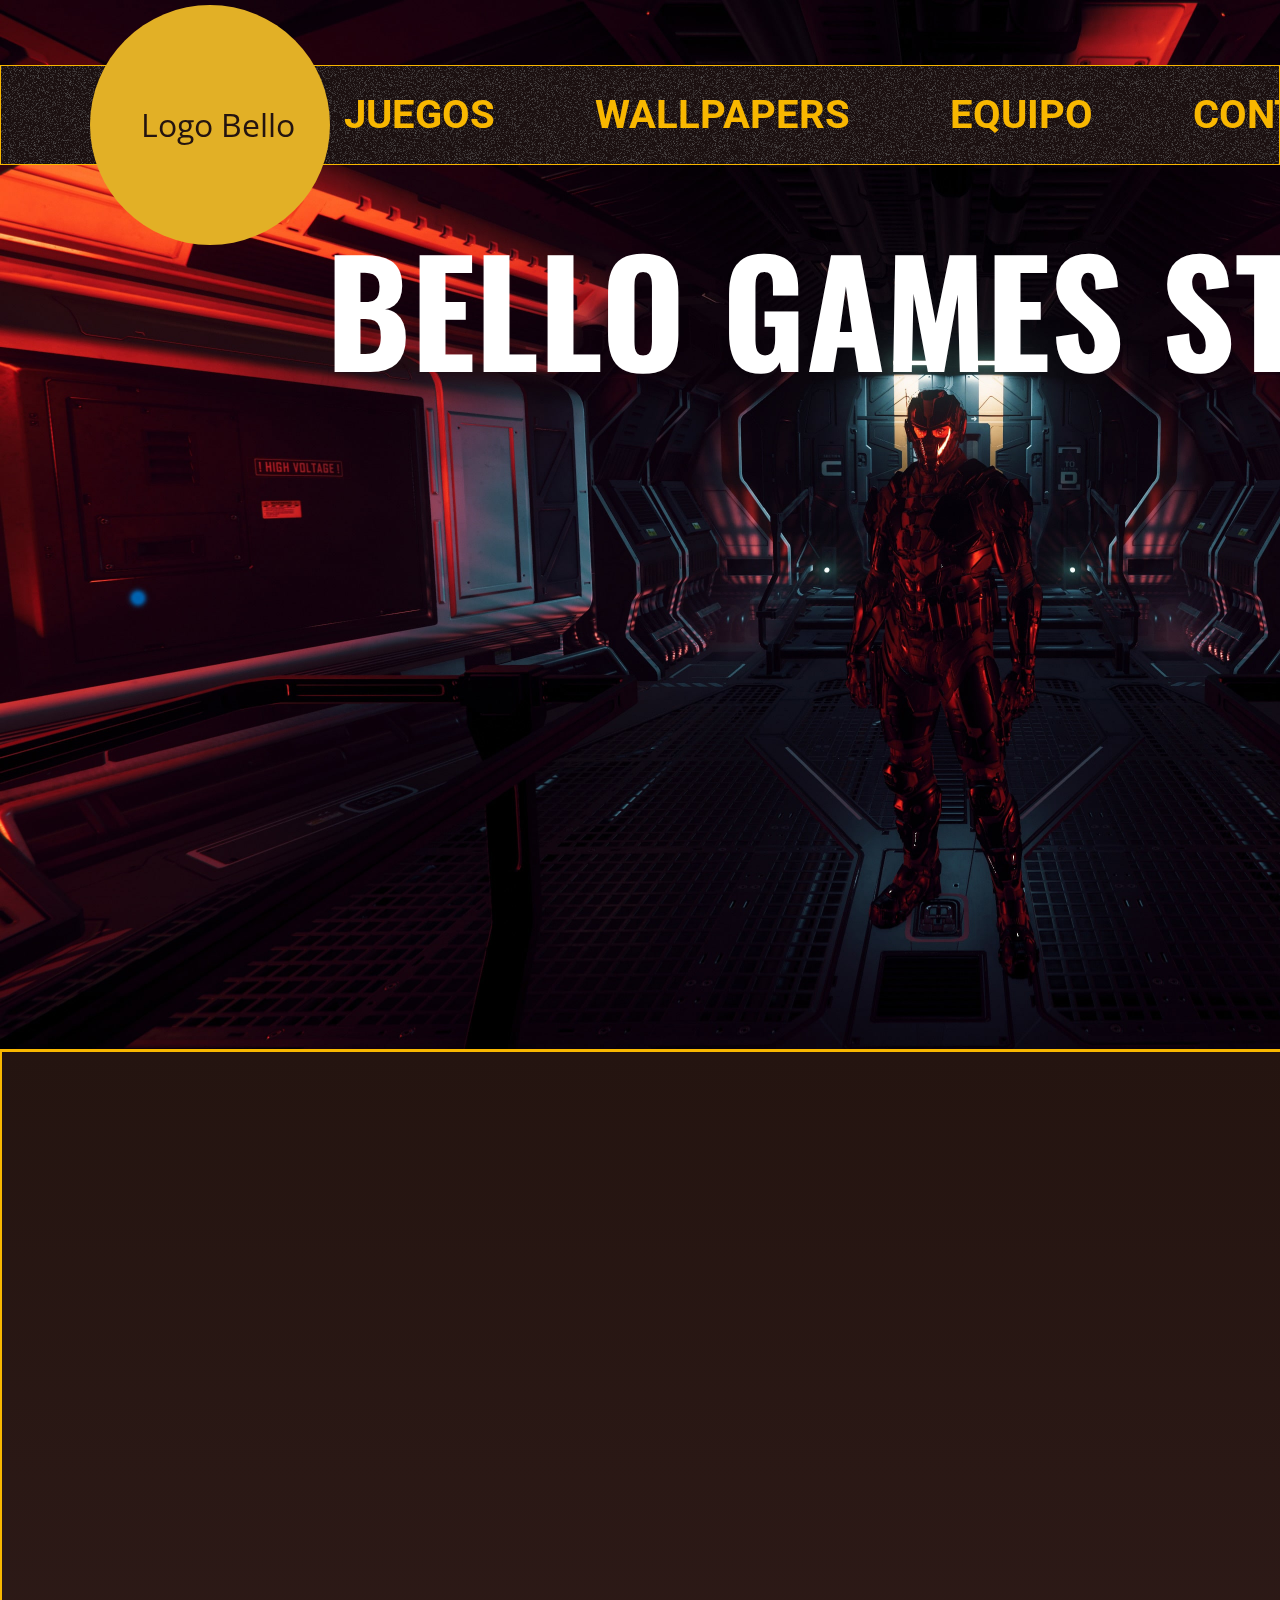
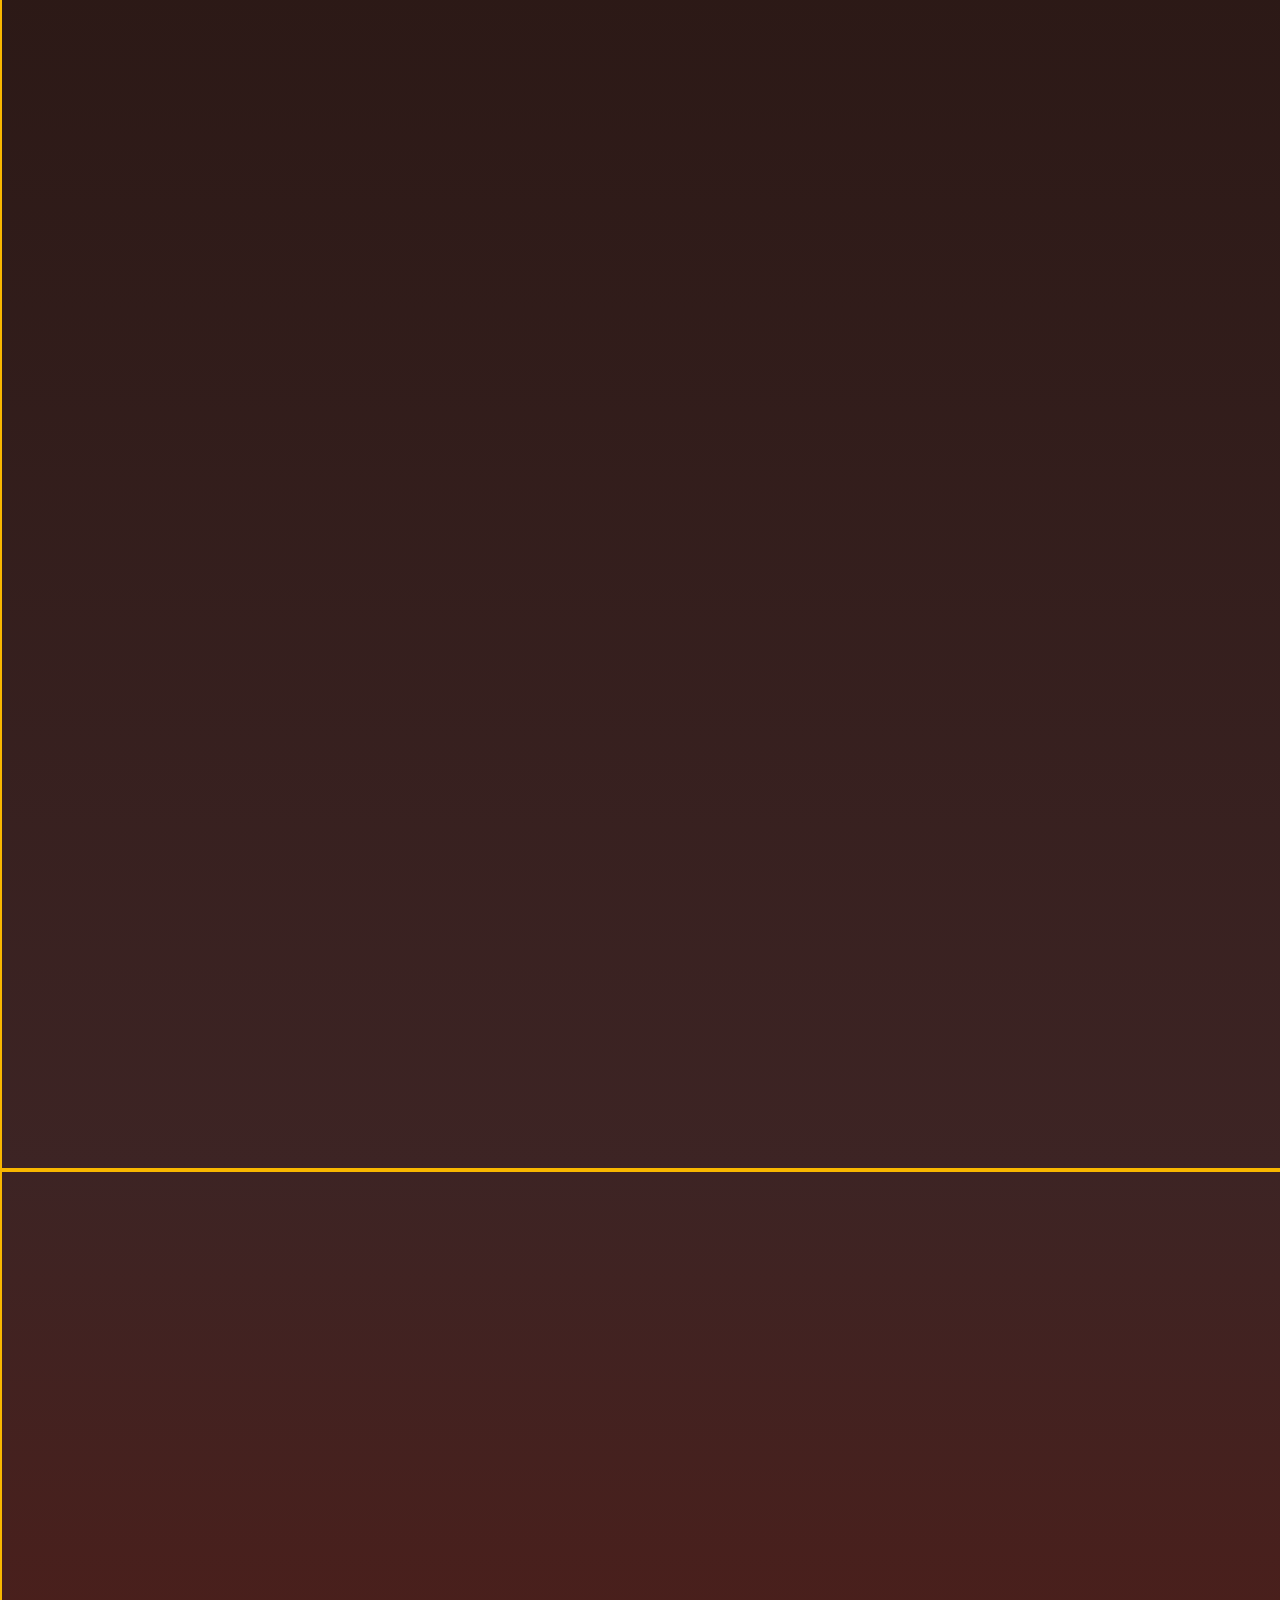
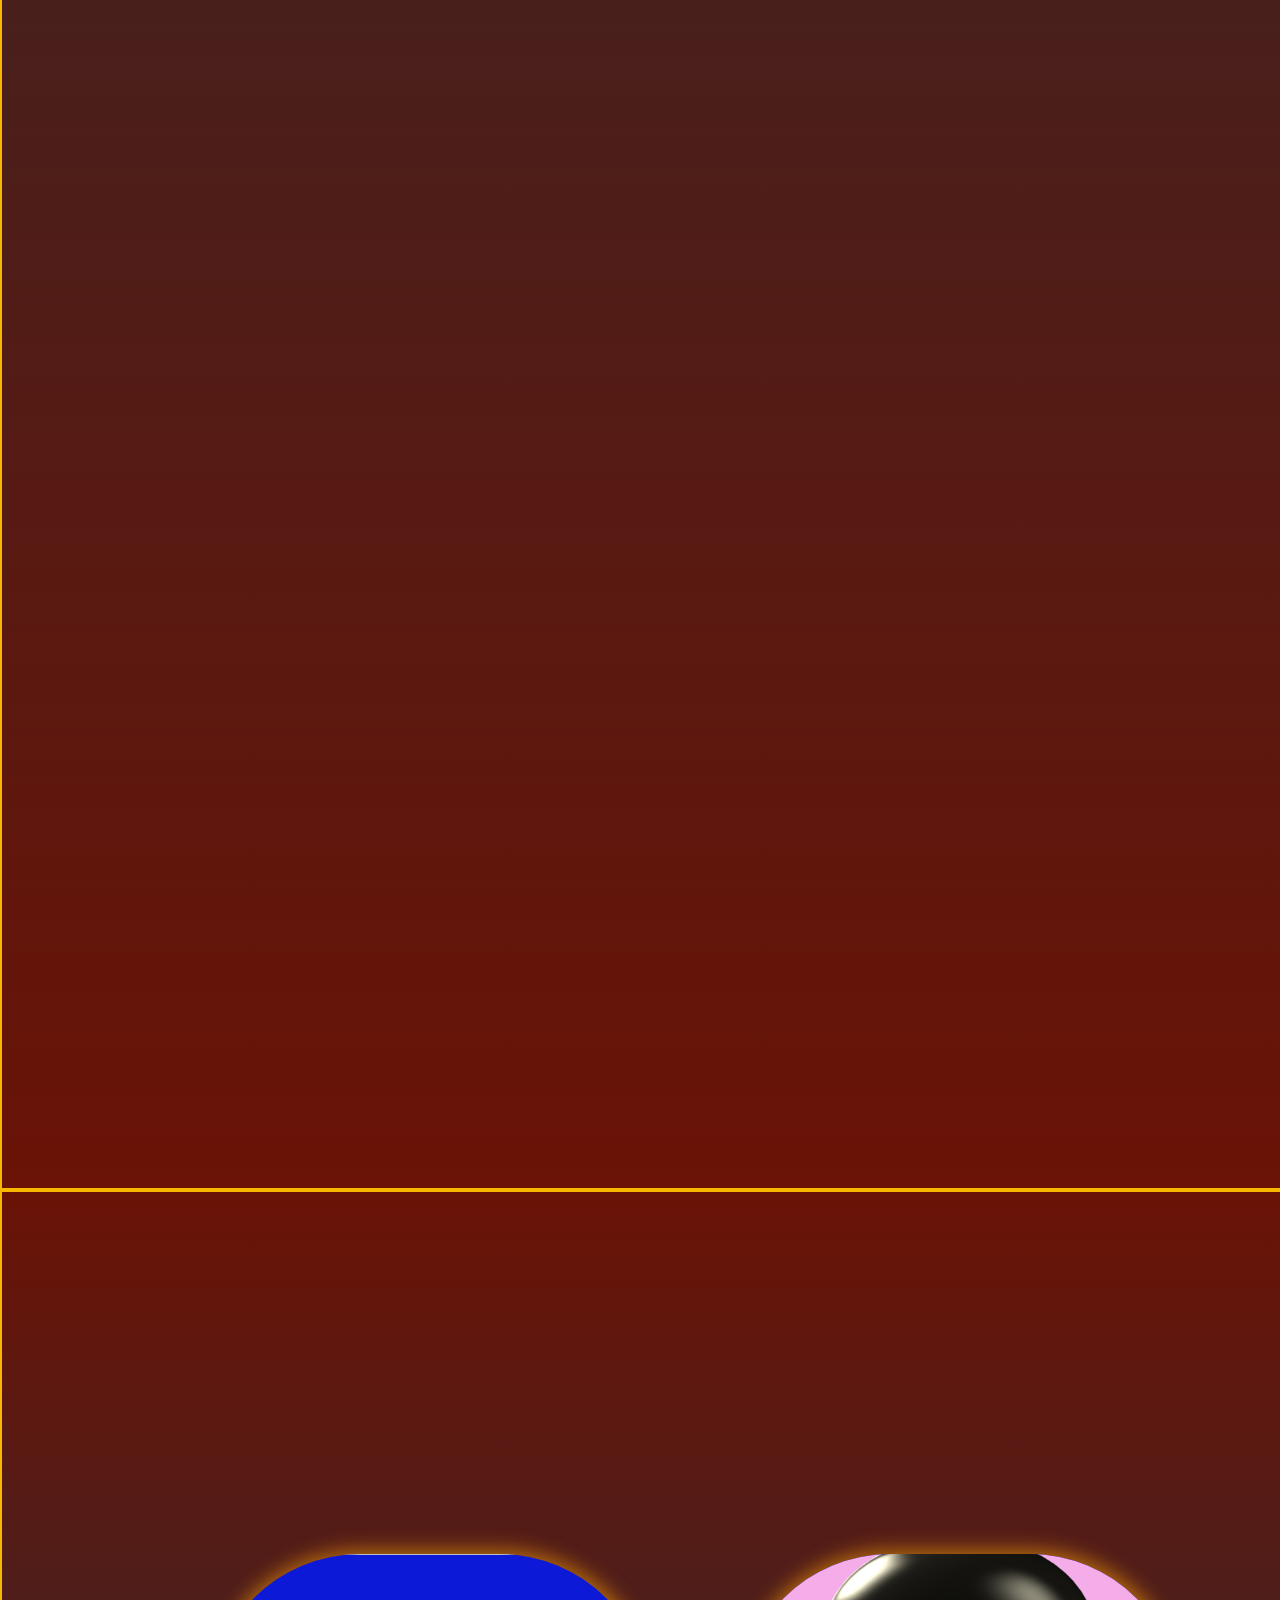
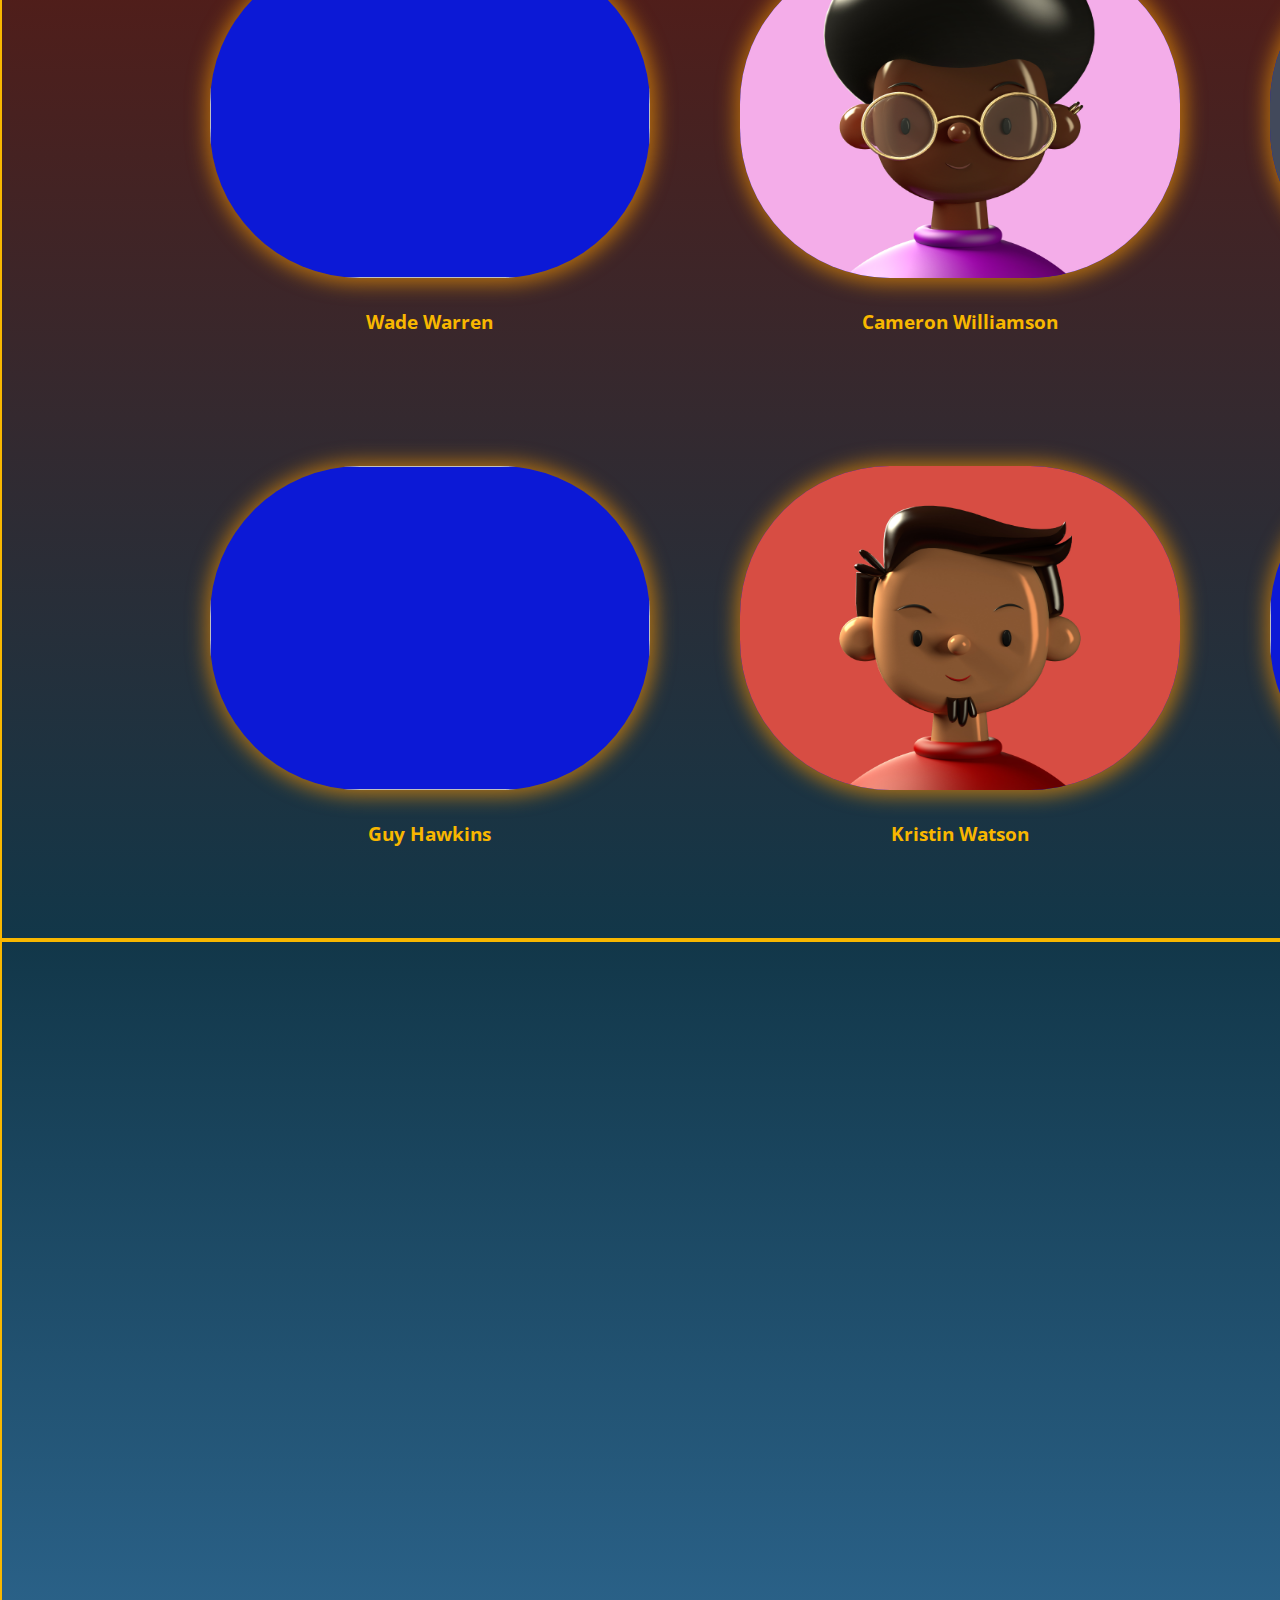
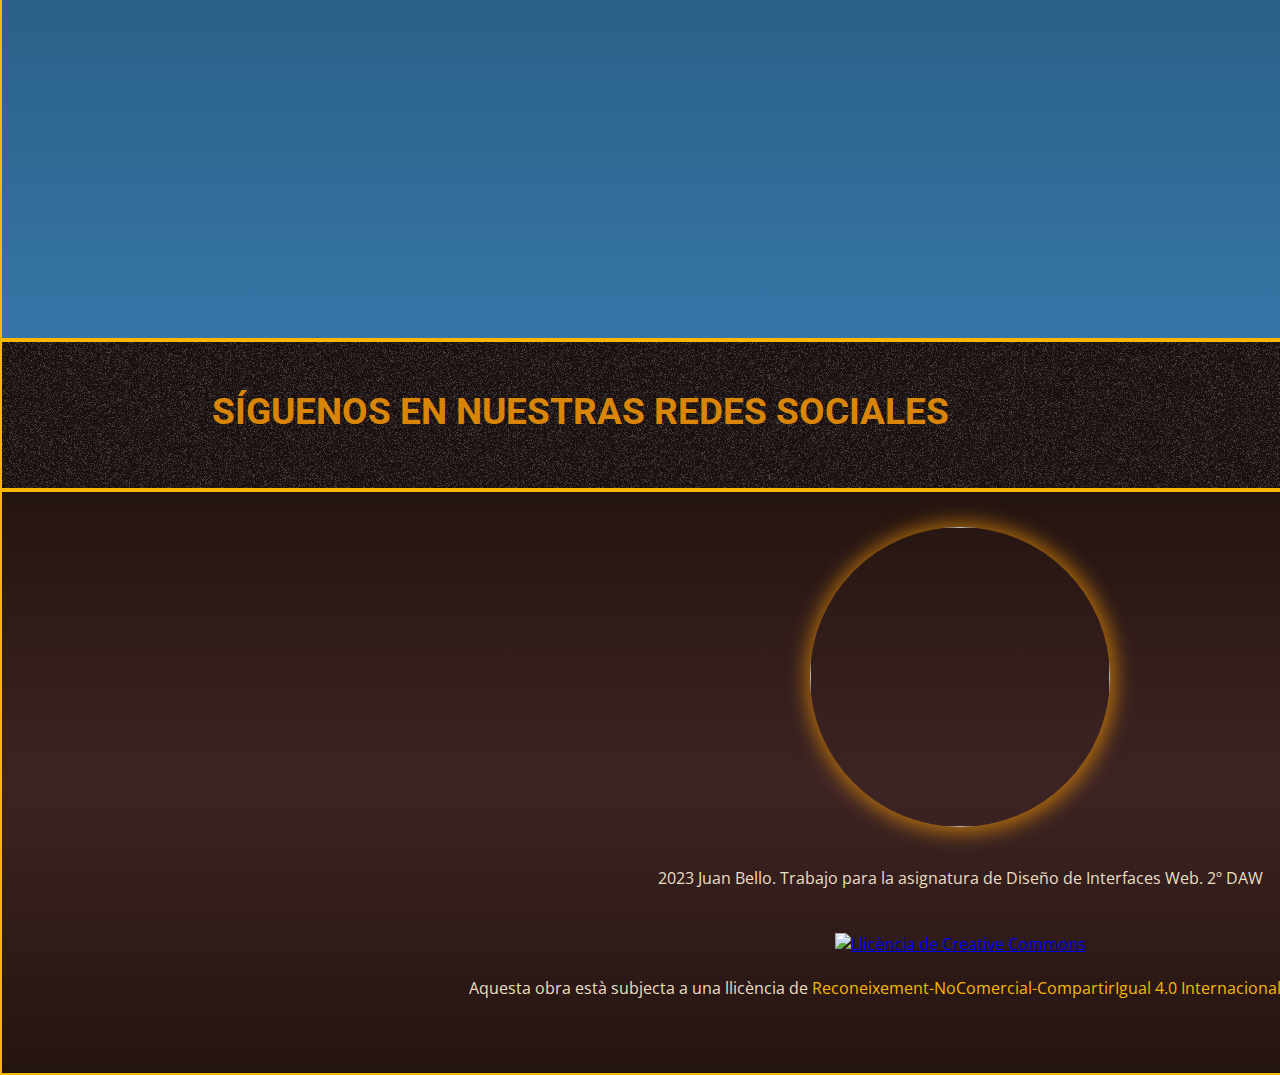
==== index.html @ d53f7f1f "Parallax a 0" ====
<!DOCTYPE html>
<html lang="en">

<head>
  <meta charset="UTF-8" />
  <meta http-equiv="X-UA-Compatible" content="IE=edge" />
  <meta name="viewport" content="width=device-width, initial-scale=1.0" />
  <title>Bello Games Studio</title>
  <!-- GOGGLE FONTS -->
  <link rel="preconnect" href="https://fonts.googleapis.com" />
  <link rel="preconnect" href="https://fonts.gstatic.com" crossorigin />
  <link
    href="https://fonts.googleapis.com/css2?family=Open+Sans:wght@400;700&family=Oswald:wght@400;700&family=Roboto:ital,wght@0,400;0,700;1,400&display=swap"
    rel="stylesheet" />
  <!-- FONT AWESOME -->
  <script src="https://kit.fontawesome.com/2c36e9b7b1.js" crossorigin="anonymous"></script>
  <!-- AOS CSS -->
  <link href="https://unpkg.com/aos@2.3.1/dist/aos.css" rel="stylesheet" />
  <!-- AOS JS -->
  <script src="https://unpkg.com/aos@2.3.1/dist/aos.js"></script>

  <!-- PARALLAX-->
  <!-- <script src="https://ajax.googleapis.com/ajax/libs/jquery/1.11.0/jquery.min.js">
  </script>
  <script src="/path/to/parallax.js"></script> -->

  <!-- CUSTOM CSS -->
  <!-- <link rel="stylesheet" href="css/styles.css" /> -->
  <link rel="stylesheet" href="css/styles2.css" />
</head>

<body>
  <div id="container">
    <!-- HEADER -->
    <header>
      <nav id="barraNavegación">
        <!-- LOGO -->
        <a href="#"><img src="/img/logo.png" alt="Logo Bello Games Studio" id="logo" data-aos="fade-down"
            data-aos-easing="linear" data-aos-duration="300" /></a>
        <!-- MENU -->
        <ul id="menu">
          <li class="enlacesMenu"><a href="#">Home</a></li>
          <li class="enlacesMenu"><a href="#juegos">Juegos</a></li>
          <li class="enlacesMenu"><a href="#wallpapers">Wallpapers</a></li>
          <li class="enlacesMenu">
            <a href="#equipo">Equipo</a>

            <ul id="submenu">
              <li class="elementoSubmenu">
                <a href="#equipo" id="enlaceProgramacionMenu">Programaci&oacute;n</a>
              </li>
              <li class="elementoSubmenu" id="enlaceDisenoMenu">
                <a href="#equipo">Diseño</a>
              </li>
              <li class="elementoSubmenu" id="enlaceAnimacionMenu">
                <a href="#equipo">Animaci&oacute;n</a>
              </li>
            </ul>
          </li>
          <li class="enlacesMenu"><a href="#contacto">Contacto</a></li>

        </ul>
      </nav>

      <!-- HERO TXT -->

      <!-- <h1 data-aos="fade-up" data-aos-anchor-placement="top-bottom"> -->
      <h1 class="hero-text">BELLO GAMES STUDIO</h1>
      <p class="sub-hero-text">
        Somos creadores independientes de videojuegos especializados en el
        desarrollo de Unity y Unreal Engine. Desde 2020, hemos estado poniendo
        nuestras habilidades y buen humor al servicio de editores y estudios
        de videojuegos para ofrecer experiencias &uacute;nicas y emocionantes
        a los jugadores de todo el mundo.
      </p>
    </header>
    <!-- ===JUEGOS===  -->
    <section id="juegos">
      <h2 class="titulo-seccion" data-aos="fade-down">Juegos</h2>
      <div id="juego">
        <div class="texto-juego" data-aos="fade-right">
          <h3>Muper Sario 3</h3>
          <p>
            Un divertido juego de mesa familiar en formato videojuego. Acaba
            con ese cuñado que no soportas o env&iacute;a a la tia Antonia al
            inframundo con los personajes del famoso Muper Sario!!
          </p>
        </div>
        <video src="/img/videos/mario.mp4" class="video-juego" controls data-aos="fade-left">
          <p>Su navegador no soporta v&iacute;deos HTML5.</p>
        </video>
      </div>

      <div id="juego">
        <div class="texto-juego" data-aos="fade-right">
          <h3>Kirky's land 2</h3>
          <p>
            Si no te importa tu f&iacute;sico y quieres jugar con un personaje
            gordo, rosa y de goma...este es tu juego. Encarna al famoso Kirky
            en una aventura en sus sueños y devora el universo conocido.
          </p>
        </div>
        <video src="/img/videos/kirby.mp4" class="video-juego" controls data-aos="fade-left">
          <p>Su navegador no soporta v&iacute;deos HTML5.</p>
        </video>
      </div>
      <div id="juego" class="ultimoJuego">
        <div class="texto-juego" data-aos="fade-right">
          <h3>Legend of Zerda</h3>
          <p>
            Recorre un mundo infinito en el reino de Fyrule, rescata a tu
            amada (si la encuentras) y sum&eacute;rgete en un mundo lleno de
            enemigos mortales, como los terribles inspectores de Hacienda de
            Fyrule...¡o los lectores de la factura de la luz!
          </p>
        </div>
        <video src="/img/videos/zerda.mp4" class="video-juego" controls data-aos="fade-left">
          <p>Su navegador no soporta v&iacute;deos HTML5.</p>
        </video>
      </div>

      <!-- SECCION CON ACORDEON -->
      <div class="acordeon">
        <h3 class="cabecera-acordeon" data-aos="fade-down">descubre mas juegos de nuestra franquicia</h2>
          <div class="acordeon-item" data-aos="fade-down">
            <div class="acordeon-item-cabecera">Acci&oacute;n</div>
            <div class="acordeon-item-body">
              <ul>
                <li><span class="span-acordeon">"Redemption: The Last Stand":</span> En este juego de acci&oacute;n en
                  tercera persona, asumes el papel de un soldado de &eacute;lite que debe enfrentarse a una
                  invasi&oacute;n alien&iacute;gena en un mundo post-apocal&iacute;ptico. Con armas de alta
                  tecnolog&iacute;a y habilidades especiales, luchar&aacute;s contra hordas de enemigos
                  alien&iacute;genas para salvar a la humanidad.</li>
                <li><span class="span-acordeon">"Nemesis Protocol"</span> - En este juego de acci&oacute;n en primera
                  persona, te conviertes en un agente secreto que debe detener una conspiraci&oacute;n mundial para
                  desatar una plaga mortal. Viajar&aacute;s a trav&eacute;s de diferentes pa&iacute;ses, utilizando tu
                  entrenamiento en combate y tu ingenio para infiltrarte en instalaciones secretas, desbloquear
                  tecnolog&iacute;as avanzadas y desmantelar la amenaza antes de que sea demasiado tarde</li>
                <li><span class="span-acordeon">"Chaos Code: Operation Blackout"</span> - En este juego de acci&oacute;n
                  en l&iacute;nea, formas parte de un equipo de &eacute;lite que debe enfrentarse a una
                  organizaci&oacute;n terrorista que amenaza con sumir al mundo en el caos. Luchar&aacute;s en equipo en
                  una variedad de entornos urbanos, usando armas y equipamiento de alta tecnolog&iacute;a para asegurar
                  objetivos importantes y derrotar a los l&iacute;deres del grupo terrorista en una carrera contra el
                  tiempo.</li>
              </ul>
            </div>
          </div>
          <div class="acordeon-item" data-aos="fade-down">
            <div class="acordeon-item-cabecera">Aventura</div>
            <div class="acordeon-item-body">
              <ul>
                <li><span class="span-acordeon">"The Lost City of Zephyr"</span> - En este juego de aventura en tercera
                  persona, te embarcar&aacute;s en una expedici&oacute;n a una ciudad antigua y misteriosa que ha
                  permanecido oculta durante siglos. Explorar&aacute;s los peligrosos territorios que rodean la ciudad,
                  descubrir&aacute;s secretos ocultos, resolver&aacute;s acertijos y desenterrar&aacute;s tesoros.</li>
                <li><span class="span-acordeon">"The Guardians of the Lost Temple"</span> - En este juego de aventura en
                  tercera persona, te unir&aacute;s a un grupo de exploradores en su b&uacute;squeda de un antiguo
                  templo y su tesoro. Viajar&aacute;s a trav&eacute;s de ex&oacute;ticos paisajes, evadir&aacute;s
                  trampas mortales y luchar&aacute;s contra peligrosos enemigos mientras desentrañas los misterios del
                  templo y descubres su riqueza.</li>
                <li><span class="span-acordeon">"Chrono Chronicles"</span> - En este juego de aventura en tercera
                  persona, viajar&aacute;s a trav&eacute;s del tiempo para resolver un misterio que amenaza con destruir
                  la l&iacute;nea temporal. Utilizar&aacute;s tu habilidad para viajar en el tiempo, resolver acertijos
                  y luchar contra enemigos en diferentes &eacute;pocas hist&oacute;ricas para salvar el futuro.</li>
              </ul>
            </div>
          </div>
          <div class="acordeon-item" data-aos="fade-down">
            <div class="acordeon-item-cabecera">Deportes</div>
            <div class="acordeon-item-body">
              <ul>
                <li><span class="span-acordeon">"Gravity Skate"</span> - En este juego de deportes de acci&oacute;n, te
                  convertir&aacute;s en un patinador de gravedad, desafiando la f&iacute;sica mientras te deslizas por
                  un mundo surrealista. Realizar&aacute;s trucos y acrobacias a trav&eacute;s de entornos desafiantes,
                  evitando obst&aacute;culos y ganando puntos para subir en la tabla de clasificaci&oacute;n global.
                </li>
                <li><span class="span-acordeon">"Extreme Mountain Biking"</span> - En este juego de deportes extremos,
                  te enfrentar&aacute;s a las peligrosas montañas en tu bicicleta de montaña. Te enfrentar&aacute;s a
                  terrenos accidentados, saltar&aacute;s por acantilados, y tendr&aacute;s que demostrar tus habilidades
                  y resistencia para llegar a la meta.</li>
                <li><span class="span-acordeon">"Water World Cup"</span> - En este juego de deportes acu&aacute;ticos,
                  te convertir&aacute;s en un campe&oacute;n de la Copa del Mundo de deportes acu&aacute;ticos.
                  Participar&aacute;s en diferentes disciplinas, como el surf, el kitesurf, y el wakeboard, compitiendo
                  contra los mejores del mundo en escenarios paradis&iacute;acos y desafiando las olas m&aacute;s
                  grandes del planeta.</li>
              </ul>
            </div>
          </div>
      </div>
    </section>

    <!-- WALLPAPERS -->
    <section id="wallpapers">
      <h2 class="titulo-seccion" data-aos="fade-down">wallpapers</h2>
      <div class="sub-titulo-secciones">
        <p data-aos="fade-down">DESCARGA NUESTROS FONDOS DE ESCRITORIO</p>
      </div>
      <div id="imgs-wallpaper">
        <img src="img/wallpapers/1.jpg" class="img-wallpapers" data-aos="flip-right" />
        <img src="img/wallpapers/2.jpg" class="img-wallpapers" data-aos="flip-right" />
        <img src="img/wallpapers/3.jpg" class="img-wallpapers" data-aos="flip-right" />
        <img src="img/wallpapers/4.jpg" class="img-wallpapers" data-aos="flip-right" />
        <img src="img/wallpapers/5.jpg" class="img-wallpapers" data-aos="flip-right" />
        <img src="img/wallpapers/6.jpg" class="img-wallpapers" data-aos="flip-right" />
        <img src="img/wallpapers/7.jpg" class="img-wallpapers" data-aos="flip-right" />
        <img src="img/wallpapers/8.jpg" class="img-wallpapers" data-aos="flip-right" />
        <img src="img/wallpapers/9.jpg" class="img-wallpapers" data-aos="flip-right" />
        <img src="img/wallpapers/10.png" class="img-wallpapers" data-aos="flip-right" />
        <img src="img/wallpapers/11.jpg" class="img-wallpapers" data-aos="flip-right" />
        <img src="img/wallpapers/12.jpg" class="img-wallpapers" data-aos="flip-right" />
      </div>
    </section>

    <!-- EQUIPO -->
    <section id="equipo">
      <h2 class="titulo-seccion" data-aos="fade-down">Equipo</h2>
      <div id="containerPestana" data-aos="fade-up">
        <a href="#equipo" id="enlaceProgramacion" class="pestanaEquipo pestanaActiva">
          PROGRAMACI&Oacute;N</a>

        <a href="#equipo" id="enlaceDiseno" class="pestanaEquipo"> DISEÑO</a>

        <a href="#equipo" id="enlaceAnimacion" class="pestanaEquipo">
          ANIMACI&Oacute;N</a>
      </div>
      <!-- Programacion -->
      <div id="containerProgramacion" class="containerPestana">
        <div class="empleado">
          <img src="img/workers/1.png" class="fotoEmpleado" />
          <p>Wade Warren</p>
        </div>
        <div class="empleado">
          <img src="img/workers/2.png" class="fotoEmpleado" />
          <p>Cameron Williamson</p>
        </div>
        <div class="empleado">
          <img src="img/workers/3.png" class="fotoEmpleado" />
          <p>Albert Flores</p>
        </div>
        <div class="empleado">
          <img src="img/workers/4.png" class="fotoEmpleado" />
          <p>Guy Hawkins</p>
        </div>
        <div class="empleado">
          <img src="img/workers/5.png" class="fotoEmpleado" />
          <p>Kristin Watson</p>
        </div>
        <div class="empleado">
          <img src="img/workers/6.png" class="fotoEmpleado" />
          <p>Leslie Alexander</p>
        </div>
      </div>
      <!-- Diseño -->
      <div id="containerDiseno" class="containerPestana">
        <div class="empleado">
          <img src="img/workers/7.png" class="fotoEmpleado" />
          <p>Darlene Robertson</p>
        </div>
        <div class="empleado">
          <img src="img/workers/8.png" class="fotoEmpleado" />
          <p>Floyd Miles</p>
        </div>
        <div class="empleado">
          <img src="img/workers/9.png" class="fotoEmpleado" />
          <p>Annette Black</p>
        </div>
        <div class="empleado">
          <img src="img/workers/10.png" class="fotoEmpleado" />
          <p>Devon Lane</p>
        </div>
        <div class="empleado">
          <img src="img/workers/11.png" class="fotoEmpleado" />
          <p>Dianne Rusell</p>
        </div>
        <div class="empleado">
          <img src="img/workers/12.png" class="fotoEmpleado" />
          <p>Darrell Steward</p>
        </div>
      </div>
      <!-- Animacion -->
      <div id="containerAnimacion" class="containerPestana">
        <div class="empleado">
          <img src="img/workers/13.png" class="fotoEmpleado" />
          <p>Theresa Webb</p>
        </div>
        <div class="empleado">
          <img src="img/workers/14.png" class="fotoEmpleado" />
          <p>Jerome Bell</p>
        </div>
        <div class="empleado">
          <img src="img/workers/15.png" class="fotoEmpleado" />
          <p>Kathryn Murphy</p>
        </div>
        <div class="empleado">
          <img src="img/workers/16.png" class="fotoEmpleado" />
          <p>Marvin McKinney</p>
        </div>
        <div class="empleado">
          <img src="img/workers/17.png" class="fotoEmpleado" />
          <p>Eleanor Pena</p>
        </div>
        <div class="empleado">
          <img src="img/workers/1.png" class="fotoEmpleado" />
          <p>Devon Lane</p>
        </div>
      </div>
    </section>

    <!-- CONTACTO -->

    <section id="contacto">
      <h2 class="titulo-seccion" data-aos="fade-down">Contacto</h2>
      <div id="containerContacto">

        <!-- Mapa -->
        <div id="mapa" data-aos="zoom-in-up" data-aos-easing="linear" data-aos-duration="500">
          <iframe
            src="https://www.google.com/maps/embed?pb=!1m14!1m12!1m3!1d56947.55540520484!2d2.130232250278396!3d41.397170174770636!2m3!1f0!2f0!3f0!3m2!1i1024!2i768!4f13.1!5e0!3m2!1ses!2ses!4v1677325255211!5m2!1ses!2ses"
            width="646" height="646" style="border: 0" allowfullscreen="" loading="lazy"
            referrerpolicy="no-referrer-when-downgrade"></iframe>
        </div>
        <!--Modal del formulario-->
        <div id="modal" class="modal">
          <div class="modal-contenido">
            <span id="cerrar">&times;</span>
            <h2>Datos del formulario</h2>
            <p class="campoModal">Nombre: <span id="nombreModal"></span></p>
            <p class="campoModal">Correo: <span id="correoModal"></span></p>
            <p class="campoModal">
              Motivo de la consulta: <span id="seleccionModal"></span>
            </p>
            <p class="campoModal">
              Consulta: <span id="textareaModal"></span>
            </p>
            <button type="submit" id="enviarDesdeModal" name="enviar">
              Enviar
            </button>
            <p class="infoModal">
              Revise los campos y pulse
              <span class="info">[ENVIAR]</span> para enviar el formulario o
              <span class="info">[X]</span> para volver.
            </p>
          </div>
        </div>
        <!-- Formulario -->
        <div id="formulario" data-aos="zoom-in-up" data-aos-easing="linear" data-aos-duration="500">
          <form action="enviarCorreo.php" method="post" id="formularioContacto" target="_blank">
            <h3 class="formEncabezado">Formulario de contacto</h3>
            <!-- Añadiremos un elemento data-tooltip para poder seleccionar los elementos del formulario con javascript y añadirles un tooltip con la información de cada uno de ellos. -->
            <input id="nombre" name="nombre" placeholder="Introduzca su nombre y apellidos" type="text"
              data-tooltip="Introduzca su nombre y apellidos" />
            <br />

            <input id="correo" name="correo" placeholder="Introduzca su correo" type="email"
              data-tooltip="Introduzca su correo" />
            <div style="color: red; display: none" id="correoError">
              Introduzca la contraseña
            </div>
            <br />

            <br />
            <select id="mensaje" name="seleccion" data-tooltip="Seleccione el motivo de la consulta">
              <option value="" selected disabled>
                <!-- Lo seleccionamos como inicial pero deshabilitamos su eleccion -->
                Seleccione el motivo de la consulta
              </option>
              <option value="Creación de videojuegos">
                Creaci&oacute;n de videojuegos
              </option>
              <option value="Asesoría informática">
                Asesor&iacute;a inform&aacute;tica
              </option>
              <option value="Problemas de software">
                Problemas de software
              </option>
              <option value="Otros">Otros</option>
            </select>

            <textarea cols="40" name="miTextarea" rows="5" maxlength="500"
              placeholder="Escriba aquí su consulta (máx 500 caracteres)" id="textarea"
              data-tooltip="Escriba aquí su consulta"></textarea>
            <div id="caracteres">Caracteres restantes: 500/500</div>
            <input id="btnEnviar" name="" type="submit" value="Enviar" />
          </form>
        </div>
      </div>
    </section>
    <!-- RRSS -->
    <section id="rrss">
      <div id="containerRRSS ">
        <h3 class="sub-titulo-secciones sub-rrss ">
          S&Iacute;GUENOS EN NUESTRAS REDES SOCIALES
        </h3>

        <div class="rrss">
          <a href="https://github.com/Rastajuan" title="GitHub" target="_blank"><img src="/img/rrss/github.png"
              data-aos="flip-down" /></a>
          <a href="https://www.linkedin.com/in/juan-bello-fernandez/" title="LinkedIn" target="_blank"><img
              src="/img/rrss/linkedin.png" data-aos="flip-down" /></a>
          <a href="https://twitter.com/juanbello_" title="Tweeter" target="_blank">
            <img src="/img/rrss/tweeter.png" data-aos="flip-down" /></a>
          <a href="https://www.instagram.com/" title="Instagram" target="_blank"><img src="/img/rrss/instagram.png"
              data-aos="flip-down" /></a>
          <a href="https://www.facebook.com/" title="Facebook" target="_blank"><img src="/img/rrss/facebook.png"
              data-aos="flip-down" /></a>
        </div>
      </div>
    </section>

    <!-- FOOTER -->
    <footer id="piePagina">
      <!-- Logo -->
      <img src="img/logo.png" class="logoFooter" />
      <!-- Copyleft -->
      <div id="copyletf">
        <p>
          2023 Juan Bello. Trabajo para la asignatura de Diseño de Interfaces
          Web. 2º DAW
        </p>
        <br /><br />
        <a rel="license" href="http://creativecommons.org/licenses/by-nc-sa/4.0/"><img
            alt="Llicència de Creative Commons" style="border-width: 0"
            src="https://i.creativecommons.org/l/by-nc-sa/4.0/88x31.png" /></a><br /><br />Aquesta obra està subjecta a
        una llicència de
        <a class="creative" rel="license"
          href="http://creativecommons.org/licenses/by-nc-sa/4.0/">Reconeixement-NoComercial-CompartirIgual 4.0
          Internacional de
          Creative Commons</a>
      </div>
    </footer>
  </div>

  <!-- Parallax -->
  <script src="https://cdn.jsdelivr.net/parallax.js/1.5.0/parallax.min.js"></script>
  <!-- Inicializacion libreria AOS -->
  <script>
    AOS.init();
  </script>
  <!-- CUSTOM JS -->
  <!-- <script src="js/scripts.js"></script> -->
  <script src="js/scriptsMio.js"></script>
</body>

</html>
---- css/styles.css ----
/* FUENTES 
font-family: 'Open Sans', sans-serif;  
font-family: 'Oswald', sans-serif;
font-family: 'Roboto', sans-serif;
*/

/* RESET CSS */
* {
	margin: 0;
	padding: 0;
	/*Evita que el padding modifique el tamaño del objeto en el navegador (revisar)*/
	box-sizing: border-box;
}

/* ===========================================================================
                               GENERAL
================================================================================*/
html {
	font-family: "Open Sans", sans-serif;
	font-size: 16px;
	color: #ebdec2;
}

body {
	width: 1920px;
}

#container {
	width: 100%; /* 1920px */
	min-height: 7000px;
}

/* ===========================================================================
                            MODAL DE BIENVENIDA                                           
================================================================================*/
.modal-bienvenida {
	display: none;
	position: fixed;
	z-index: 1;
	left: 0;
	top: 0;
	width: 100%;
	height: 100%;
	overflow: auto;
	background-color: rgba(0, 0, 0, 0.9);
}

.modal-bienvenida-contenido {
	-webkit-box-shadow: 1px 1px 19px 5px rgba(217, 133, 8, 0.75);
	-moz-box-shadow: 1px 1px 19px 5px rgba(217, 133, 8, 0.75);
	box-shadow: 1px 1px 19px 5px #d98508bf;
	background-color: rgba(
		36,
		20,
		16,
		0.6
	); /* Cambiar a un color de fondo con transparencia media */
	border-radius: 15px;
	margin: 15% auto;
	padding: 20px;
	border: 1px solid yellow; /* Agregar un borde amarillo de 2px */
	width: 80%;
	max-width: 1000px;
	font-family: inherit;
	font-size: 2rem;
	text-transform: uppercase;
	text-align: center;
}

.modal-bienvenida-cerrar {
	color: #aaaaaa;
	float: right;
	font-size: 28px;
	font-weight: bold;
}

.modal-bienvenida-cerrar:hover,
.modal-bienvenida-cerrar:focus {
	color: #d98508bf;
	text-decoration: none;
	cursor: pointer;
}

/* ===========================================================================
                               HEADER                                           
================================================================================*/
header {
	/* background-color: #241410; */
	height: 1050px;
	width: 1920px;
	border-bottom: 1px solid #f8b700;
	background-image: url("/img/HeroImage.jpg");
	background-size: cover; /* Esta propiedad ajustará la imagen para cubrir todo el fondo*/
}

.fijado {
	position: fixed;
	top: 0;
	left: 0;
	width: 100%;
	z-index: 100;
}

#barraNavegación {
	display: flex;
	justify-content: center;
	align-items: center;
	z-index: 1;
}

#logo {
	background-color: #e2b026;
	border-radius: 50%;
	color: #241410;
	font-size: 2rem;
	height: 240px;
	position: relative;
	text-align: center;
	line-height: 240px;
	top: 5px;
	left: 90px;
	width: 240px;
	float: left;
	z-index: 9999; /* Aumenta el valor de z-index */
}

#menu {
	/* background-color: #1b1010; */
	display: flex;
	justify-content: center;
	align-items: center;
	background-image: url("../img/bgTituloSecciones.png");
	border: 1px solid #f8b700;
	position: relative;
	top: 65px;
	width: 100%;
	height: 100px;
	border: 1px solid #f8b700;
	text-align: center;
	padding-left: 250px;
	/* overflow: hidden; */
}

.enlaceEquipo {
	position: relative;
	top: 77px;
}
.enlacesMenu {
	display: inline-block; /* Para que los elementos se muestren en linea */
	margin: 0 50px;
	text-align: left;
}
.enlacesMenu > a {
	color: #f8b700;
	font: bold 2.5rem "Roboto", sans-serif;
	text-decoration: none;
	text-transform: uppercase;
	line-height: 2.5rem;
	transition: all 0.3s ease-in-out;
}

.enlacesMenu > a:hover {
	color: #d98508;
	/* transform: scale(1.3); */
}

#submenu {
	width: 300px;
	height: 300px;
	list-style: none;
	position: relative;
  top: 10px;
	z-index: 1;
  background-color: #d90808;
}
.elementoSubmenu {
	width: 100%;
	/* padding-top: 30px; */
}

.elementoSubmenu > a {
	color: #f8b700;
	font: bold 2.5rem "Roboto", sans-serif;
	text-decoration: none;
	text-transform: uppercase;
	line-height: 2.5rem;
	transition: all 0.3s ease-in-out;
	font-size: 1.8rem;
}
.elementoSubmenu > a:hover {
	color: #d90808;
}
.hero-text {
	position: relative;
	top: 200px;
	color: white;
	font-family: "Oswald", sans-serif;
	font-size: 9rem;
	text-align: center;
	animation-name: opacidad-desplazamiento;
	animation-duration: 2s;
}
.sub-hero-text {
	position: relative;
	top: 200px;
	margin: 80px 200px 180px 200px;
	color: #ebdec2;
	text-align: center;
	font-family: "Roboto", sans-serif;
	font-size: 3rem;
	opacity: 0;
	animation-name: cambio-tamanio, opacidad;
	animation-duration: 1s, 1s;
	animation-delay: 2s;
	
}

/* Animaciones header */
/*Animacion hero-text*/
@keyframes opacidad-desplazamiento {
	0% {
		opacity: 0;
		top: 0px;
	}
	50% {
		opacity: 0;
		top: 0px;
	}
	100% {
		opacity: 1;
		top: 200px;
	}
}

/*Animacion sub-hero-text*/
@keyframes opacidad {
	0% {
		opacity: 0;
	}

	50% {
		opacity: 0.5;
	}
	100% {
		opacity: 1;
	}
}
@keyframes cambio-tamanio {
	0% {
		font-size: 0rem;
	}

	100% {
		font-size: 3rem;
	}
}

/* ===========================================================================
                              SCROLL MENU
================================================================================*/

/* ===========================================================================
                               SECCIONES GENERAL
================================================================================*/
.titulo-seccion {
	width: 100%;
	height: 100px;
	background-image: url("../img/bgTituloSecciones.png");

	/* background: #1b1010; */
	border-top: 1px solid #f8b700;
	border-bottom: 1px solid #f8b700;
	margin-top: 40px;
	text-align: center;
	text-transform: uppercase;
	color: #f8b700;
	font-family: "Roboto", sans-serif;
	font-size: 3.5rem;
	line-height: 100px;
}

.sub-titulo-secciones {
	color: #d98508;
	font-family: "Roboto", sans-serif;
	font-size: 2.3rem;
	text-transform: uppercase;
	margin-top: 30px;
}



/* ===========================================================================
                               WALLPAPERS
================================================================================*/
#wallpapers {
	background: linear-gradient(#3d2424, #6a1306); /* 3d2424 6a1306 */
	border: 2px solid #f8b700;
	height: 1620px;
	width: 100%;
	text-align: center;
}
#imgs-wallpaper {
	/* Añadimos 100px a los 1500 para compensar el margin de las imagenes */
	width: 1600px;
	margin: 60px auto;
	background-color: #123749;
}
.img-wallpapers {
	background-color: #0c19d6;
	-webkit-box-shadow: 1px 1px 19px 5px rgba(217, 133, 8, 0.75);
	-moz-box-shadow: 1px 1px 19px 5px rgba(217, 133, 8, 0.75);
	box-shadow: 1px 1px 19px 5px rgba(217, 133, 8, 0.75);
	border-radius: 15px;
	width: calc(
		100% / 3 - 100px
	); /* 100px es el doble del margin de las imagenes */
	height: 225px;
	border: 1px solid #f8b700;
	margin: 50px;
	text-align: center;
	float: left;
	transition: transform 0.2s ease;
}

.img-wallpapers:hover {
	transform: scale(1.2);
	cursor: pointer;
}

/* ===========================================================================
                               LIGHT BOX WALLPAPERS
================================================================================*/
.lightbox {
	position: fixed;
	top: 0;
	left: 0;
	width: 100%;
	height: 100%;
	background: #d98508bf;
	display: flex;
	justify-content: center;
	align-items: center;
	opacity: 0;
	pointer-events: none;
	transition: opacity 0.2s ease;
	z-index: 100;
}

.lightbox-activo {
	opacity: 1;
	pointer-events: auto;
}

.lightbox-cerrar {
	position: absolute;
	top: 0;
	right: 0;
	padding: 10px 150px 10px 10px;
	cursor: pointer;
	font-size: 5rem;
}

.lightbox img {
	max-width: 90%;
	max-height: 90%;
	object-fit: contain; /* Para que la imagen se adapte al tamaño del contenedor */
}

/* ===========================================================================
                                EQUIPO
================================================================================*/
#equipo {
	background: linear-gradient(#6a1306, #123749); /* 6a1306 123749 */
	border: 2px solid #f8b700;
	height: 1350px;
	overflow: hidden;
	width: 100%;
}
#containerPestana {
	/*     border: greenyellow 1px solid;*/
	margin-left: auto;
	margin-right: auto;
	margin-top: 30px;
	overflow: hidden;
	width: 800px;
	text-align: center;
}
.pestanaEquipo {
	/*    border: 1px solid black;*/

	color: #d98508;
	display: block;
	float: left;
	font-family: "Roboto Condensed", sans-serif;
	font-size: 2rem;
	font-weight: bold;
	width: 33.33%;
	text-decoration: none;
}

.seleccionado {
	color: #3676a7;
}

#containerProgramacion,
#containerDiseno,
#containerAnimacion {
	/* background-color: #fff;*/
	height: 1025px;
	margin: 110px auto 0 auto;
	overflow: hidden;
	width: 1590px; /*Sumamos 90px para compensar la perdida de los divs .empleado.Seguirán habiendo 1400px de tamaño pero de los contenedores de fotos y no del container de las fotos*/
}
.empleado {
	/*    background-color: red;*/
	/*    border: 1px solid black;*/
	float: left;
	height: calc(
		50% - 90px
	); /*Hacemos lo mismo para la separacion vertical de las imagenes*/
	margin: 45px;
	width: calc(
		33.33% - 90px
	); /* Al ser 3 columnas, le asignamos un 33.33% menos los margenes derecho e izquierdo que hemos añadido (45px por lado) */
}
.fotoEmpleado {
	background-color: #0c19d6;
	-webkit-box-shadow: 1px 1px 19px 5px rgba(217, 133, 8, 0.75);
	-moz-box-shadow: 1px 1px 19px 5px rgba(217, 133, 8, 0.75);
	box-shadow: 1px 1px 19px 5px rgba(217, 133, 8, 0.75);
	border-radius: 150px;
	height: 324px;
	width: 100%;
}
.fotoEmpleado > p {
	color: #ebdec2;
	text-align: center;
	line-height: 324px;
	text-transform: uppercase;
}
.empleado p:nth-child(2) {
	color: #f8b700;
	font-size: 1.2rem;
	font-weight: bold;
	margin-top: 25px;
	text-align: center;
}

.imgEmpleado {
	width: 400px;
	height: 350px;
}

.invisible {
	display: none;
}

.visible {
	display: block;
}

/* ===========================================================================
                               CONTACTO
================================================================================*/
#contacto {
	background: linear-gradient(#123749, #3676a7); /* 123749 3676a7 */
	border: 2px solid #f8b700;
	height: 1070px;
	width: 100%;
}

#containerContacto {
	/* background: #fff; */
	height: 1025px;
	margin: 100px auto 0 auto;
	width: 1500px;
}

#mapa {
	/*    background-color: lightcoral;
    border: 1px solid black;*/
	-webkit-box-shadow: 1px 1px 19px 5px rgba(217, 133, 8, 0.75);
	-moz-box-shadow: 1px 1px 19px 5px rgba(217, 133, 8, 0.75);
	box-shadow: 1px 1px 19px 5px rgba(217, 133, 8, 0.75);
	float: left;
	height: 650px;
	position: relative;
	width: 650px;
	border: 2px solid #f8b700;
}

#formulario {
	/*    border:1px solid black;*/
	float: right;
	height: 600px;
	position: relative;
	width: 600px;
}
.formEncabezado {
	color: white;
	font-family: " Serif", serif;
	font-size: 3rem;
	/*    margin: 10px auto;*/
	width: 100%;
}
input {
	height: 60px;
	margin: 10px 0 15px 0;
	width: 100%;
	font-size: 1.3rem;
	color: #3676a7;
	font-weight: bold;
}
select {
	height: 60px;
	width: 100%;
	font-size: 1.3rem;
	color: #3676a7;
	font-weight: bold;
	margin: 0 0 10px 0;
}
textarea {
	font-size: 1.3rem;
	height: 150px;
	width: 100%;
	font-size: 1.3rem;
	color: #3676a7;
	margin: 50px 0 15px 0;
}
/* textarea::placeholder {
	color: #3676a7;
} */

#btnEnviar {
	background-color: transparent;
	border-radius: 15px;
	border: none;
	color: #fff;
	font-size: 1.5rem;
	margin-top: 20px;
	width: 150px;
	text-align: left;
}

#btnEnviar:hover {
	background-color: transparent;
	color: #d98508;
	cursor: pointer;
}
::placeholder {
	color: #3676a7;
	font-family: "Open Sans", sans-serif;
	font-size: 1rem;
	font-weight: bold;
	opacity: 0.3;
}

/* ===========================================================================
                                MODAL FORMULARIO
================================================================================*/
.modal {
	display: none;
	position: fixed;
	z-index: 1;
	left: 0;
	top: 0;
	width: 100%;
	height: 100%;
	overflow: auto;
	background-color: rgba(0, 0, 0, 0.9);
}

.modal-contenido {
	-webkit-box-shadow: 1px 1px 19px 5px rgba(217, 133, 8, 0.75);
	-moz-box-shadow: 1px 1px 19px 5px rgba(217, 133, 8, 0.75);
	box-shadow: 1px 1px 19px 5px #d98508bf;
	background-color: rgba(
		36,
		20,
		16,
		0.6
	); /* Cambiar a un color de fondo con transparencia media */
	border-radius: 15px;
	margin: 15% auto;
	padding: 20px;
	border: 1px solid yellow; /* Agregar un borde amarillo de 2px */
	width: 80%;
	max-width: 700px;
	font-family: inherit;
}

button[type="submit"] {
	display: block;
	margin: 0 auto;
}

button[name="enviar"] {
	border-radius: 15px;
	border: none;
	margin-top: 20px;
	width: 150px;
}

button[name="enviar"]:hover,
button[name="enviar"]:focus {
	background-color: #d98508bf;
	color: black;
	cursor: pointer;
}

.cerrar {
	color: #aaaaaa;
	float: right;
	font-size: 28px;
	font-weight: bold;
}

.cerrar:hover,
.cerrar:focus {
	color: #d98508bf;
	text-decoration: none;
	cursor: pointer;
}

/* ===========================================================================
                               TOOLTIPS FORMULARIO
================================================================================*/
.tooltip {
	position: absolute;
	z-index: 9999;
	padding: 8px;
	background-color: rgba(0, 0, 0, 0.9);
	color: #d98508bf;
	border-radius: 4px;
	font-size: 1.2rem;
	font-weight: bold;
	opacity: 0.8;
	width: 60%;
	/* bottom: 100%; */
}

/* ===========================================================================
                             PARALLAX
================================================================================*/
/*  .parallax-container {
      height: 15000px;
      background-color: #f8f8f8;
      color: #333;
      text-align: center;
      padding-top: 100px;
      font-size: 48px;
    } */
/* ===========================================================================
                               RRSS
================================================================================*/

#rrss {
	background-image: url("../img/bgTituloSecciones.png");
	height: 150px;
	width: 100%;
	border: 2px solid #f8b700;
	line-height: 80px;
}

.sub-rrss {
	display: block;
	float: left;
	padding-left: 210px;
}

.rrss {
	/* background-color: #f8b700; */
	width: 750px;
	height: 75px;
	display: block;
	float: right;
	margin: 35px 210px auto 0;
	color: white;
	padding: 0 auto;
	text-align: right;
}

.rrss img {
	-webkit-box-shadow: 1px 1px 19px 5px rgba(217, 133, 8, 0.75);
	-moz-box-shadow: 1px 1px 19px 5px rgba(217, 133, 8, 0.75);
	box-shadow: 1px 1px 19px 5px rgba(217, 133, 8, 0.75);
	border: 1px solid #f8b700;
	width: 75px;
	height: 75px;
	margin-left: 65px;
	display: inline;
	border-radius: 50%;
	transition: all 0.3s ease-in-out;
}

.rrss img:hover {
	-webkit-box-shadow: 1px 1px 19px 5px rgba(217, 133, 8, 0.75);
	-moz-box-shadow: 1px 1px 19px 5px rgba(217, 133, 8, 0.75);
	box-shadow: 1px 1px 19px 5px rgba(217, 133, 8, 0.75);
	border: 1px solid #f8b700;
	width: 75px;
	height: 75px;
	margin-left: 65px;
	display: inline;
	border-radius: 50%;
	transform: scale(1.3);
}

/* ===========================================================================
                               FOOTER
================================================================================*/

#piePagina {
	background: linear-gradient(#241410, #3d2424, #241410);
	height: 585px;
	width: 100%;
	border: 2px solid #f8b700;
}

.logoFooter {
	-webkit-box-shadow: 1px 1px 19px 5px rgba(217, 133, 8, 0.75);
	-moz-box-shadow: 1px 1px 19px 5px rgba(217, 133, 8, 0.75);
	box-shadow: 1px 1px 19px 5px rgba(217, 133, 8, 0.75);
	height: 300px;
	width: 300px;
	border-radius: 50%;
	margin: 35px auto 40px auto;
	display: block;
}
#copyletf {
	width: 1065px;
	margin: 0 auto;
	text-align: center;
	height: 170px;
}

.creative {
	text-decoration: none;
	color: #f8b700 !important; /*Con important evitamos que sea anulado por ningún otro estilo*/
}

.creative:hover {
	color: #f8b700;
	text-decoration: underline;
}

.creative:visited {
	color: #f8b700;
}
---- css/styles2.css ----
/* FUENTES 
font-family: 'Open Sans', sans-serif;  
font-family: 'Oswald', sans-serif;
font-family: 'Roboto', sans-serif;
*/

/* RESET CSS */
* {
	margin: 0;
	padding: 0;
	/*Evita que el padding modifique el tamaño del objeto en el navegador (revisar)*/
	box-sizing: border-box;
}

/* ===========================================================================
                               GENERAL
================================================================================*/
html {
	font-family: "Open Sans", sans-serif;
	font-size: 16px;
	color: #ebdec2;
}

body {
	width: 1920px;
}

#container {
	width: 1920px; /* 1920px */
	min-height: 7000px;
}

/* ===========================================================================
                               HEADER                                           
================================================================================*/
header {
	/* background-color: #241410; */
	height: 1050px;
	width: 1920px;
	border-bottom: 1px solid #f8b700;
	background-image: url("/img/HeroImage.jpg");
	background-size: cover; /* Esta propiedad ajustará la imagen para cubrir todo el fondo*/
}

nav {
	/* background-color: #eb0b0b; */
	width: 100%;
	height: 100px;
	top: 65px;
	position: fixed;
	z-index: 1;
}
#logo {
	background-color: #e2b026;
	border-radius: 50%;
	color: #241410;
	font-size: 2rem;
	height: 240px;
	position: fixed;
	text-align: center;
	line-height: 240px;
	top: 5px;
	left: 90px;
	width: 240px;
	float: left;
	z-index: 9999;
}

/* MENU */
#menu {
	/* background-color: #1b1010; */
	display: flex;
	justify-content: center;
	align-items: center;
	background-image: url("../img/bgTituloSecciones.png");
	border: 1px solid #f8b700;
	/* position: fixed; */
	width: 100%;
	height: 100%;
	border: 1px solid #f8b700;
	text-align: center;
	padding-left: 250px;
	z-index: 500;
	/* overflow: hidden; */
}

.enlacesMenu {
	display: inline-block; /* Para que los elementos se muestren en linea */
	margin: 0 50px;
	text-align: left;
}

.enlacesMenu > a {
	color: #f8b700;
	font: bold 2.5rem "Roboto", sans-serif;
	text-decoration: none;
	text-transform: uppercase;
	line-height: 2.5rem;
	transition: all 0.3s ease-in-out;
}

.enlacesMenu > a:hover {
	color: #d98508;
	/* transform: scale(3.2); */
}

/* SUBMENU */
#submenu {
	width: auto;
	height: 150px;
	list-style: none;
	position: absolute;
	/* padding-top: 29px; */
	padding-top: 29px;
	margin-left: -32px;
	z-index: 1;
	display: none;
	/* background-color: #d90808; */
}

.elementoSubmenu {
	border: 1px solid #f8b700;
	height: 50px;
	line-height: 50px;
	background-color: rgba(94, 89, 89, 0.8);
	/* padding-top: 30px; */
}

.elementoSubmenu > a {
	color: #f8b700;
	font: bold 2.5rem "Roboto", sans-serif;
	text-decoration: none;
	text-transform: uppercase;
	line-height: 2.5rem;
	transition: all 0.3s ease-in-out;
	font-size: 1.8rem;
}

.elementoSubmenu > a:hover {
	color: #d98508;
	/* transform: scale(3.2); */
}

/* Desplegamos el submenu que tenemos con display:none */
.enlacesMenu:hover #submenu {
	display: block;
}

/* HERO */
.hero-text {
	position: relative;
	top: 200px;
	color: white;
	font-family: "Oswald", sans-serif;
	font-size: 9rem;
	text-align: center;
	animation-name: opacidad-desplazamiento;
	animation-duration: 2s;
}

.sub-hero-text {
	position: relative;
	top: 200px;
	margin: 80px 200px 180px 200px;
	color: #ebdec2;
	text-align: center;
	font-family: "Roboto", sans-serif;
	font-size: 3rem;
	opacity: 0;
	animation-name: cambio-tamanio, opacidad;
	animation-duration: 1s, 1s;
	animation-delay: 2s;
	animation-fill-mode: forwards; /* Para que la animación se quede en el último frame */
}

/* ANIMACIONES HEADER */

/*ANIMACION HEROTXT*/
@keyframes opacidad-desplazamiento {
	0% {
		opacity: 0;
		top: 0px;
	}
	50% {
		opacity: 0;
		top: 0px;
	}
	100% {
		opacity: 1;
		top: 200px;
	}
}

/*ANIMACION SUB-HEROTXT*/
@keyframes opacidad {
	0% {
		opacity: 0;
	}

	50% {
		opacity: 0.5;
	}
	100% {
		opacity: 1;
	}
}
@keyframes cambio-tamanio {
	0% {
		font-size: 0rem;
	}

	100% {
		font-size: 3rem;
	}
}

/* ===========================================================================
                               EFECTO SCROLL EN MENU
================================================================================*/
.logo-scroll {
	max-height: 50px;
	max-width: 50px;
	transition: all 0.3s ease;
	position: relative;
}
.nav-scroll {
	/* background-color: #eb0b0b; */
	width: 100%;
	height: 50px;
	position: fixed;
	top: 0;
	left: 0;
	width: 100%;
	z-index: 100;
	transition: all 0.3s ease;
}

#menu .enlacesMenu a.enlacesMenu-scroll {
	color: #f8b700;
	font: bold 1.2rem "Roboto", sans-serif;
	text-decoration: none;
	text-transform: uppercase;
	line-height: 1.2rem;
	transition: all 0.3s ease-in-out;
}
#menu .enlacesMenu a.enlacesMenu-scroll:hover {
	color: #d98508;
}

#submenu.submenu-scroll {
	padding-top: 13px;
}
/* ===========================================================================
                               SECCIONES GENERAL
================================================================================*/
.titulo-seccion {
	width: 100%;
	height: 100px;
	background-image: url("../img/bgTituloSecciones.png");

	/* background: #1b1010; */
	border-top: 1px solid #f8b700;
	border-bottom: 1px solid #f8b700;
	margin-top: 40px;
	text-align: center;
	text-transform: uppercase;
	color: #f8b700;
	font-family: "Roboto", sans-serif;
	font-size: 3.5rem;
	line-height: 100px;
}

.sub-titulo-secciones {
	color: #d98508;
	font-family: "Roboto", sans-serif;
	font-size: 2.3rem;
	text-transform: uppercase;
	margin-top: 30px;
}

/* ===========================================================================
                               JUEGOS
================================================================================*/
#juegos {
	background: linear-gradient(#241410, #3d2424); /* 241410 3D2424 */
	border: 2px solid #f8b700;
	height: auto;
	width: 100%;
}
#juego {
	width: 100%;
}
.texto-juego {
	/* background: #530cd6; */
	margin: 180px 0 0 210px;
	width: 650px;
	float: left;
}
.texto-juego > h3 {
	color: #f8b700;
	font-family: "Roboto", sans-serif;
	font-size: 2.3rem;
	text-transform: uppercase;
}
.texto-juego > p {
	color: #ebdec2;
	font-family: "Roboto", sans-serif;
	font-size: 1.5rem;
	margin-top: 40px;
	text-align: justify;
}
.video-juego {
	-webkit-box-shadow: 1px 1px 19px 5px rgba(217, 133, 8, 0.75);
	-moz-box-shadow: 1px 1px 19px 5px rgba(217, 133, 8, 0.75);
	box-shadow: 1px 1px 19px 5px rgba(217, 133, 8, 0.75);
	margin: 75px 200px 0 0;
	width: 30%;
	border: 1px solid #f8b700;
	border-radius: 15px;
	float: right;
	cursor: pointer;
}

/* ===========================================================================
                               ACORDEON
================================================================================*/
.acordeon {
	display: block;
	height: auto;
	overflow: hidden;
	width: 100%;
	margin-top: 50px;
	margin-bottom: 40px;
	padding-top: 30px;
}

.acordeon-item {
	border: 1px solid #f8b700;
	border-radius: 15px;
	width: 1500px;
	margin: 0 auto;
}

.acordeon-item-cabecera {
	display: block;
	font-weight: bold;
	padding: 10px;
	/* background-color: #a00909; */
	cursor: pointer;
	text-align: center;
	font-size: 2rem;
}
.acordeon-item-cabecera:hover {
	background-color: rgba(248, 183, 0, 0.5);
	border-radius: 15px 15px 0 0;
}

.acordeon-item-body {
	display: none;
	padding: 10px;
}
.acordeon-item-body li {
	list-style: none;
	color: #ebdec2;
	font-family: "Roboto", sans-serif;
	font-size: 1.5rem;
	margin-top: 20px;
	text-align: justify;
	padding: 0 20px 0 20px;
}
.acordeon-item.activo .acordeon-item-cabecera {
	background-color: rgba(248, 183, 0, 0.5);
	border-radius: 15px 15px 0 0;
}

.acordeon-item.activo .acordeon-item-body {
	display: block;
	-webkit-box-shadow: 1px 1px 19px 5px rgba(217, 133, 8, 0.75);
	-moz-box-shadow: 1px 1px 19px 5px rgba(217, 133, 8, 0.75);
	box-shadow: 1px 1px 19px 5px rgba(217, 133, 8, 0.75);
}

.cabecera-acordeon {
	color: #f8b700;
	font-family: "Roboto", sans-serif;
	font-size: 2.3rem;
	text-transform: uppercase;
	text-align: center;
	margin: 50px 0 20px 0;
}

.span-acordeon {
	color: #d98508;
}

/* ===========================================================================
                               WALLPAPERS
================================================================================*/
#wallpapers {
	background: linear-gradient(#3d2424, #6a1306); /* 3d2424 6a1306 */
	border: 2px solid #f8b700;
	height: 1620px;
	width: 100%;
	text-align: center;
}
#imgs-wallpaper {
	/* Añadimos 100px a los 1500 para compensar el margin de las imagenes */
	width: 1600px;
	margin: 60px auto;
	background-color: #123749;
}
.img-wallpapers {
	background-color: #0c19d6;
	-webkit-box-shadow: 1px 1px 19px 5px rgba(217, 133, 8, 0.75);
	-moz-box-shadow: 1px 1px 19px 5px rgba(217, 133, 8, 0.75);
	box-shadow: 1px 1px 19px 5px rgba(217, 133, 8, 0.75);
	border-radius: 15px;
	width: calc(
		100% / 3 - 100px
	); /* 100px es el doble del margin de las imagenes */
	height: 225px;
	border: 1px solid #f8b700;
	margin: 50px;
	text-align: center;
	float: left;
	transition: transform 0.2s ease;
}

.img-wallpapers:hover {
	transform: scale(1.2);
	cursor: pointer;
}

/* ===========================================================================
                             LIGHTBOX WALLPAPERS                                    
================================================================================*/
.lightbox {
	position: fixed;
	top: 0;
	left: 0;
	right: 0;
	bottom: 0;
	margin: auto;
	width: 80%;
	height: 80%;
	background: rgba(0, 0, 0, 0.749);
	display: flex;
	flex-direction: row; /* Dirección del flex a columna */
	justify-content: space-between; /* Agregamos espacio entre la imagen y los botones */
	align-items: center;
	opacity: 0;
	pointer-events: none;
	transition: opacity 0.8s ease;
	z-index: 100;
	border-radius: 15px;
}

.lightbox-activo {
	opacity: 1;
	pointer-events: auto;
}

.lightbox-cerrar {
	position: absolute;
	top: 10px;
	right: 20px;
	/* padding: 10px; */
	cursor: pointer;
	font-size: 5rem;
}

.lightbox-cerrar:hover {
	color: #d98508bf;
}

.lightbox img {
	max-width: 90%;
	max-height: 90%;
	object-fit: contain; /* Para que la imagen se adapte al tamaño del contenedor */
	display: block; /* Para que podamos usar los márgenes */
	margin: 0 auto; /* Centra la imagen horizontalmente */
	border-radius: 15px;
	border: 1px solid #d98508bf;
}

.lightbox-botones {
	position: absolute;
	top: 50%;
	transform: translateY(-50%);
	display: flex;
	justify-content: space-between;
	width: 100%;
	padding: 0 20px;
}

.lightbox-botones button {
	font-size: 1.5rem;
	margin: 0;
}

.lightbox-botones .lightbox-prev {
	text-align: left;
}
.lightbox-botones .lightbox-next {
	text-align: right;
}

.lightbox-botones i {
	font-size: 2rem;
	cursor: pointer;
	transition: transform 0.2s ease;
	line-height: 1;
	margin: 0 20px;
}

.lightbox-botones i:hover {
	transform: scale(1.5);
	color: #d98508bf;
}

/* ===========================================================================
                                EQUIPO
================================================================================*/
#equipo {
	background: linear-gradient(#6a1306, #123749); /* 6a1306 123749 */
	border: 2px solid #f8b700;
	height: 1350px;
	overflow: hidden;
	width: 100%;
}
#containerPestana {
	/*     border: greenyellow 1px solid;*/
	margin-left: auto;
	margin-right: auto;
	margin-top: 30px;
	overflow: hidden;
	width: 800px;
	text-align: center;
}
.pestanaEquipo {
	/*    border: 1px solid black;*/

	color: #d98508;
	display: block;
	float: left;
	font-family: "Roboto Condensed", sans-serif;
	font-size: 2rem;
	font-weight: bold;
	width: 33.33%;
	text-decoration: none;
}

.pestanaActiva {
	color: #3676a7;
}

@keyframes animacionPestana {
	from {
		transform: scale(0) rotate(0deg);
	}
	to {
		transform: scale(1) rotate(360deg);

		transition: transform 0.3s ease-in-out;
	}
}

.animacionPestanas {
	animation: animacionPestana 0.5s ease;
}

#containerProgramacion,
#containerDiseno,
#containerAnimacion {
	/* background-color: #fff;*/
	height: 1025px;
	margin: 110px auto 0 auto;
	overflow: hidden;
	width: 1590px; /*Sumamos 90px para compensar la perdida de los divs .empleado.Seguirán habiendo 1400px de tamaño pero de los contenedores de fotos y no del container de las fotos*/
}
.empleado {
	/*    background-color: red;*/
	/*    border: 1px solid black;*/
	float: left;
	height: calc(
		50% - 90px
	); /*Hacemos lo mismo para la separacion vertical de las imagenes*/
	margin: 45px;
	width: calc(
		33.33% - 90px
	); /* Al ser 3 columnas, le asignamos un 33.33% menos los margenes derecho e izquierdo que hemos añadido (45px por lado) */
}
.fotoEmpleado {
	background-color: #0c19d6;
	-webkit-box-shadow: 1px 1px 19px 5px rgba(217, 133, 8, 0.75);
	-moz-box-shadow: 1px 1px 19px 5px rgba(217, 133, 8, 0.75);
	box-shadow: 1px 1px 19px 5px rgba(217, 133, 8, 0.75);
	border-radius: 150px;
	height: 324px;
	width: 100%;
}
.fotoEmpleado > p {
	color: #ebdec2;
	text-align: center;
	line-height: 324px;
	text-transform: uppercase;
}
.empleado p:nth-child(2) {
	color: #f8b700;
	font-size: 1.2rem;
	font-weight: bold;
	margin-top: 25px;
	text-align: center;
}

.imgEmpleado {
	width: 400px;
	height: 350px;
}

/* .invisible {
	display: none;
	transition: all 0.5s ease;
}

.visible {
	display: block;
	transition: all 0.5s ease;
} */

/* ===========================================================================
                               CONTACTO
================================================================================*/
#contacto {
	background: linear-gradient(#123749, #3676a7); /* 123749 3676a7 */
	border: 2px solid #f8b700;
	height: 1000px;
	width: 100%;
	position: relative;
}

#containerContacto {
	/* background: #fff; */
	height: 1025px;
	margin: 100px auto 0 auto;
	width: 1500px;
}

#mapa {
	/*    background-color: lightcoral;
    border: 1px solid black;*/
	-webkit-box-shadow: 1px 1px 19px 5px rgba(217, 133, 8, 0.75);
	-moz-box-shadow: 1px 1px 19px 5px rgba(217, 133, 8, 0.75);
	box-shadow: 1px 1px 19px 5px rgba(217, 133, 8, 0.75);
	float: left;
	height: 650px;
	position: relative;
	width: 650px;
	border: 2px solid #f8b700;
}

#formulario {
	/*    border:1px solid black;*/
	float: right;
	height: 600px;
	position: relative;
	width: 600px;
}
.formEncabezado {
	color: white;
	font-family: " Serif", serif;
	font-size: 3rem;
	/*    margin: 10px auto;*/
	width: 100%;
}
input {
	height: 60px;
	margin: 10px 0 15px 0;
	width: 100%;
	font-size: 1.3rem;
	color: #3676a7;
	font-weight: bold;
}
select {
	height: 60px;
	width: 100%;
	font-size: 1.3rem;
	color: #3676a7;
	font-weight: bold;
	margin: 0 0 10px 0;
}
textarea {
	font-size: 1.3rem;
	height: 150px;
	width: 100%;
	font-size: 1.3rem;
	color: #3676a7;
	margin: 50px 0 15px 0;
}
#caracteres {
	margin-top: -20px;
}
.rojo {
	color: red;
	font-weight: bold;
}

#btnEnviar {
	background-color: transparent;
	border-radius: 15px;
	border: none;
	color: #fff;
	font-size: 1.5rem;
	margin-top: 20px;
	width: 150px;
	text-align: left;
}

#btnEnviar:hover {
	background-color: transparent;
	color: #d98508;
	cursor: pointer;
}
::placeholder {
	color: #3676a7;
	font-family: "Open Sans", sans-serif;
	font-size: 1rem;
	font-weight: bold;
	opacity: 0.3;
}

/* ===========================================================================
                               PARALLAX
================================================================================*/
/*===========================================================================
                                MODAL FORMULARIO
================================================================================*/
.campoModal {
	color: #f8b700;
}
.campoModal > span {
	color: white;
}
.infoModal {
	color: #aaaaaa;
	/* margin-top: 5px; */
	font-size: 0.8rem;
	text-align: center;
}
.info {
	color: #ebdec2;
}
.modal {
	display: none;
	position: fixed;
	z-index: 1;
	left: 0;
	top: 0;
	width: 100%;
	height: 100%;

	background-color: rgba(0, 0, 0, 0.9);
}

.modal-contenido {
	-webkit-box-shadow: 1px 1px 19px 5px rgba(217, 133, 8, 0.75);
	-moz-box-shadow: 1px 1px 19px 5px rgba(217, 133, 8, 0.75);
	box-shadow: 1px 1px 19px 5px rgba(217, 133, 8, 0.749);
	background-color: rgba(36, 20, 16, 0.6);
	border-radius: 15px;
	margin: 15% auto;
	padding: 20px;
	border: 1px solid #ffff00;
	width: 80%;
	max-width: 700px;
	font-family: inherit;
	overflow: hidden;
}

.modal-contenido h2 {
	text-align: center;
	font-size: 2rem;
	margin-bottom: 15px;
}

#enviarDesdeModal {
	display: block;
	margin: 0 auto;
	background-color: transparent;
	border: none;
	font-size: 1.2rem;
	padding: 10px;
	width: auto;
	color: #ebdec2;
	margin-top: 20px;
	text-transform: uppercase;
}

#enviarDesdeModal:hover {
	background-color: #d98508bf;
	border-radius: 15px;
	color: black;
	cursor: pointer;
}

#cerrar {
	/* color: #aaaaaa; */
	float: right;
	font-size: 28px;
	font-weight: bold;
}

#cerrar:hover,
#cerrar:focus {
	color: #d98508bf;
	text-decoration: none;
	cursor: pointer;
}

/* ===========================================================================
                                TOOLTIP FORMULARIO
================================================================================*/

.tooltip {
	position: absolute;
	z-index: 9999;
	padding: 8px;
	background-color: rgba(0, 0, 0, 0.9);
	color: #d98508bf;
	border-radius: 4px;
	font-size: 1.2rem;
	font-weight: bold;
	opacity: 0.8;
	width: 60%;
	/* bottom: 100%; */
}

/* ===========================================================================
                               RRSS
================================================================================*/

#rrss {
	background-image: url("../img/bgTituloSecciones.png");
	height: 150px;
	width: 100%;
	border: 2px solid #f8b700;
	line-height: 80px;
}

.sub-rrss {
	display: block;
	float: left;
	padding-left: 210px;
}

.rrss {
	/* background-color: #f8b700; */
	width: 750px;
	height: 75px;
	display: block;
	float: right;
	margin: 35px 210px auto 0;
	color: white;
	padding: 0 auto;
	text-align: right;
}

.rrss img {
	-webkit-box-shadow: 1px 1px 19px 5px rgba(217, 133, 8, 0.75);
	-moz-box-shadow: 1px 1px 19px 5px rgba(217, 133, 8, 0.75);
	box-shadow: 1px 1px 19px 5px rgba(217, 133, 8, 0.75);
	border: 1px solid #d98508bf;
	width: 75px;
	height: 75px;
	margin-left: 65px;
	display: inline;
	border-radius: 50%;
	transition: all 0.3s ease-in-out;
}

.rrss img:hover {
	-webkit-box-shadow: 1px 1px 19px 5px rgba(217, 133, 8, 0.75);
	-moz-box-shadow: 1px 1px 19px 5px rgba(217, 133, 8, 0.75);
	box-shadow: 1px 1px 19px 5px rgba(217, 133, 8, 0.75);
	border: 1px solid #d98508bf;
	width: 75px;
	height: 75px;
	margin-left: 65px;
	display: inline;
	border-radius: 50%;
	transform: scale(1.3);
}

/* ===========================================================================
                               FOOTER
================================================================================*/

#piePagina {
	background: linear-gradient(#241410, #3d2424, #241410);
	height: 585px;
	width: 100%;
	border: 2px solid #f8b700;
}

.logoFooter {
	-webkit-box-shadow: 1px 1px 19px 5px rgba(217, 133, 8, 0.75);
	-moz-box-shadow: 1px 1px 19px 5px rgba(217, 133, 8, 0.75);
	box-shadow: 1px 1px 19px 5px rgba(217, 133, 8, 0.75);
	height: 300px;
	width: 300px;
	border-radius: 50%;
	margin: 35px auto 40px auto;
	display: block;
}
#copyletf {
	width: 1065px;
	margin: 0 auto;
	text-align: center;
	height: 170px;
}

.creative {
	text-decoration: none;
	color: #f8b700 !important; /*Con important evitamos que sea anulado por ningún otro estilo*/
}

.creative:hover {
	color: #f8b700;
	text-decoration: underline;
}

.creative:visited {
	color: #f8b700;
}
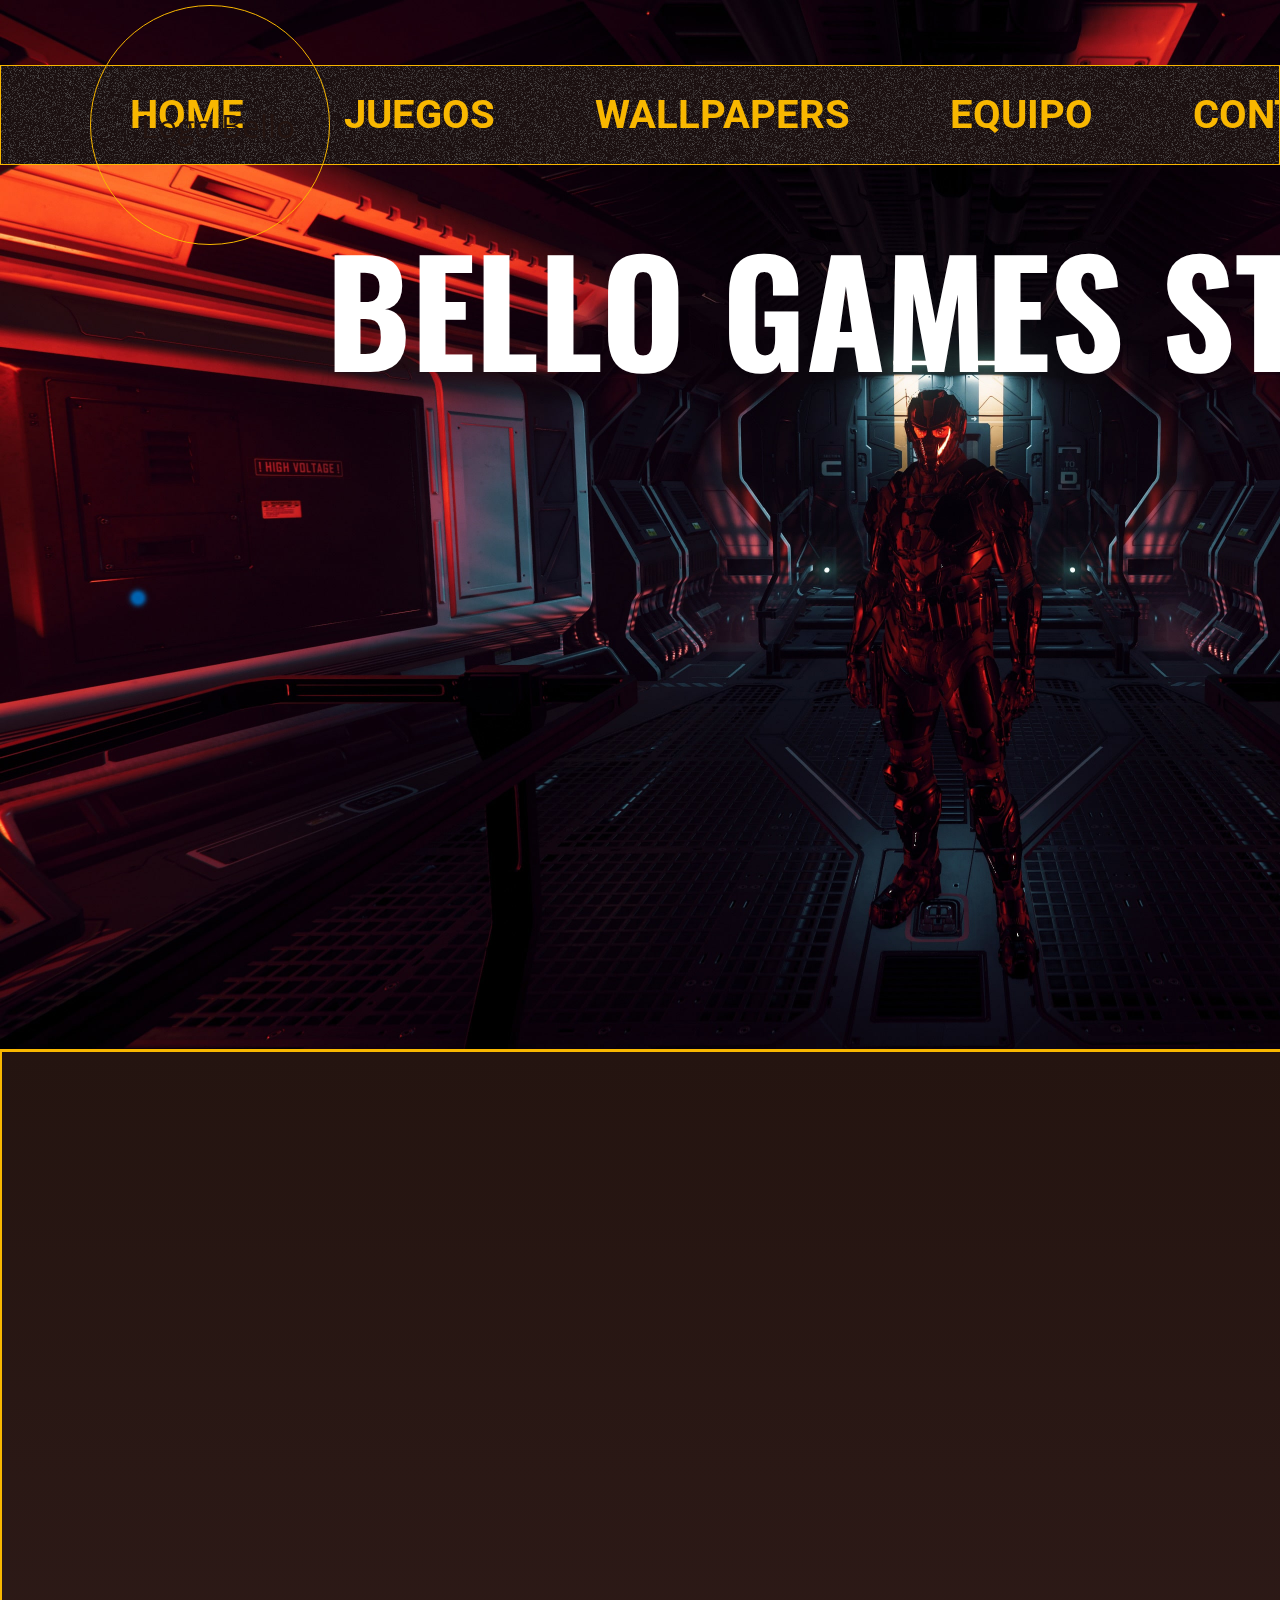
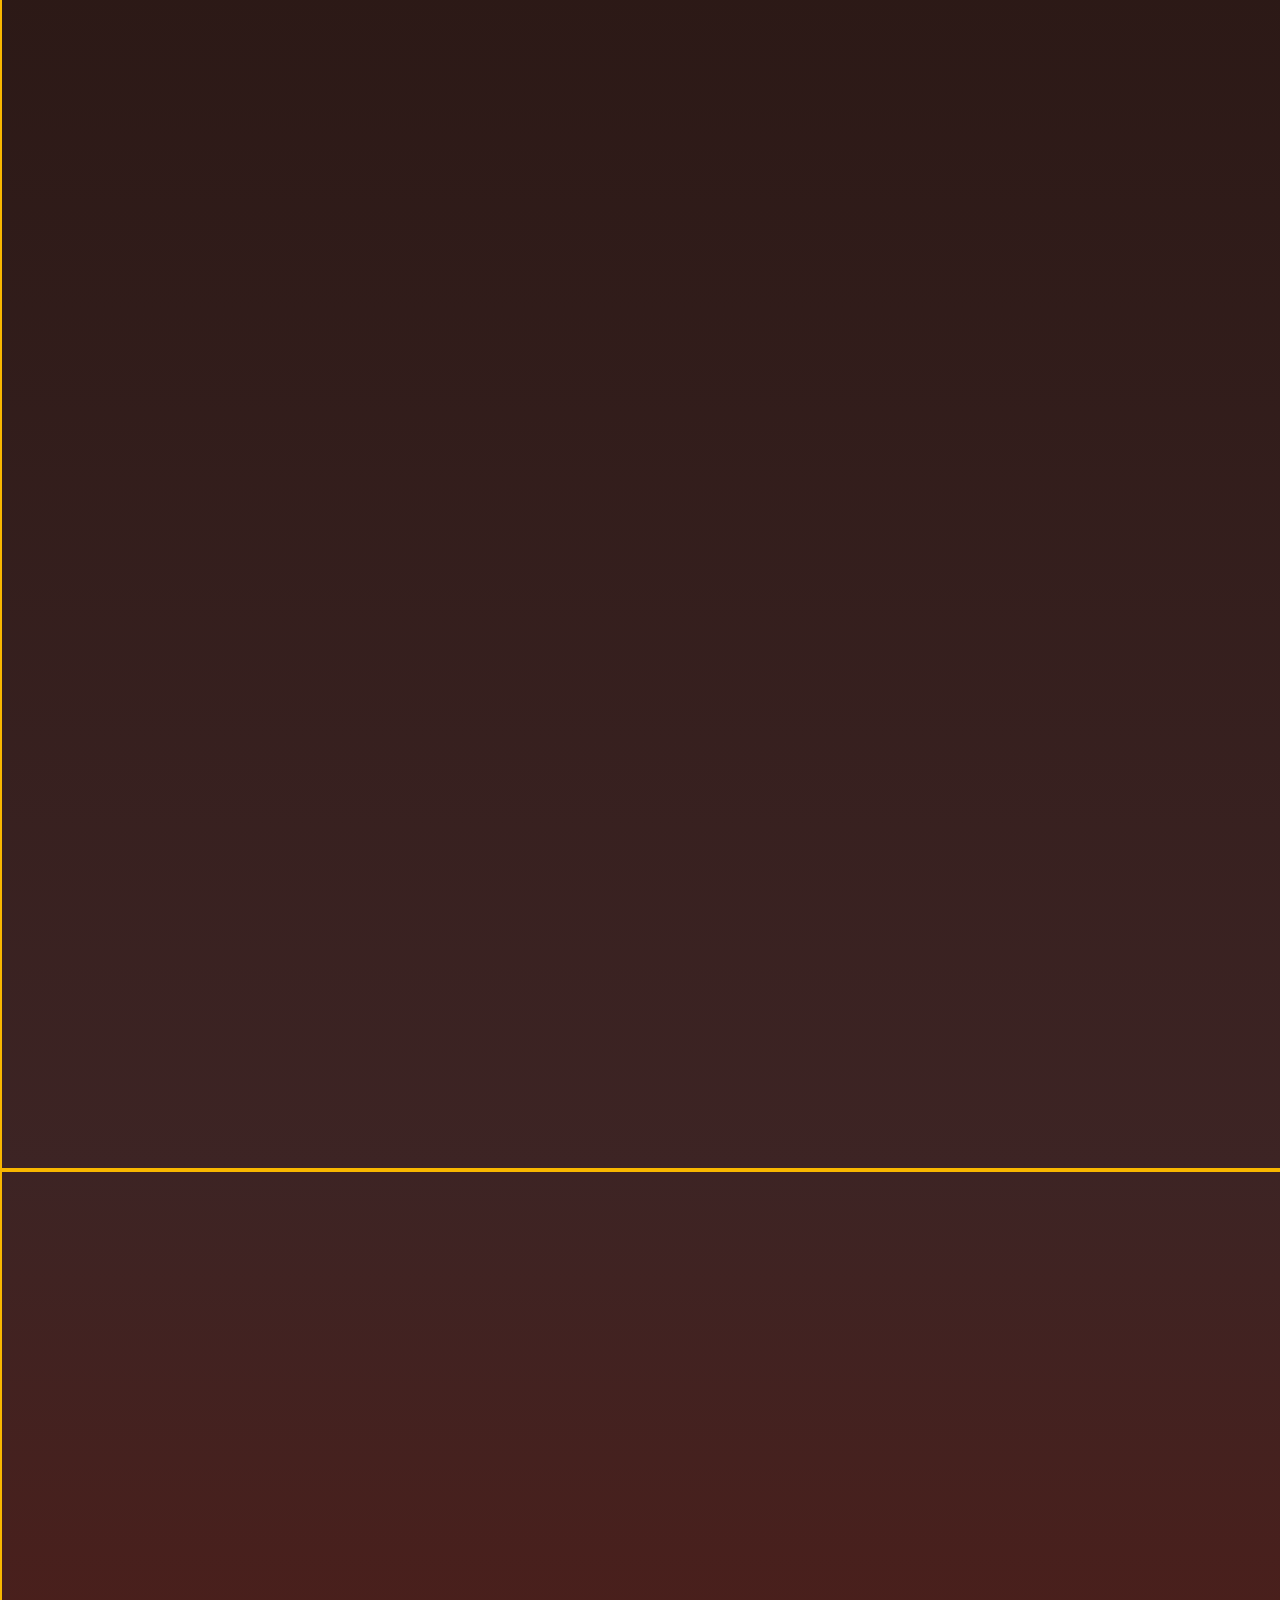
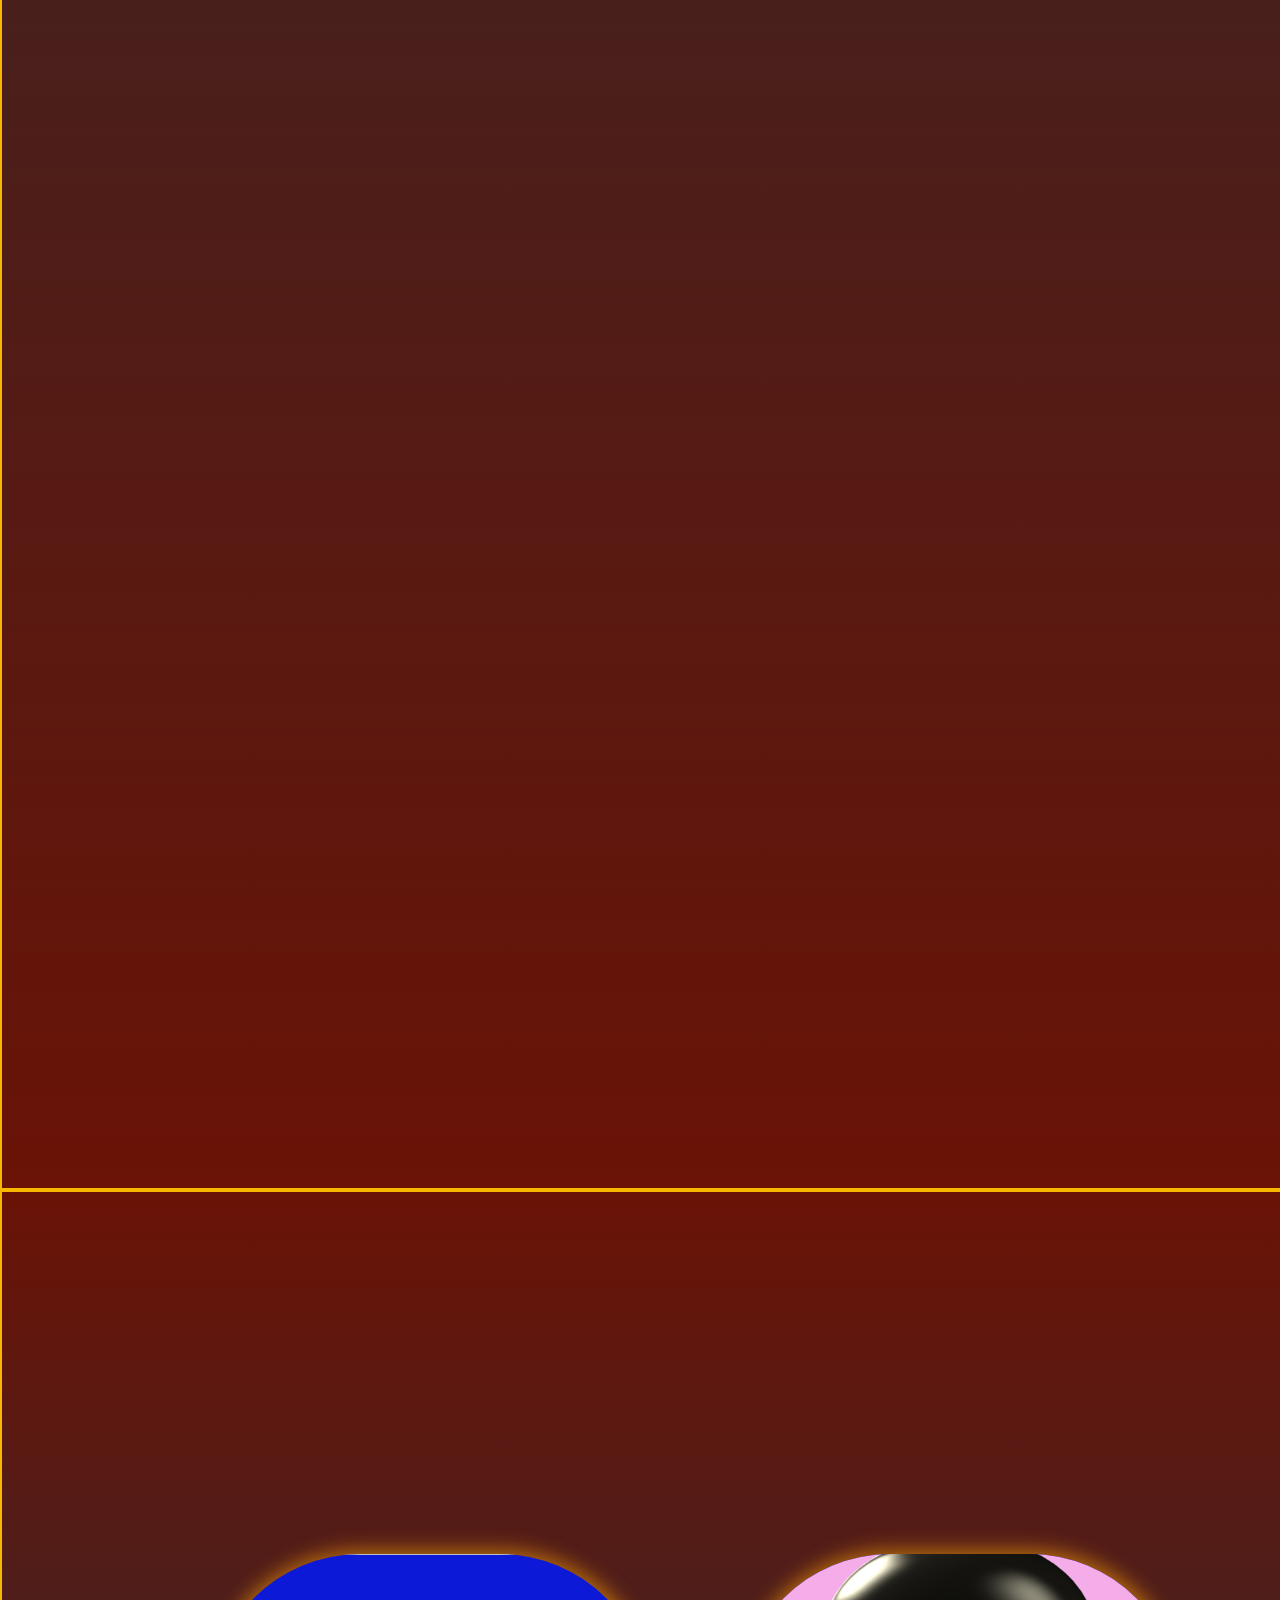
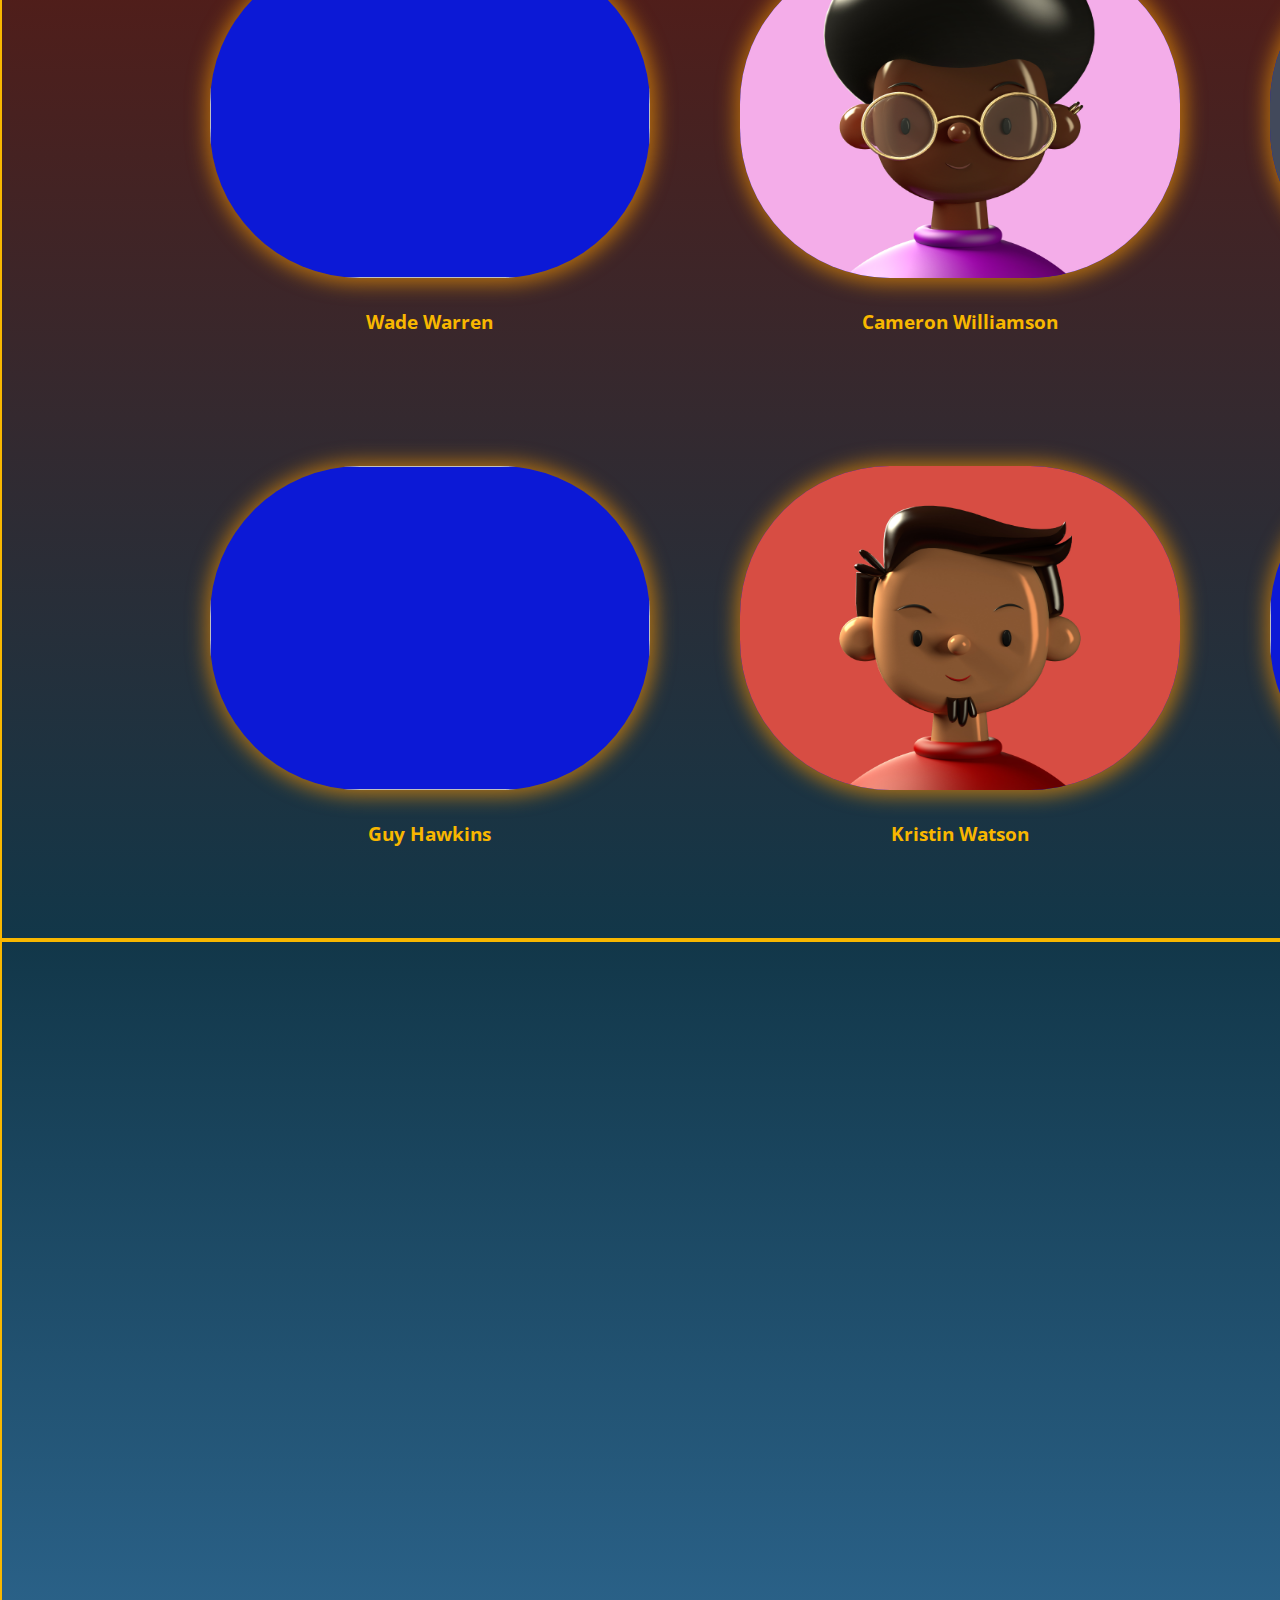
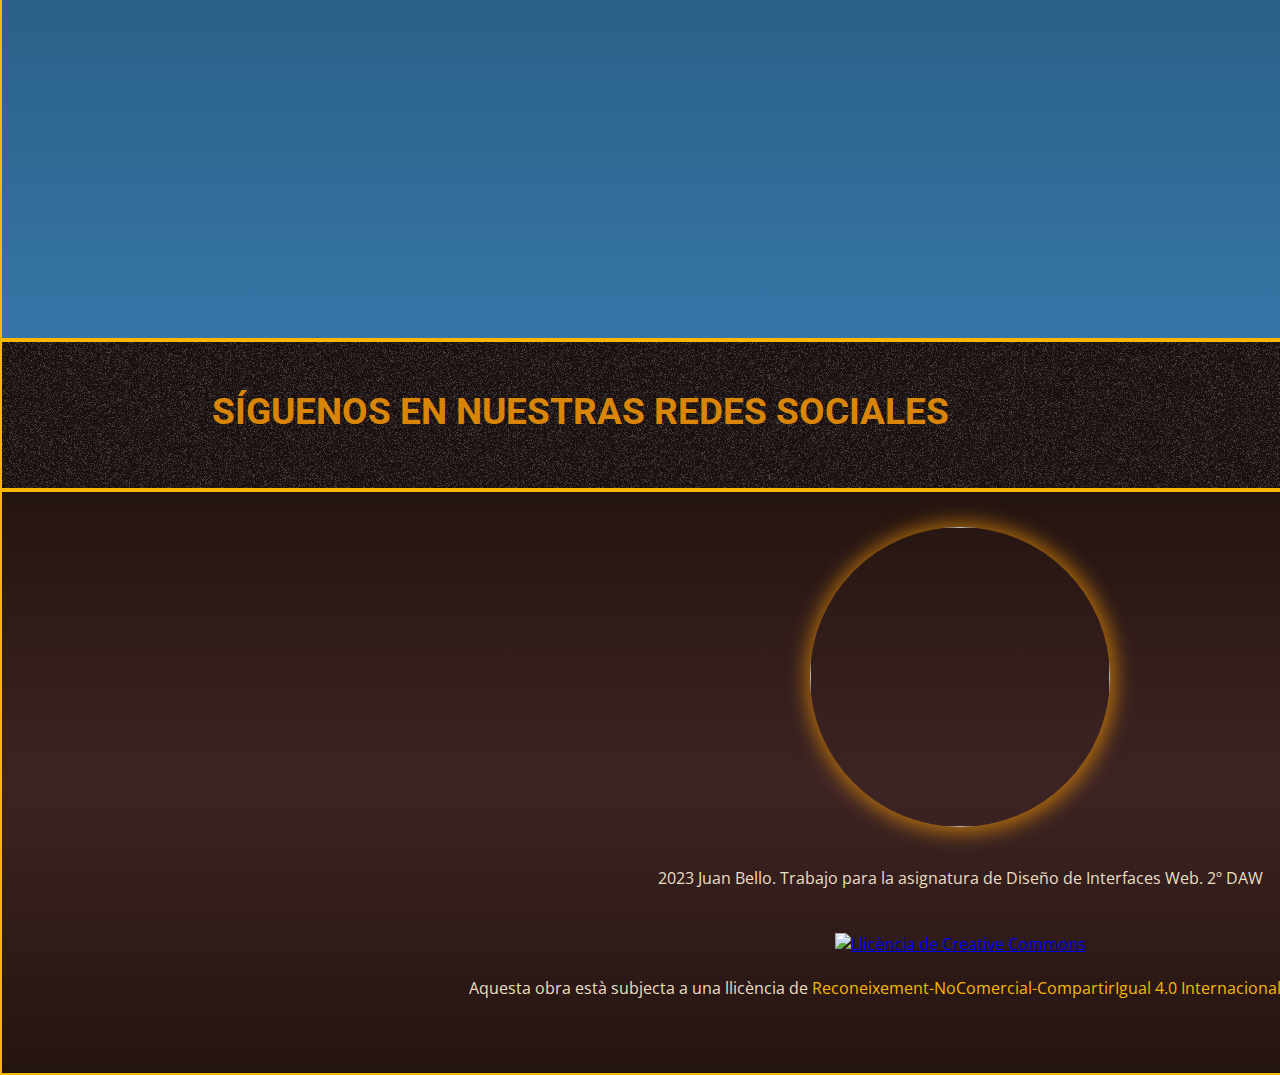
==== commit 4ab958d9: "logo retocado" ====
--- a/index.html
+++ b/index.html
@@ -347,6 +347,7 @@
           <form action="enviarCorreo.php" method="post" id="formularioContacto" target="_blank">
             <h3 class="formEncabezado">Formulario de contacto</h3>
             <!-- Añadiremos un elemento data-tooltip para poder seleccionar los elementos del formulario con javascript y añadirles un tooltip con la información de cada uno de ellos. -->
+            <input type="hidden" name="asunto" value="Formulario de contacto" />
             <input id="nombre" name="nombre" placeholder="Introduzca su nombre y apellidos" type="text"
               data-tooltip="Introduzca su nombre y apellidos" />
             <br />
@@ -430,8 +431,6 @@
     </footer>
   </div>
 
-  <!-- Parallax -->
-  <script src="https://cdn.jsdelivr.net/parallax.js/1.5.0/parallax.min.js"></script>
   <!-- Inicializacion libreria AOS -->
   <script>
     AOS.init();
--- a/css/styles2.css
+++ b/css/styles2.css
@@ -51,8 +51,9 @@
 	z-index: 1;
 }
 #logo {
-	background-color: #e2b026;
+	/* background-color: #e2b026; */
 	border-radius: 50%;
+  border: 1px solid #f8b700; ;
 	color: #241410;
 	font-size: 2rem;
 	height: 240px;
@@ -218,10 +219,11 @@
                                EFECTO SCROLL EN MENU
 ================================================================================*/
 .logo-scroll {
-	max-height: 50px;
-	max-width: 50px;
+	max-height: 40px;
+	max-width: 40px;
 	transition: all 0.3s ease;
 	position: relative;
+  /* margin: -5px; */
 }
 .nav-scroll {
 	/* background-color: #eb0b0b; */
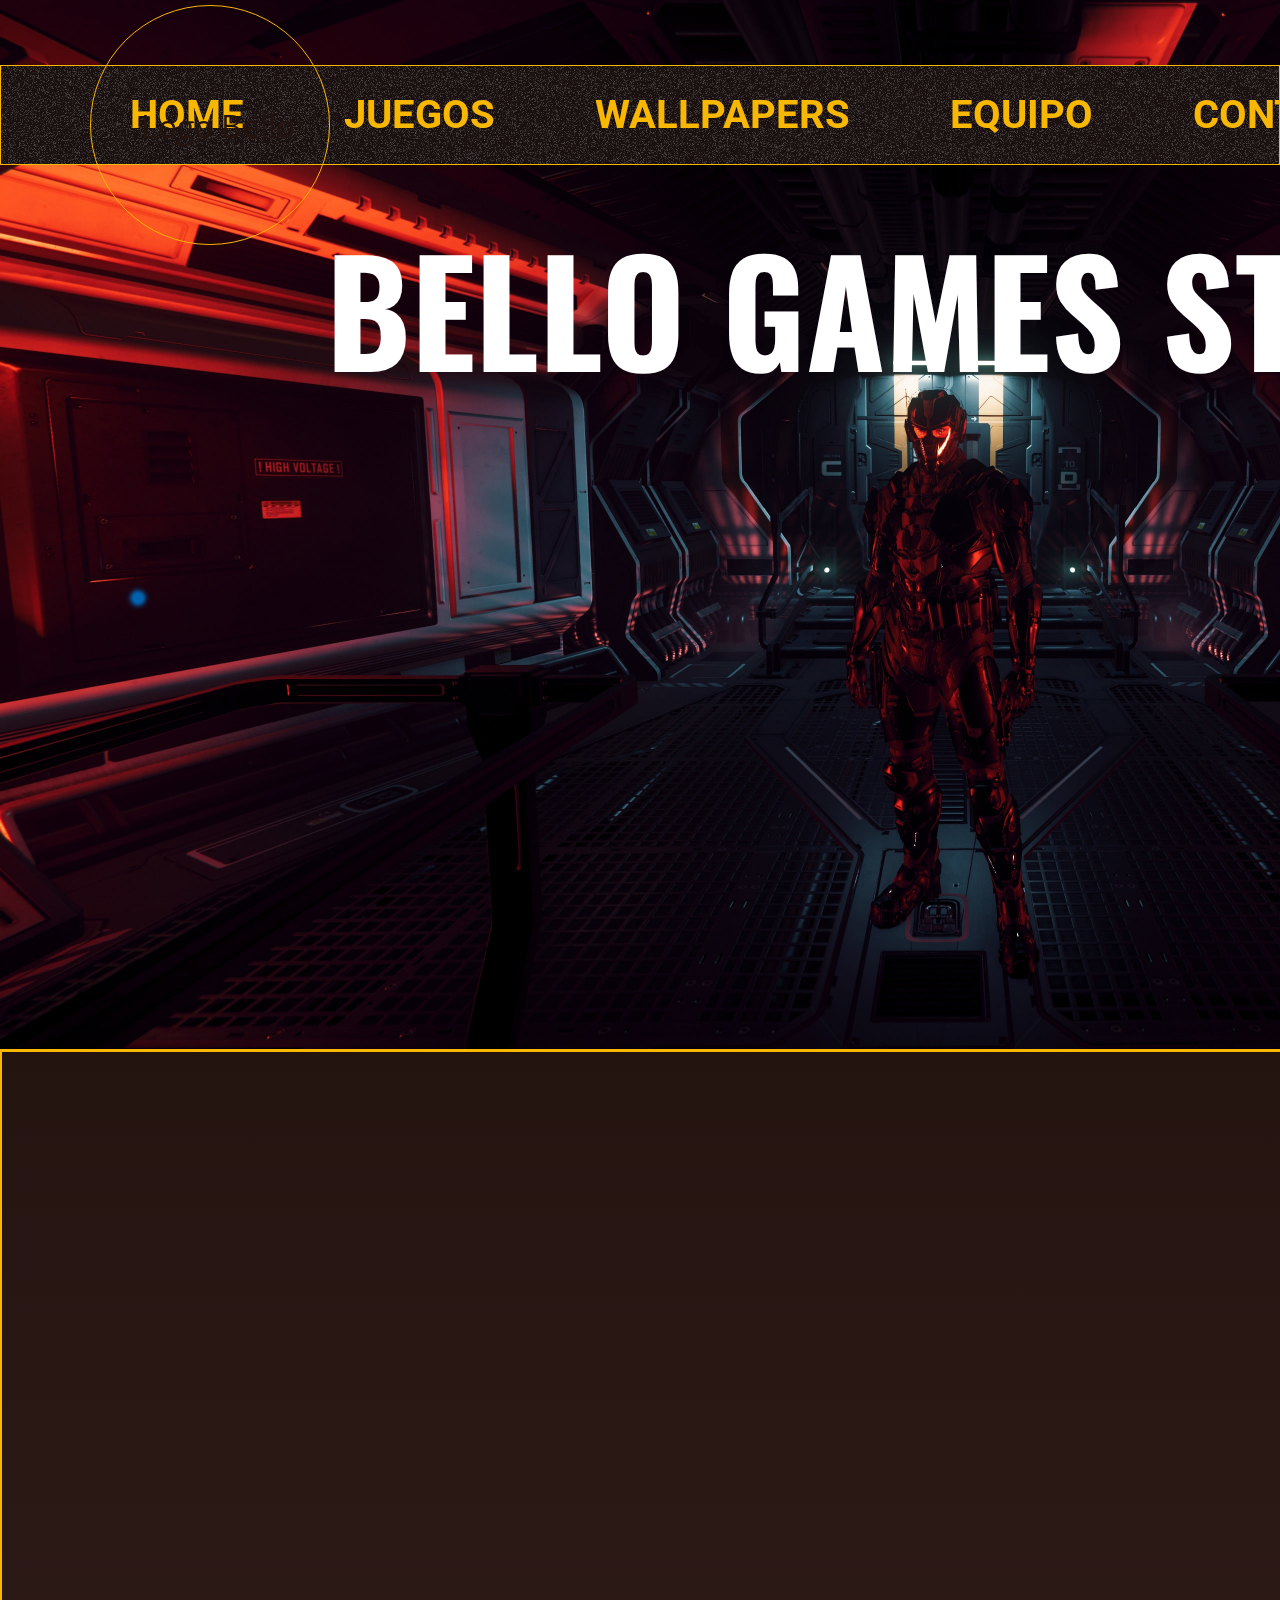
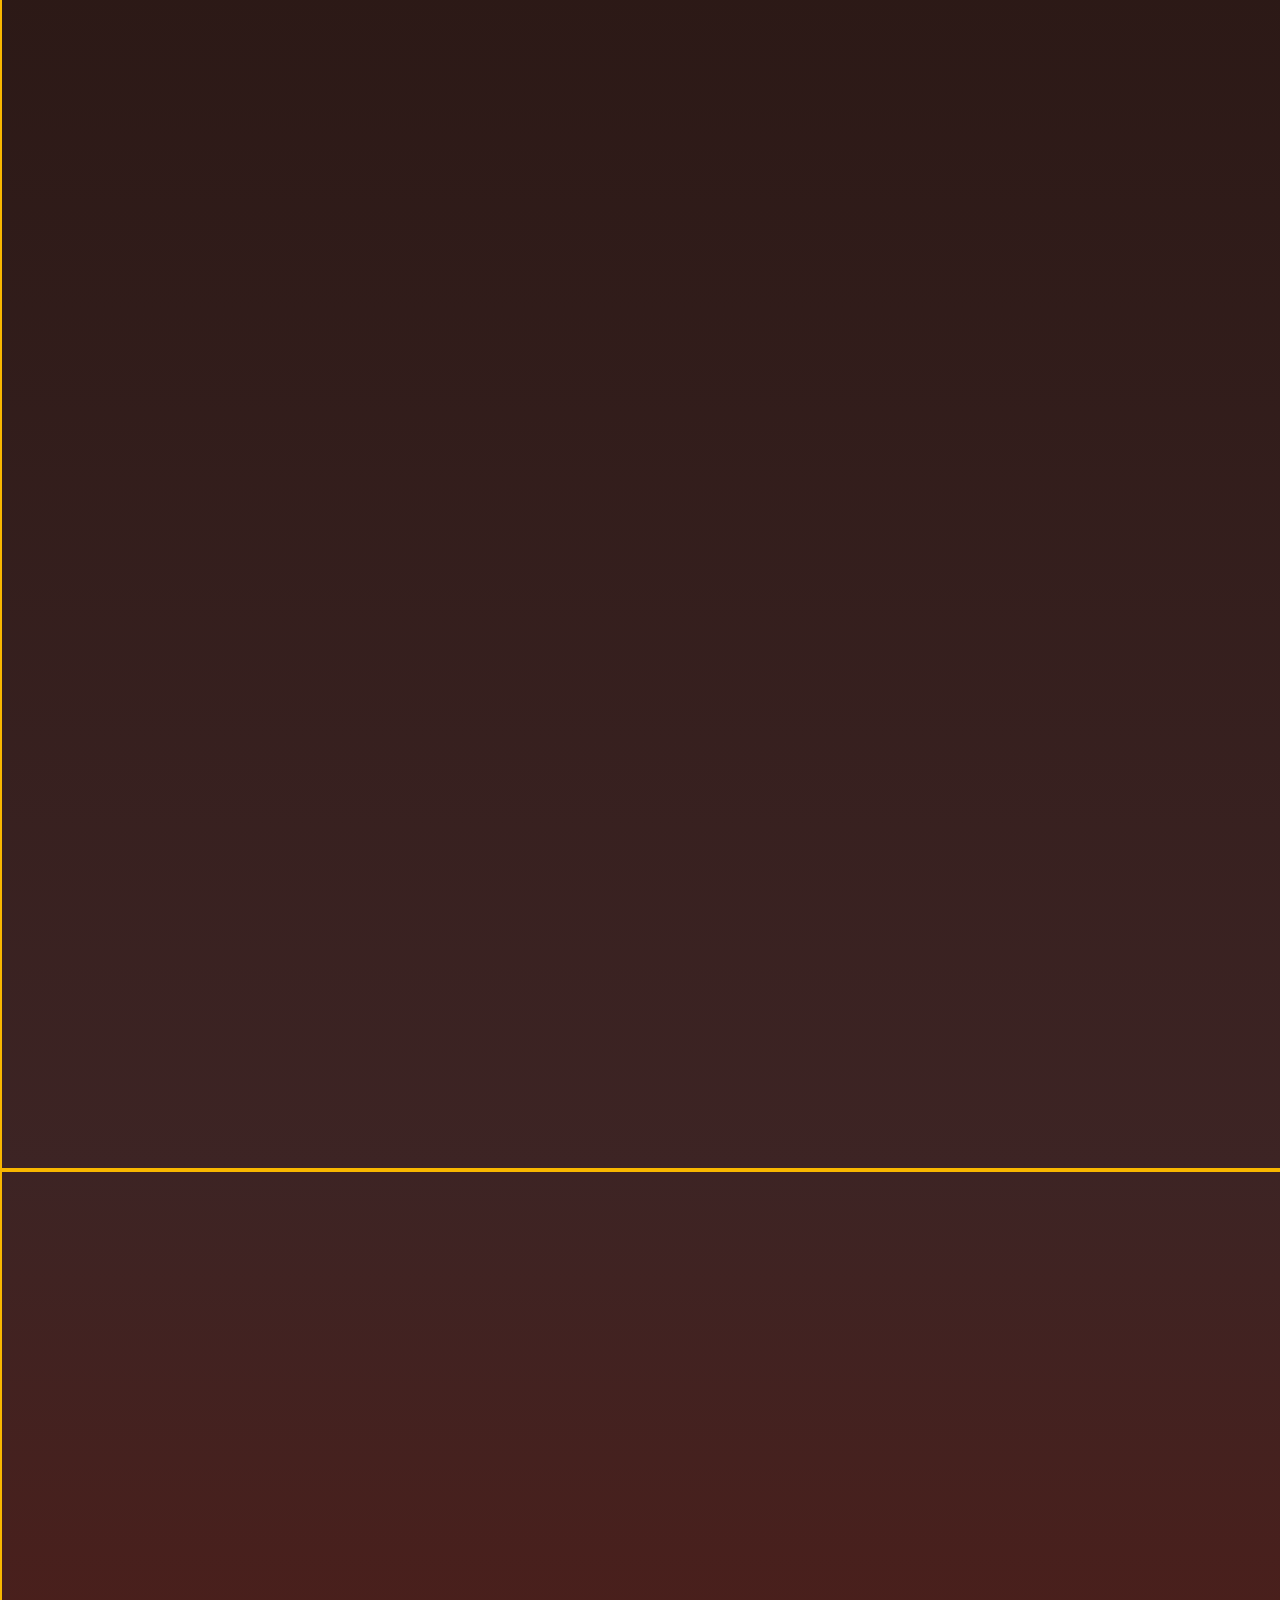
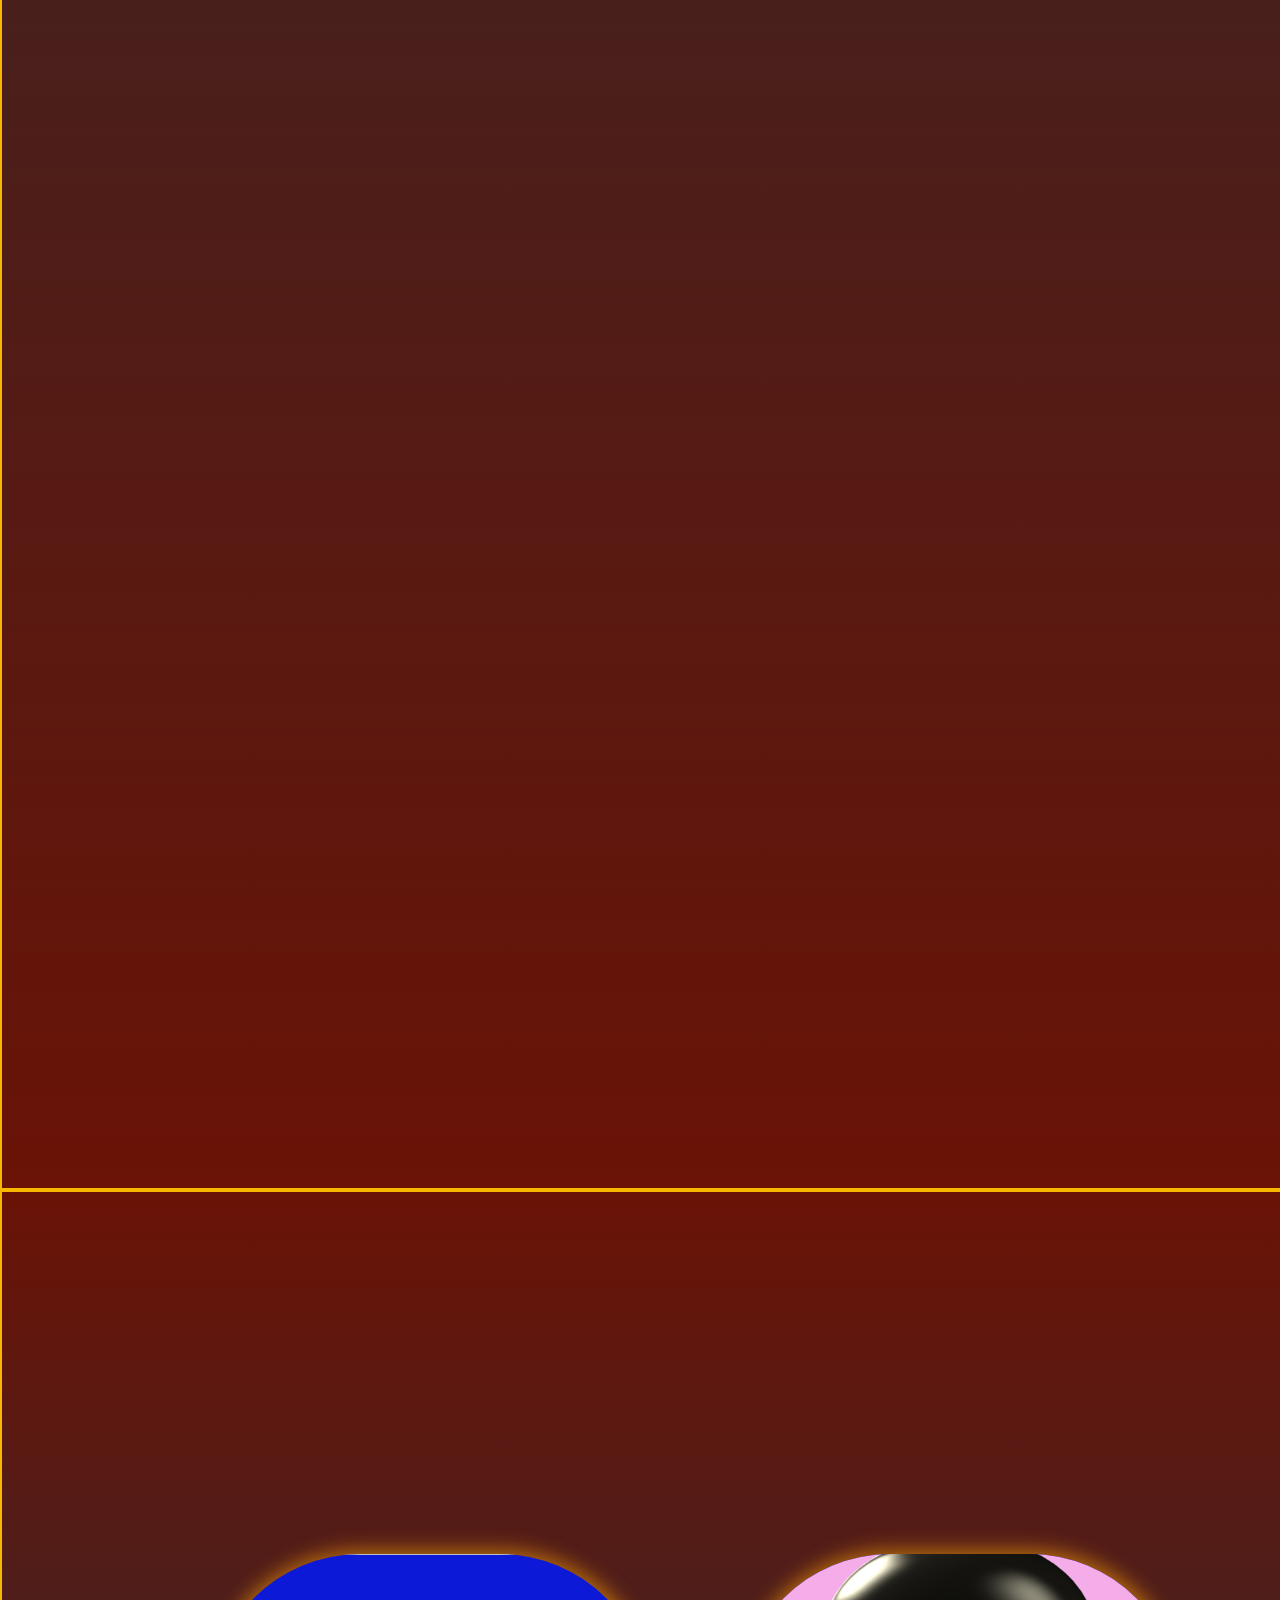
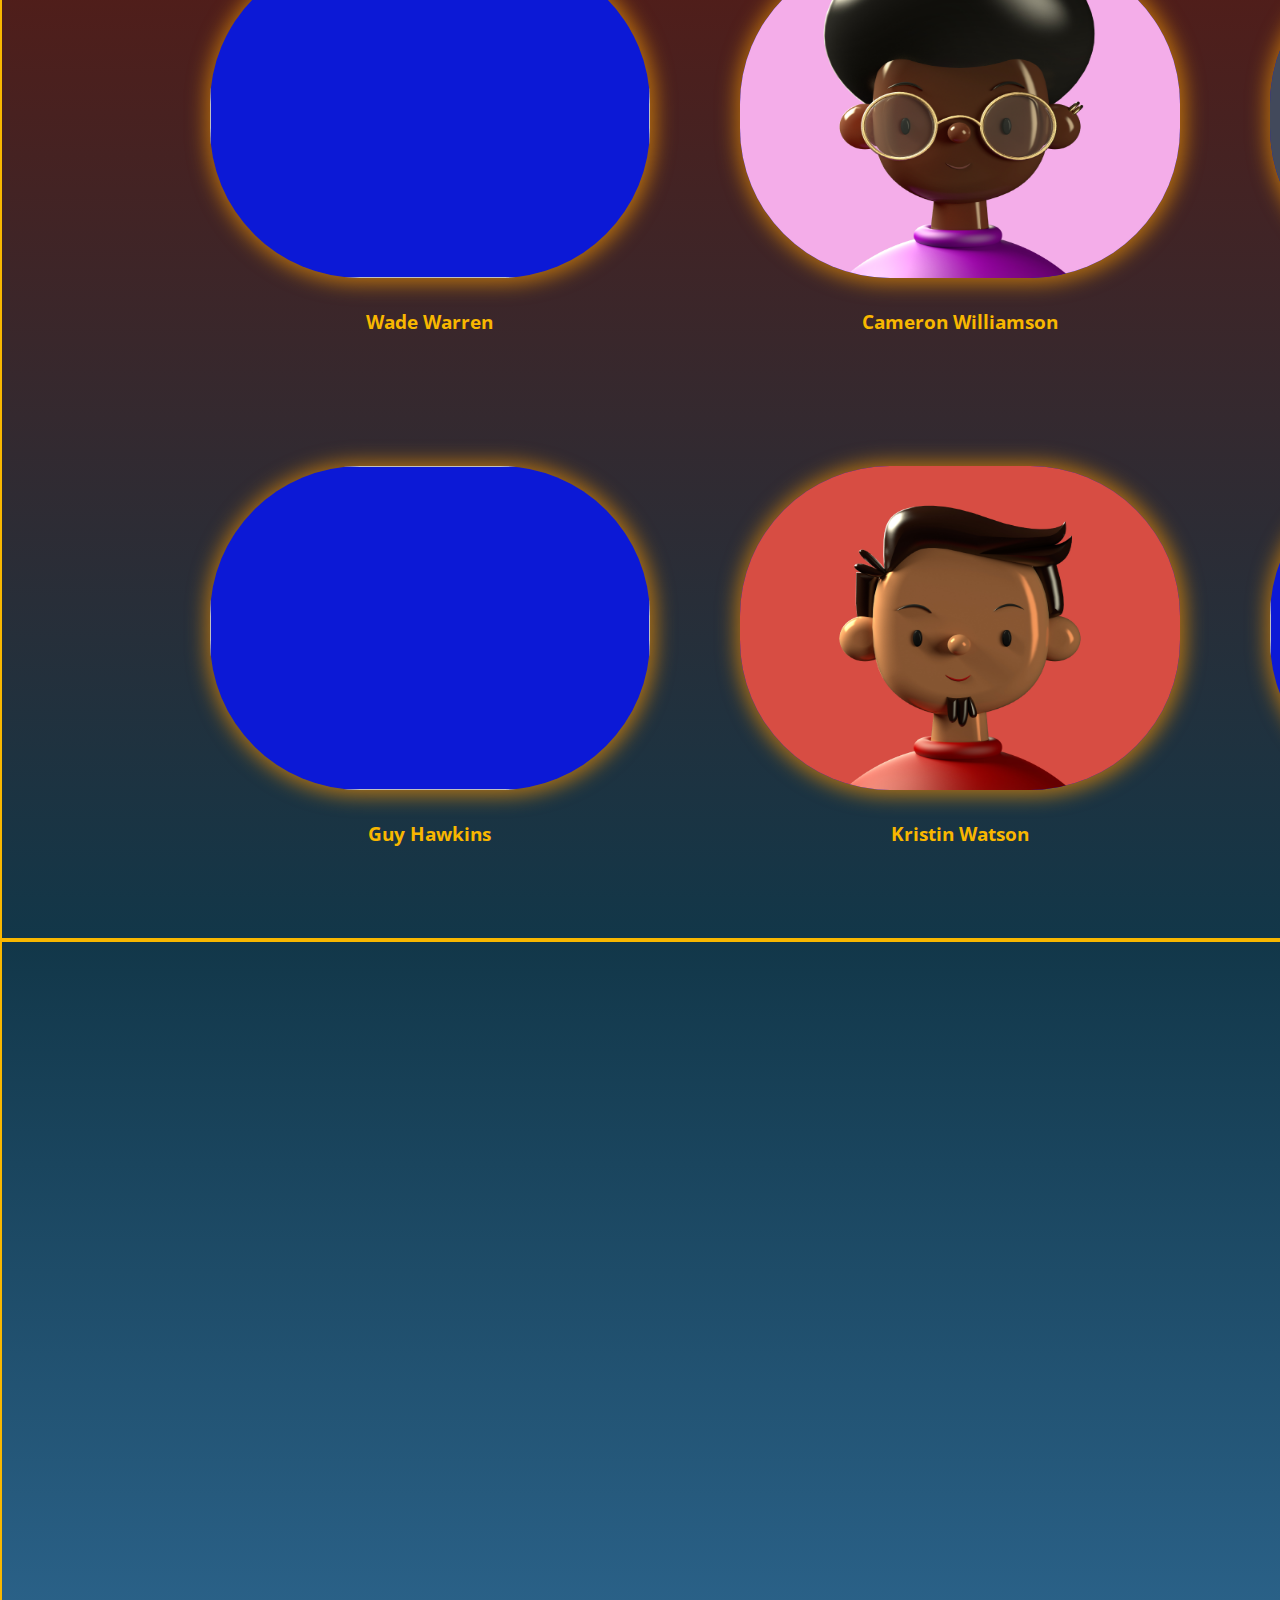
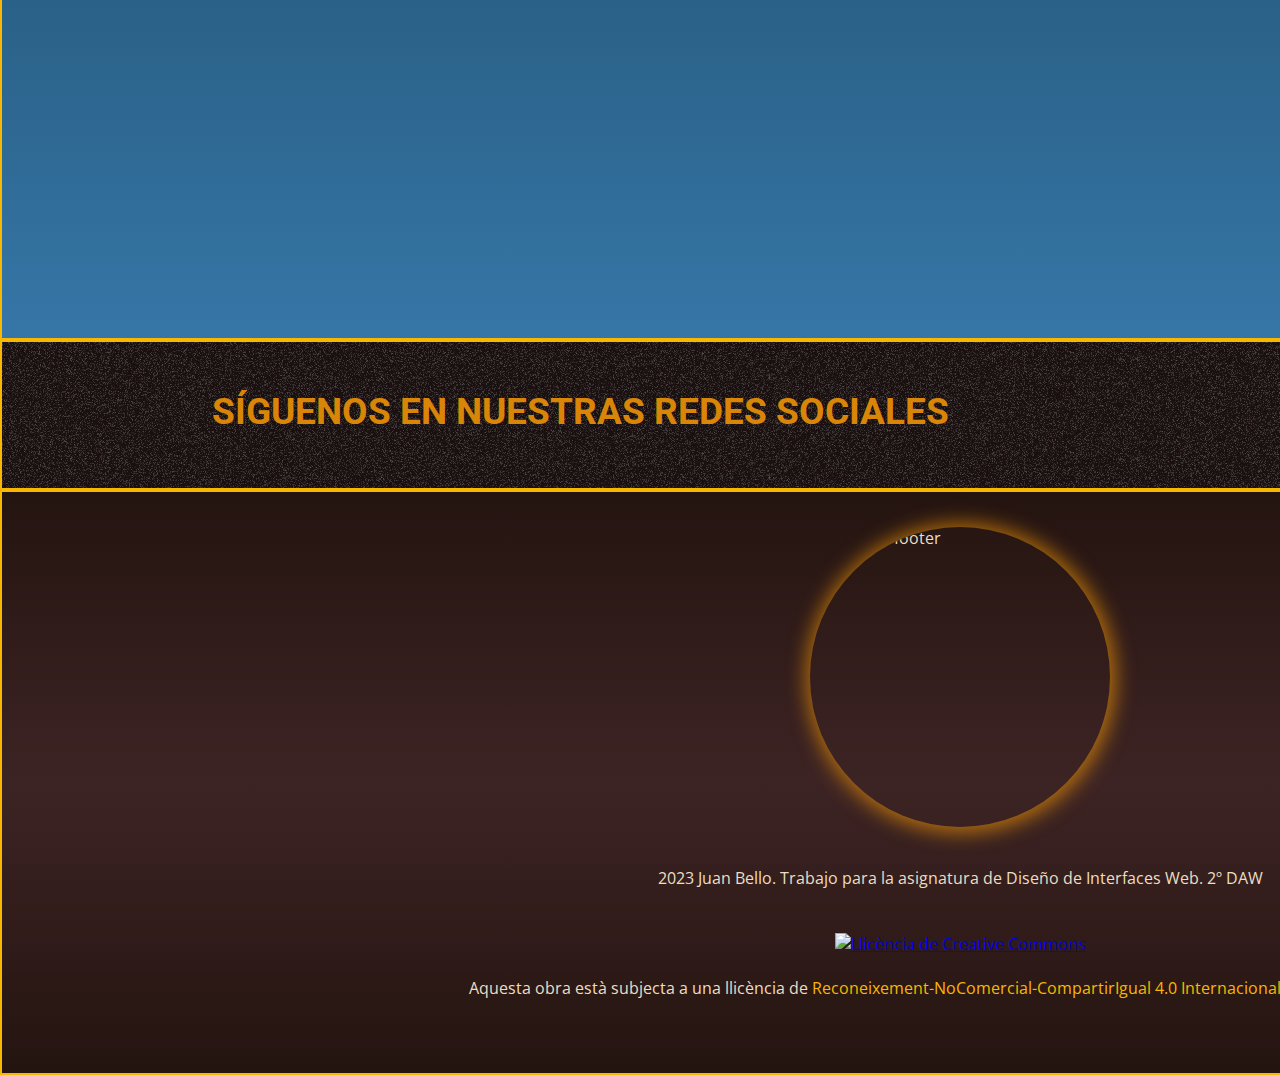
==== commit a8a4166a: "CSS" ====
--- a/index.html
+++ b/index.html
@@ -25,11 +25,13 @@
   <script src="/path/to/parallax.js"></script> -->
 
   <!-- CUSTOM CSS -->
-  <!-- <link rel="stylesheet" href="css/styles.css" /> -->
-  <link rel="stylesheet" href="css/styles2.css" />
+  <link rel="stylesheet" href="css/styles.css" />
+ 
 </head>
 
 <body>
+  <div id="preloader"></div>
+
   <div id="container">
     <!-- HEADER -->
     <header>
@@ -382,6 +384,7 @@
               data-tooltip="Escriba aquí su consulta"></textarea>
             <div id="caracteres">Caracteres restantes: 500/500</div>
             <input id="btnEnviar" name="" type="submit" value="Enviar" />
+            <input id="btnReset" name="" type="reset" value="Borrar campos" />
           </form>
         </div>
       </div>
@@ -411,7 +414,7 @@
     <!-- FOOTER -->
     <footer id="piePagina">
       <!-- Logo -->
-      <img src="img/logo.png" class="logoFooter" />
+      <img src="img/logo.png" class="logoFooter" alt="Logo del footer"/>
       <!-- Copyleft -->
       <div id="copyletf">
         <p>
@@ -436,8 +439,8 @@
     AOS.init();
   </script>
   <!-- CUSTOM JS -->
-  <!-- <script src="js/scripts.js"></script> -->
-  <script src="js/scriptsMio.js"></script>
+  <script src="js/scripts.js"></script>
+  
 </body>
 
 </html>--- a/css/styles.css
+++ b/css/styles.css
@@ -26,59 +26,42 @@
 }
 
 #container {
-	width: 100%; /* 1920px */
+	width: 1920px; /* 1920px */
 	min-height: 7000px;
 }
 
 /* ===========================================================================
-                            MODAL DE BIENVENIDA                                           
-================================================================================*/
-.modal-bienvenida {
-	display: none;
-	position: fixed;
-	z-index: 1;
-	left: 0;
-	top: 0;
-	width: 100%;
-	height: 100%;
-	overflow: auto;
-	background-color: rgba(0, 0, 0, 0.9);
-}
-
-.modal-bienvenida-contenido {
-	-webkit-box-shadow: 1px 1px 19px 5px rgba(217, 133, 8, 0.75);
-	-moz-box-shadow: 1px 1px 19px 5px rgba(217, 133, 8, 0.75);
-	box-shadow: 1px 1px 19px 5px #d98508bf;
-	background-color: rgba(
-		36,
-		20,
-		16,
-		0.6
-	); /* Cambiar a un color de fondo con transparencia media */
-	border-radius: 15px;
-	margin: 15% auto;
-	padding: 20px;
-	border: 1px solid yellow; /* Agregar un borde amarillo de 2px */
-	width: 80%;
-	max-width: 1000px;
-	font-family: inherit;
-	font-size: 2rem;
-	text-transform: uppercase;
-	text-align: center;
-}
-
-.modal-bienvenida-cerrar {
-	color: #aaaaaa;
-	float: right;
-	font-size: 28px;
-	font-weight: bold;
-}
-
-.modal-bienvenida-cerrar:hover,
-.modal-bienvenida-cerrar:focus {
-	color: #d98508bf;
-	text-decoration: none;
-	cursor: pointer;
+                               PRELOADER                                           
+================================================================================*/
+#preloader {
+  position: fixed;
+  top: 0;
+  left: 0;
+  width: 100%;
+  height: 100%;
+  background-color: #ffffff; /* color de fondo del preloader */
+  z-index: 9999; /* asegura que el preloader esté por encima de todo */
+}
+
+#preloader::after {
+  content: "";
+  display: block;
+  width: 50px;
+  height: 50px;
+  margin: auto;
+  border-radius: 50%;
+  border: 5px solid #5cb85c; 
+  border-top-color: transparent;
+  animation: girar 1s ease-in-out infinite; /* animación de rotación */
+}
+
+@keyframes girar {
+  from {
+    transform: rotate(0deg);
+  }
+  to {
+    transform: rotate(360deg);
+  }
 }
 
 /* ===========================================================================
@@ -93,37 +76,32 @@
 	background-size: cover; /* Esta propiedad ajustará la imagen para cubrir todo el fondo*/
 }
 
-.fijado {
+nav {
+	/* background-color: #eb0b0b; */
+	width: 100%;
+	height: 100px;
+	top: 65px;
 	position: fixed;
-	top: 0;
-	left: 0;
-	width: 100%;
-	z-index: 100;
-}
-
-#barraNavegación {
-	display: flex;
-	justify-content: center;
-	align-items: center;
 	z-index: 1;
 }
-
 #logo {
-	background-color: #e2b026;
+	/* background-color: #e2b026; */
 	border-radius: 50%;
+  border: 1px solid #f8b700; ;
 	color: #241410;
 	font-size: 2rem;
 	height: 240px;
-	position: relative;
+	position: fixed;
 	text-align: center;
 	line-height: 240px;
 	top: 5px;
 	left: 90px;
 	width: 240px;
 	float: left;
-	z-index: 9999; /* Aumenta el valor de z-index */
-}
-
+	z-index: 9999;
+}
+
+/* MENU */
 #menu {
 	/* background-color: #1b1010; */
 	display: flex;
@@ -131,25 +109,22 @@
 	align-items: center;
 	background-image: url("../img/bgTituloSecciones.png");
 	border: 1px solid #f8b700;
-	position: relative;
-	top: 65px;
-	width: 100%;
-	height: 100px;
+	/* position: fixed; */
+	width: 100%;
+	height: 100%;
 	border: 1px solid #f8b700;
 	text-align: center;
 	padding-left: 250px;
+	z-index: 500;
 	/* overflow: hidden; */
 }
 
-.enlaceEquipo {
-	position: relative;
-	top: 77px;
-}
 .enlacesMenu {
 	display: inline-block; /* Para que los elementos se muestren en linea */
 	margin: 0 50px;
 	text-align: left;
 }
+
 .enlacesMenu > a {
 	color: #f8b700;
 	font: bold 2.5rem "Roboto", sans-serif;
@@ -161,20 +136,28 @@
 
 .enlacesMenu > a:hover {
 	color: #d98508;
-	/* transform: scale(1.3); */
-}
-
+	/* transform: scale(3.2); */
+}
+
+/* SUBMENU */
 #submenu {
-	width: 300px;
-	height: 300px;
+	width: auto;
+	height: 150px;
 	list-style: none;
-	position: relative;
-  top: 10px;
+	position: absolute;
+	/* padding-top: 29px; */
+	padding-top: 29px;
+	margin-left: -32px;
 	z-index: 1;
-  background-color: #d90808;
-}
+	display: none;
+	/* background-color: #d90808; */
+}
+
 .elementoSubmenu {
-	width: 100%;
+	border: 1px solid #f8b700;
+	height: 50px;
+	line-height: 50px;
+	background-color: rgba(94, 89, 89, 0.8);
 	/* padding-top: 30px; */
 }
 
@@ -187,9 +170,18 @@
 	transition: all 0.3s ease-in-out;
 	font-size: 1.8rem;
 }
+
 .elementoSubmenu > a:hover {
-	color: #d90808;
-}
+	color: #d98508;
+	/* transform: scale(3.2); */
+}
+
+/* Desplegamos el submenu que tenemos con display:none */
+.enlacesMenu:hover #submenu {
+	display: block;
+}
+
+/* HERO */
 .hero-text {
 	position: relative;
 	top: 200px;
@@ -200,6 +192,7 @@
 	animation-name: opacidad-desplazamiento;
 	animation-duration: 2s;
 }
+
 .sub-hero-text {
 	position: relative;
 	top: 200px;
@@ -212,11 +205,12 @@
 	animation-name: cambio-tamanio, opacidad;
 	animation-duration: 1s, 1s;
 	animation-delay: 2s;
-	
-}
-
-/* Animaciones header */
-/*Animacion hero-text*/
+	animation-fill-mode: forwards; /* Para que la animación se quede en el último frame */
+}
+
+/* ANIMACIONES HEADER */
+
+/*ANIMACION HEROTXT*/
 @keyframes opacidad-desplazamiento {
 	0% {
 		opacity: 0;
@@ -232,7 +226,7 @@
 	}
 }
 
-/*Animacion sub-hero-text*/
+/*ANIMACION SUB-HEROTXT*/
 @keyframes opacidad {
 	0% {
 		opacity: 0;
@@ -256,9 +250,42 @@
 }
 
 /* ===========================================================================
-                              SCROLL MENU
-================================================================================*/
-
+                               EFECTO SCROLL EN MENU
+================================================================================*/
+.logo-scroll {
+	max-height: 40px;
+	max-width: 40px;
+	transition: all 0.3s ease;
+	position: relative;
+  /* margin: -5px; */
+}
+.nav-scroll {
+	/* background-color: #eb0b0b; */
+	width: 100%;
+	height: 50px;
+	position: fixed;
+	top: 0;
+	left: 0;
+	width: 100%;
+	z-index: 100;
+	transition: all 0.3s ease;
+}
+
+#menu .enlacesMenu a.enlacesMenu-scroll {
+	color: #f8b700;
+	font: bold 1.2rem "Roboto", sans-serif;
+	text-decoration: none;
+	text-transform: uppercase;
+	line-height: 1.2rem;
+	transition: all 0.3s ease-in-out;
+}
+#menu .enlacesMenu a.enlacesMenu-scroll:hover {
+	color: #d98508;
+}
+
+#submenu.submenu-scroll {
+	padding-top: .82rem;
+}
 /* ===========================================================================
                                SECCIONES GENERAL
 ================================================================================*/
@@ -287,7 +314,121 @@
 	margin-top: 30px;
 }
 
-
+/* ===========================================================================
+                               JUEGOS
+================================================================================*/
+#juegos {
+	background: linear-gradient(#241410, #3d2424); /* 241410 3D2424 */
+	border: 2px solid #f8b700;
+	height: auto; /*Para poder mostrar el acordeon sin que se desborde*/
+	width: 100%;
+}
+#juego {
+	width: 100%;
+}
+.texto-juego {
+	/* background: #530cd6; */
+	margin: 180px 0 0 210px;
+	width: 650px;
+	float: left;
+}
+.texto-juego > h3 {
+	color: #f8b700;
+	font-family: "Roboto", sans-serif;
+	font-size: 2.3rem;
+	text-transform: uppercase;
+}
+.texto-juego > p {
+	color: #ebdec2;
+	font-family: "Roboto", sans-serif;
+	font-size: 1.5rem;
+	margin-top: 40px;
+	text-align: justify;
+}
+.video-juego {
+	-webkit-box-shadow: 1px 1px 19px 5px rgba(217, 133, 8, 0.75);
+	-moz-box-shadow: 1px 1px 19px 5px rgba(217, 133, 8, 0.75);
+	box-shadow: 1px 1px 19px 5px rgba(217, 133, 8, 0.75);
+	margin: 75px 200px 0 0;
+	width: 30%;
+	border: 1px solid #f8b700;
+	border-radius: 15px;
+	float: right;
+	cursor: pointer;
+}
+
+/* ===========================================================================
+                               ACORDEON
+================================================================================*/
+.acordeon {
+	display: block;
+	height: auto; 
+	overflow: hidden;
+	width: 100%;
+	margin-top: 50px;
+	margin-bottom: 40px;
+	padding-top: 30px;
+}
+
+.acordeon-item {
+	border: 1px solid #f8b700;
+	border-radius: 15px;
+	width: 1500px;
+	margin: 0 auto;
+}
+
+.acordeon-item-cabecera {
+	display: block;
+	font-weight: bold;
+	padding: 10px;
+	/* background-color: #a00909; */
+	cursor: pointer;
+	text-align: center;
+	font-size: 2rem;
+}
+.acordeon-item-cabecera:hover {
+	background-color: rgba(248, 183, 0, 0.5);
+	border-radius: 15px 15px 0 0;
+}
+
+.acordeon-item-body {
+	display: none;
+	padding: 10px;
+}
+.acordeon-item-body li {
+	list-style: none;
+	color: #ebdec2;
+	font-family: "Roboto", sans-serif;
+	font-size: 1.5rem;
+	margin-top: 20px;
+	text-align: justify;
+	padding: 0 20px 0 20px;
+}
+.acordeon-item.activo .acordeon-item-cabecera {
+	background-color: rgba(248, 183, 0, 0.5);
+	border-radius: 15px 15px 0 0;
+}
+
+.acordeon-item.activo .acordeon-item-body {
+	display: block;
+	-webkit-box-shadow: 1px 1px 19px 5px rgba(217, 133, 8, 0.75);
+	-moz-box-shadow: 1px 1px 19px 5px rgba(217, 133, 8, 0.75);
+	box-shadow: 1px 1px 19px 5px rgba(217, 133, 8, 0.75);
+}
+
+.cabecera-acordeon {
+	color: #f8b700;
+	font-family: "Roboto", sans-serif;
+	font-size: 2.3rem;
+	text-transform: uppercase;
+	text-align: center;
+	margin: 50px 0 20px 0;
+}
+
+.span-acordeon {
+	color: #d98508;
+  text-transform: uppercase;
+}
 
 /* ===========================================================================
                                WALLPAPERS
@@ -328,22 +469,27 @@
 }
 
 /* ===========================================================================
-                               LIGHT BOX WALLPAPERS
+                             LIGHTBOX WALLPAPERS                                    
 ================================================================================*/
 .lightbox {
 	position: fixed;
 	top: 0;
 	left: 0;
-	width: 100%;
-	height: 100%;
-	background: #d98508bf;
+	right: 0;
+	bottom: 0;
+	margin: auto;
+	width: 80%;
+	height: 80%;
+	background: rgba(0, 0, 0, 0.749);
 	display: flex;
-	justify-content: center;
+	flex-direction: row; /* Dirección del flex a columna */
+	justify-content: space-between; /* Agregamos espacio entre la imagen y los botones */
 	align-items: center;
 	opacity: 0;
 	pointer-events: none;
-	transition: opacity 0.2s ease;
+	transition: opacity 0.8s ease;
 	z-index: 100;
+	border-radius: 15px;
 }
 
 .lightbox-activo {
@@ -353,17 +499,60 @@
 
 .lightbox-cerrar {
 	position: absolute;
-	top: 0;
-	right: 0;
-	padding: 10px 150px 10px 10px;
+	top: 10px;
+	right: 20px;
+	/* padding: 10px; */
 	cursor: pointer;
 	font-size: 5rem;
+}
+
+.lightbox-cerrar:hover {
+	color: #d98508bf;
 }
 
 .lightbox img {
 	max-width: 90%;
 	max-height: 90%;
 	object-fit: contain; /* Para que la imagen se adapte al tamaño del contenedor */
+	display: block; /* Para que podamos usar los márgenes */
+	margin: 0 auto; /* Centra la imagen horizontalmente */
+	border-radius: 15px;
+	border: 1px solid #d98508bf;
+}
+
+.lightbox-botones {
+	position: absolute;
+	top: 50%;
+	transform: translateY(-50%);
+	display: flex;
+	justify-content: space-between;
+	width: 100%;
+	padding: 0 20px;
+}
+
+.lightbox-botones button {
+	font-size: 1.5rem;
+	margin: 0;
+}
+
+.lightbox-botones .lightbox-prev {
+	text-align: left;
+}
+.lightbox-botones .lightbox-next {
+	text-align: right;
+}
+
+.lightbox-botones i {
+	font-size: 2rem;
+	cursor: pointer;
+	transition: transform 0.2s ease;
+	line-height: 1;
+	margin: 0 20px;
+}
+
+.lightbox-botones i:hover {
+	transform: scale(1.5);
+	color: #d98508bf;
 }
 
 /* ===========================================================================
@@ -398,8 +587,23 @@
 	text-decoration: none;
 }
 
-.seleccionado {
+.pestanaActiva {
 	color: #3676a7;
+}
+
+@keyframes animacionPestana {
+	from {
+		transform: scale(0) rotate(0deg);
+	}
+	to {
+		transform: scale(1) rotate(360deg);
+
+		transition: transform 0.3s ease-in-out;
+	}
+}
+
+.animacionPestanas {
+	animation: animacionPestana 0.5s ease;
 }
 
 #containerProgramacion,
@@ -451,13 +655,15 @@
 	height: 350px;
 }
 
-.invisible {
+/* .invisible {
 	display: none;
+	transition: all 0.5s ease;
 }
 
 .visible {
 	display: block;
-}
+	transition: all 0.5s ease;
+} */
 
 /* ===========================================================================
                                CONTACTO
@@ -465,8 +671,9 @@
 #contacto {
 	background: linear-gradient(#123749, #3676a7); /* 123749 3676a7 */
 	border: 2px solid #f8b700;
-	height: 1070px;
-	width: 100%;
+	height: 1000px;
+	width: 100%;
+	position: relative;
 }
 
 #containerContacto {
@@ -527,9 +734,13 @@
 	color: #3676a7;
 	margin: 50px 0 15px 0;
 }
-/* textarea::placeholder {
-	color: #3676a7;
-} */
+#caracteres {
+	margin-top: -20px;
+}
+.rojo {
+	color: red;
+	font-weight: bold;
+}
 
 #btnEnviar {
 	background-color: transparent;
@@ -542,11 +753,31 @@
 	text-align: left;
 }
 
-#btnEnviar:hover {
+#btnEnviar:hover, #btnEnviar:focus {
 	background-color: transparent;
 	color: #d98508;
 	cursor: pointer;
 }
+
+#btnReset {
+  background-color: transparent;
+  border-radius: 15px;
+  border: none;
+  color: #fff;
+  font-size: 1.5rem;
+  margin-top: 20px;
+/* margin-right: 5px; */
+  width: 170px;
+  text-align: left;
+  float: right;
+}
+
+#btnReset:hover, #btnReset:focus {
+  background-color: transparent;
+  color: #f83505;
+  cursor: pointer;
+}
+
 ::placeholder {
 	color: #3676a7;
 	font-family: "Open Sans", sans-serif;
@@ -556,8 +787,26 @@
 }
 
 /* ===========================================================================
+                               PARALLAX
+================================================================================*/
+/*===========================================================================
                                 MODAL FORMULARIO
 ================================================================================*/
+.campoModal {
+	color: #f8b700;
+}
+.campoModal > span {
+	color: white;
+}
+.infoModal {
+	color: #aaaaaa;
+	/* margin-top: 5px; */
+	font-size: 0.8rem;
+	text-align: center;
+}
+.info {
+	color: #ebdec2;
+}
 .modal {
 	display: none;
 	position: fixed;
@@ -566,65 +815,70 @@
 	top: 0;
 	width: 100%;
 	height: 100%;
-	overflow: auto;
+
 	background-color: rgba(0, 0, 0, 0.9);
 }
 
 .modal-contenido {
 	-webkit-box-shadow: 1px 1px 19px 5px rgba(217, 133, 8, 0.75);
 	-moz-box-shadow: 1px 1px 19px 5px rgba(217, 133, 8, 0.75);
-	box-shadow: 1px 1px 19px 5px #d98508bf;
-	background-color: rgba(
-		36,
-		20,
-		16,
-		0.6
-	); /* Cambiar a un color de fondo con transparencia media */
+	box-shadow: 1px 1px 19px 5px rgba(217, 133, 8, 0.749);
+	background-color: rgba(36, 20, 16, 0.6);
 	border-radius: 15px;
 	margin: 15% auto;
 	padding: 20px;
-	border: 1px solid yellow; /* Agregar un borde amarillo de 2px */
+	border: 1px solid #ffff00;
 	width: 80%;
 	max-width: 700px;
 	font-family: inherit;
-}
-
-button[type="submit"] {
+	overflow: hidden;
+}
+
+.modal-contenido h2 {
+	text-align: center;
+	font-size: 2rem;
+	margin-bottom: 15px;
+}
+
+#enviarDesdeModal {
 	display: block;
 	margin: 0 auto;
-}
-
-button[name="enviar"] {
+	background-color: transparent;
+	border: none;
+	font-size: 1.2rem;
+	padding: 10px;
+	width: auto;
+	color: #ebdec2;
+	margin-top: 20px;
+	text-transform: uppercase;
+}
+
+#enviarDesdeModal:hover,
+#enviarDesdeModal:focus {
+	background-color: #d98508bf;
 	border-radius: 15px;
-	border: none;
-	margin-top: 20px;
-	width: 150px;
-}
-
-button[name="enviar"]:hover,
-button[name="enviar"]:focus {
-	background-color: #d98508bf;
 	color: black;
 	cursor: pointer;
 }
 
-.cerrar {
-	color: #aaaaaa;
+#cerrar {
+	/* color: #aaaaaa; */
 	float: right;
 	font-size: 28px;
 	font-weight: bold;
 }
 
-.cerrar:hover,
-.cerrar:focus {
+#cerrar:hover,
+#cerrar:focus {
 	color: #d98508bf;
 	text-decoration: none;
 	cursor: pointer;
 }
 
 /* ===========================================================================
-                               TOOLTIPS FORMULARIO
-================================================================================*/
+                                TOOLTIP FORMULARIO
+================================================================================*/
+
 .tooltip {
 	position: absolute;
 	z-index: 9999;
@@ -640,17 +894,6 @@
 }
 
 /* ===========================================================================
-                             PARALLAX
-================================================================================*/
-/*  .parallax-container {
-      height: 15000px;
-      background-color: #f8f8f8;
-      color: #333;
-      text-align: center;
-      padding-top: 100px;
-      font-size: 48px;
-    } */
-/* ===========================================================================
                                RRSS
 ================================================================================*/
 
@@ -684,7 +927,7 @@
 	-webkit-box-shadow: 1px 1px 19px 5px rgba(217, 133, 8, 0.75);
 	-moz-box-shadow: 1px 1px 19px 5px rgba(217, 133, 8, 0.75);
 	box-shadow: 1px 1px 19px 5px rgba(217, 133, 8, 0.75);
-	border: 1px solid #f8b700;
+	border: 1px solid #d98508bf;
 	width: 75px;
 	height: 75px;
 	margin-left: 65px;
@@ -697,7 +940,7 @@
 	-webkit-box-shadow: 1px 1px 19px 5px rgba(217, 133, 8, 0.75);
 	-moz-box-shadow: 1px 1px 19px 5px rgba(217, 133, 8, 0.75);
 	box-shadow: 1px 1px 19px 5px rgba(217, 133, 8, 0.75);
-	border: 1px solid #f8b700;
+	border: 1px solid #d98508bf;
 	width: 75px;
 	height: 75px;
 	margin-left: 65px;
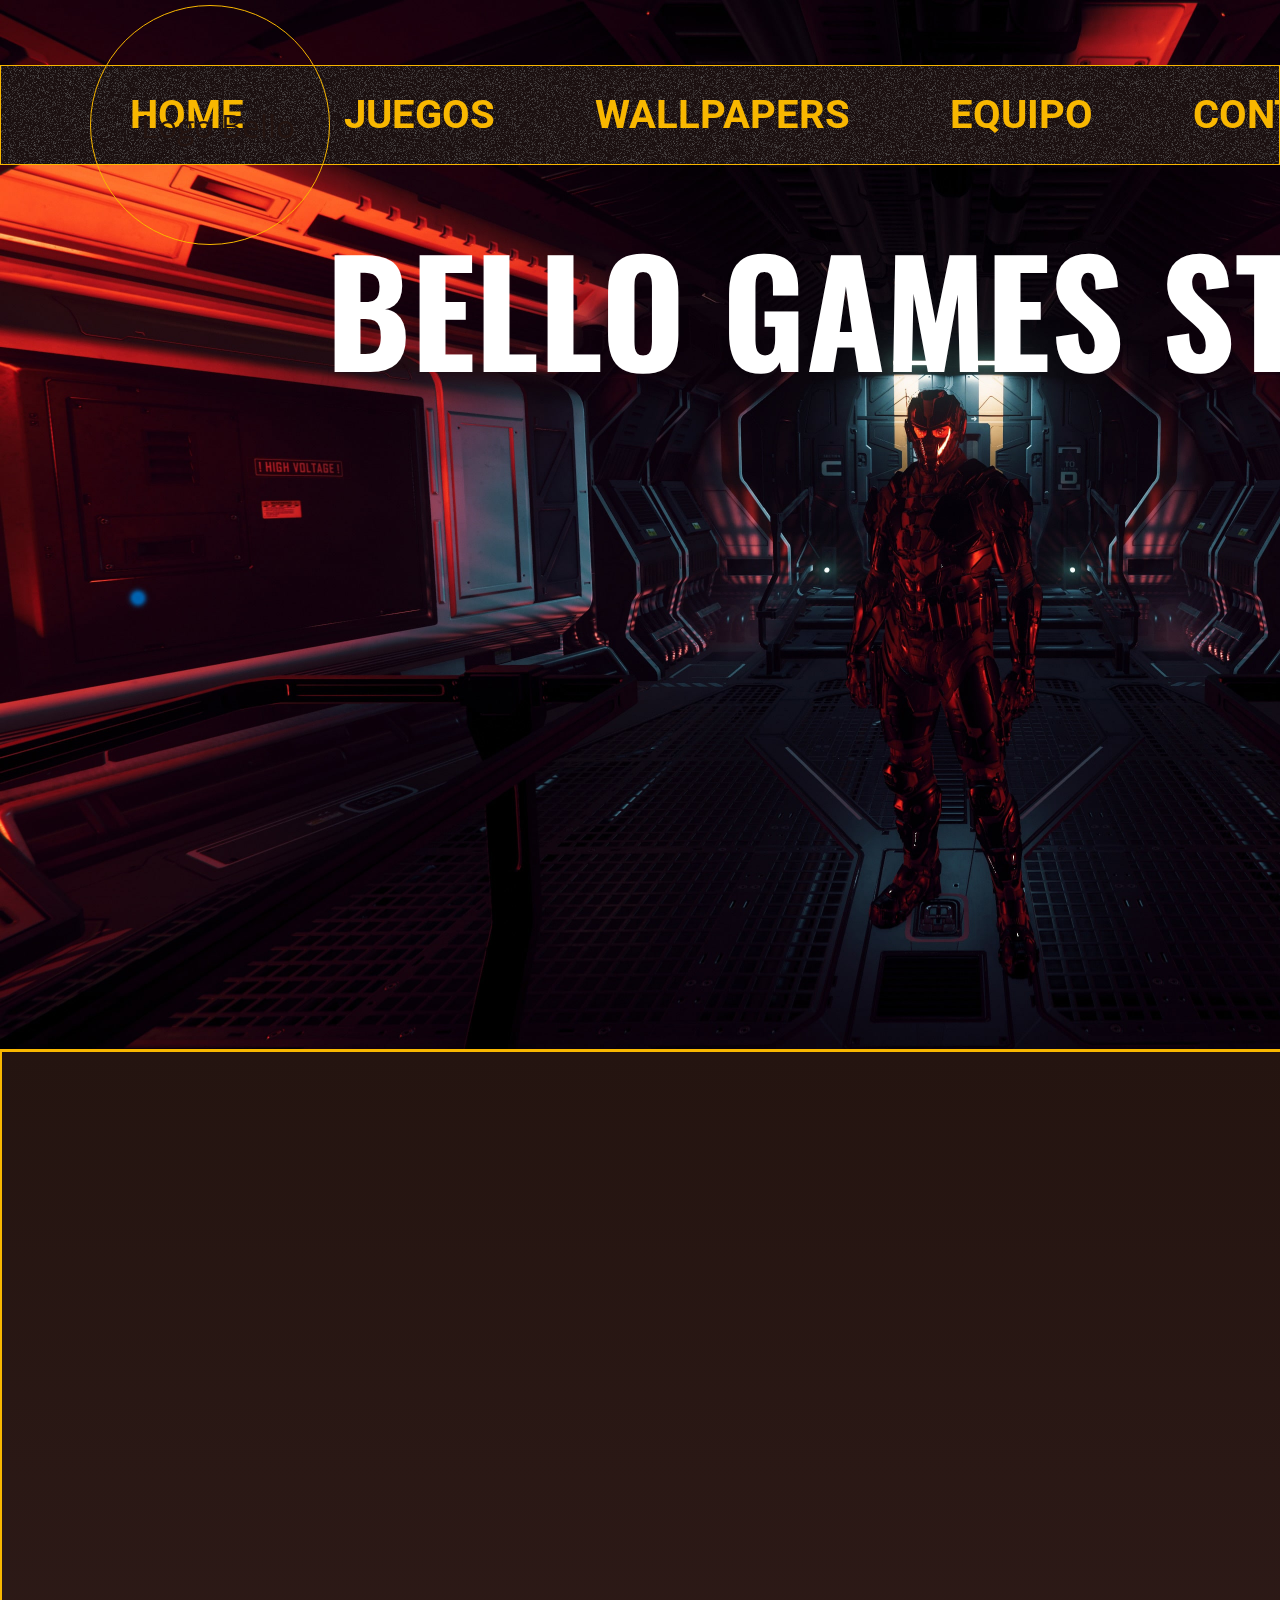
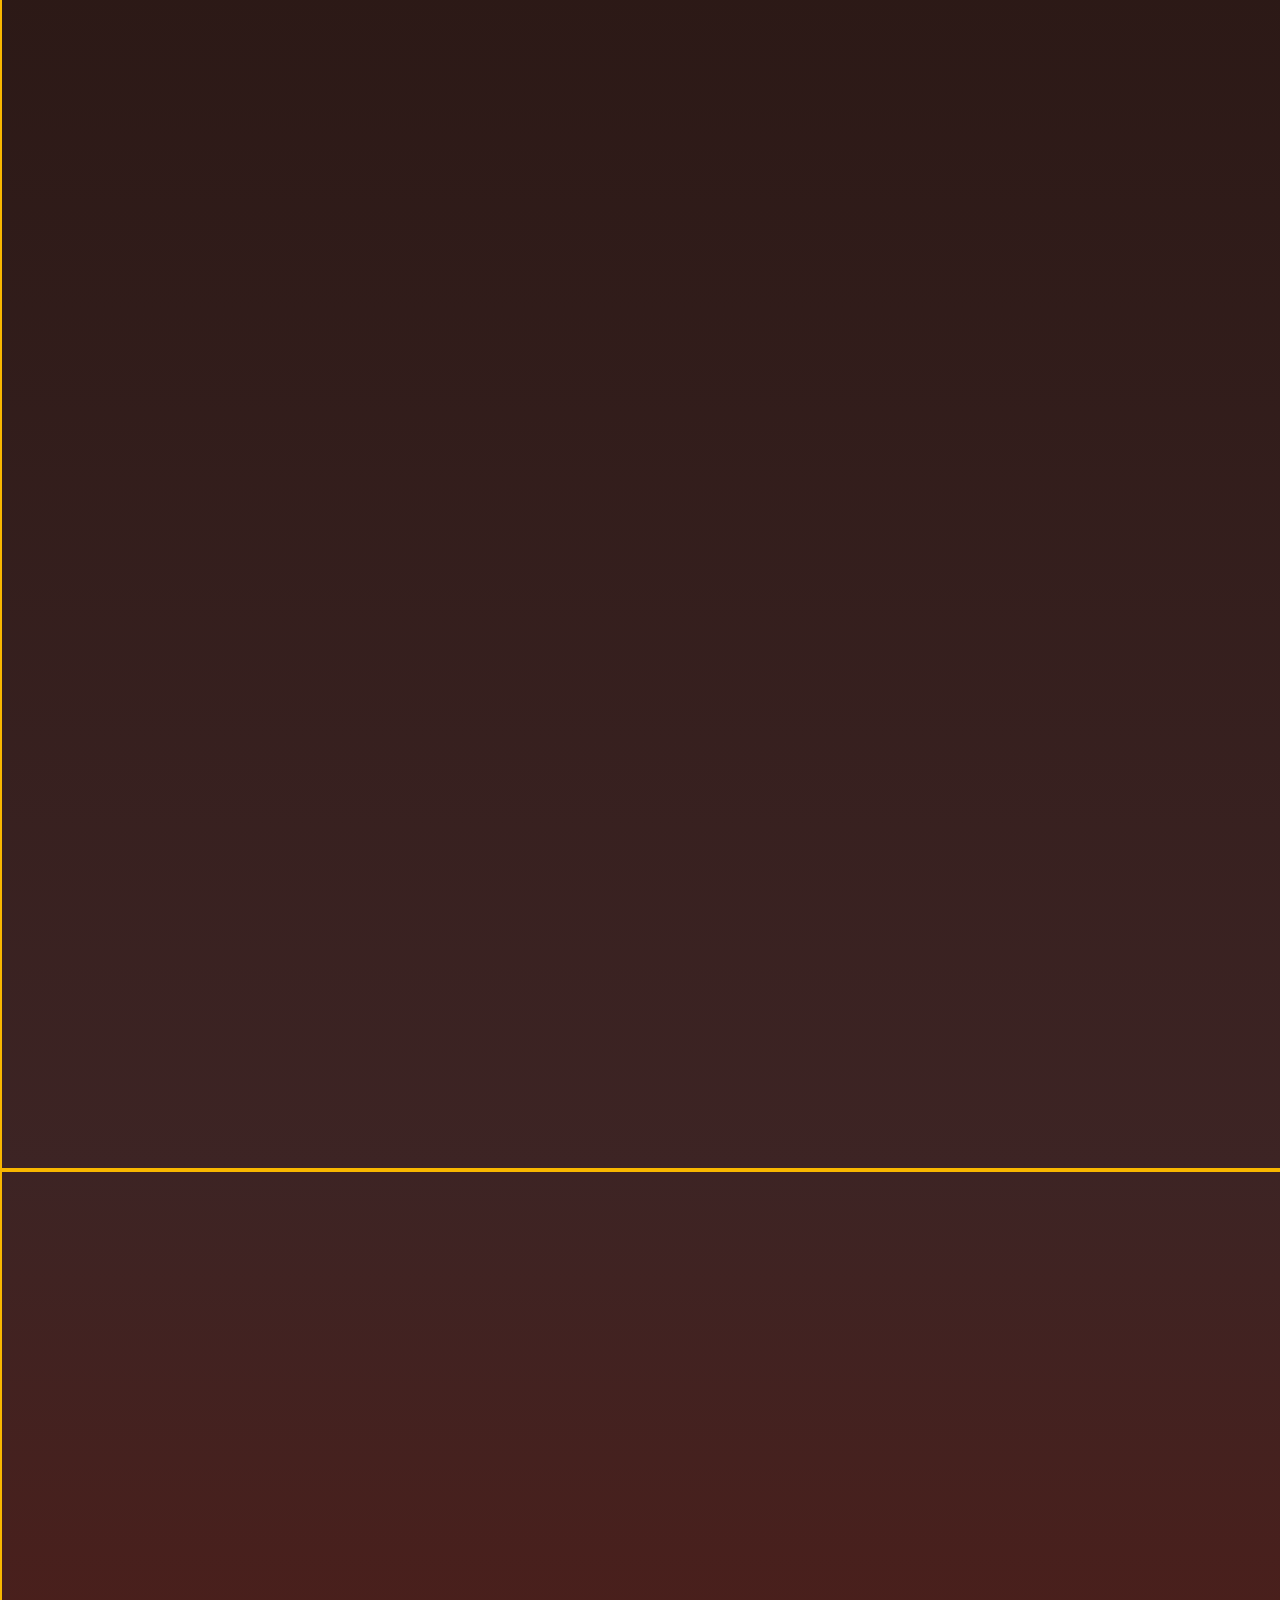
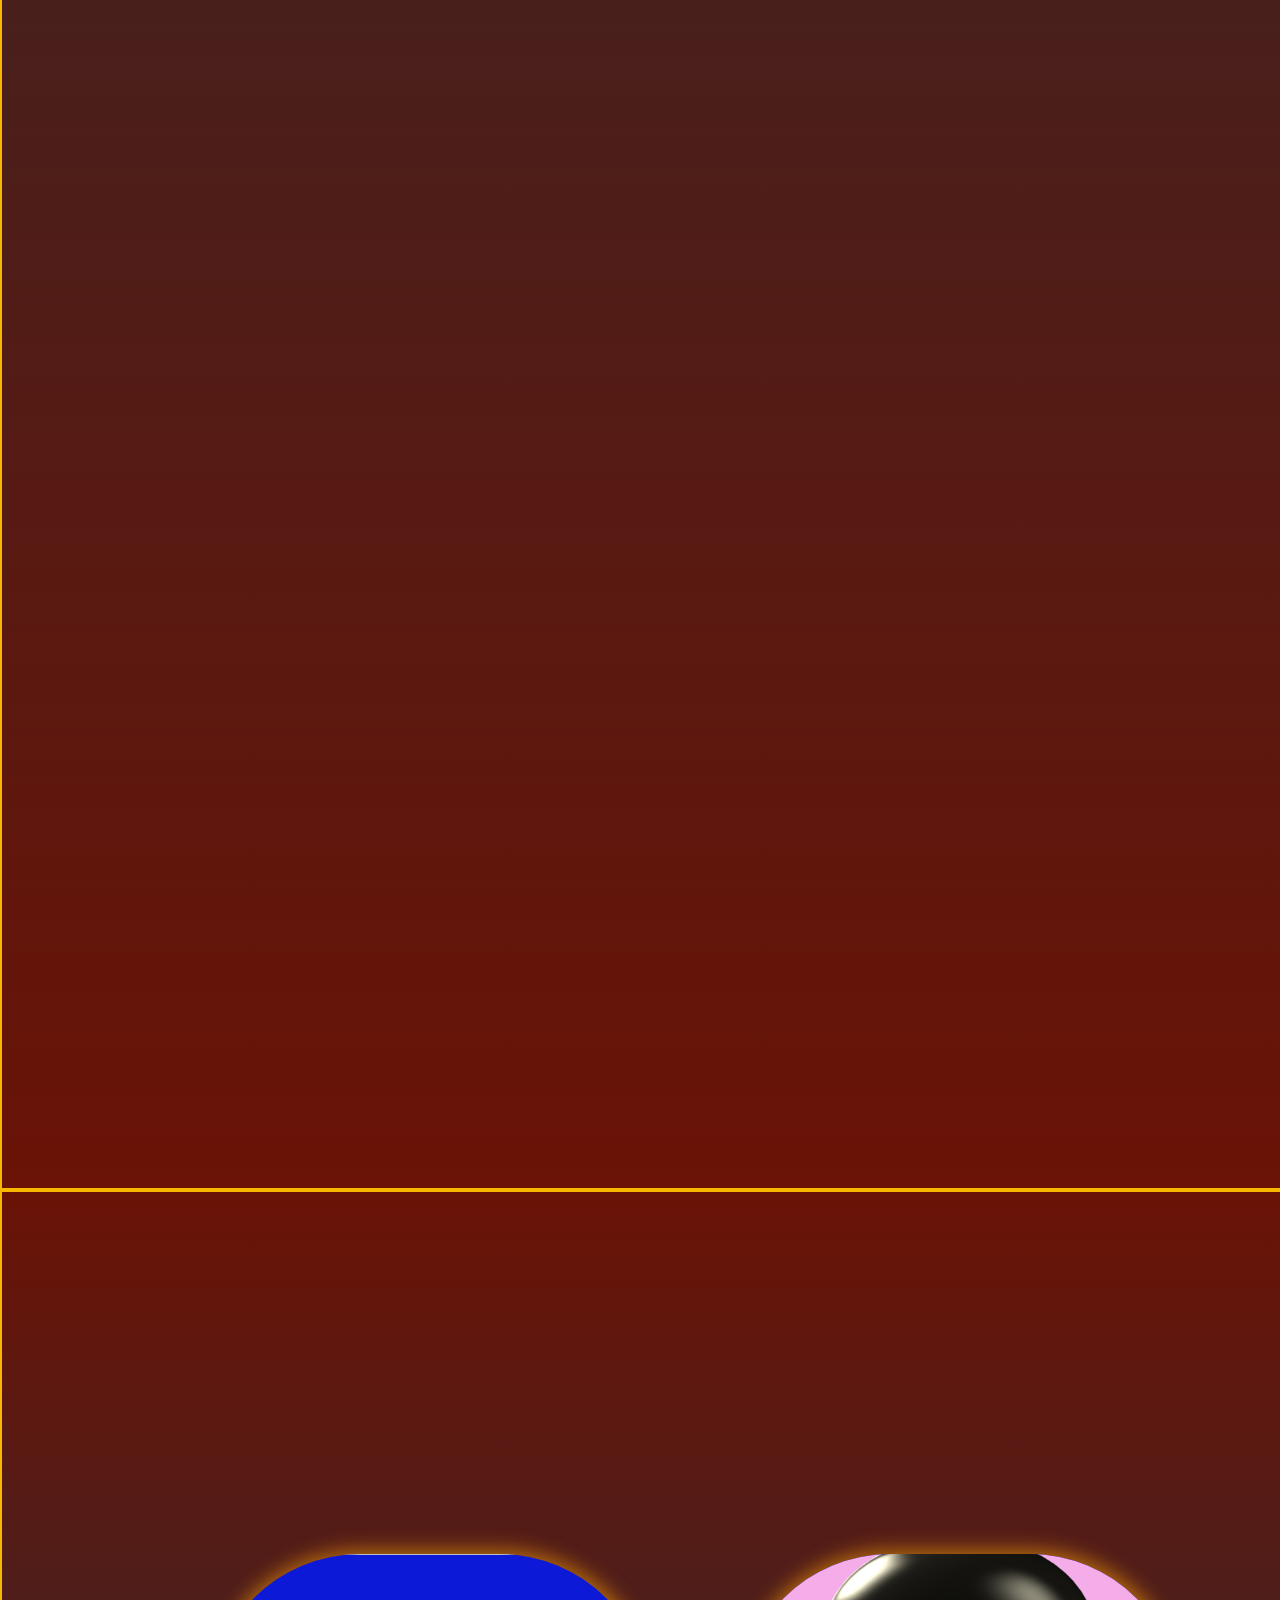
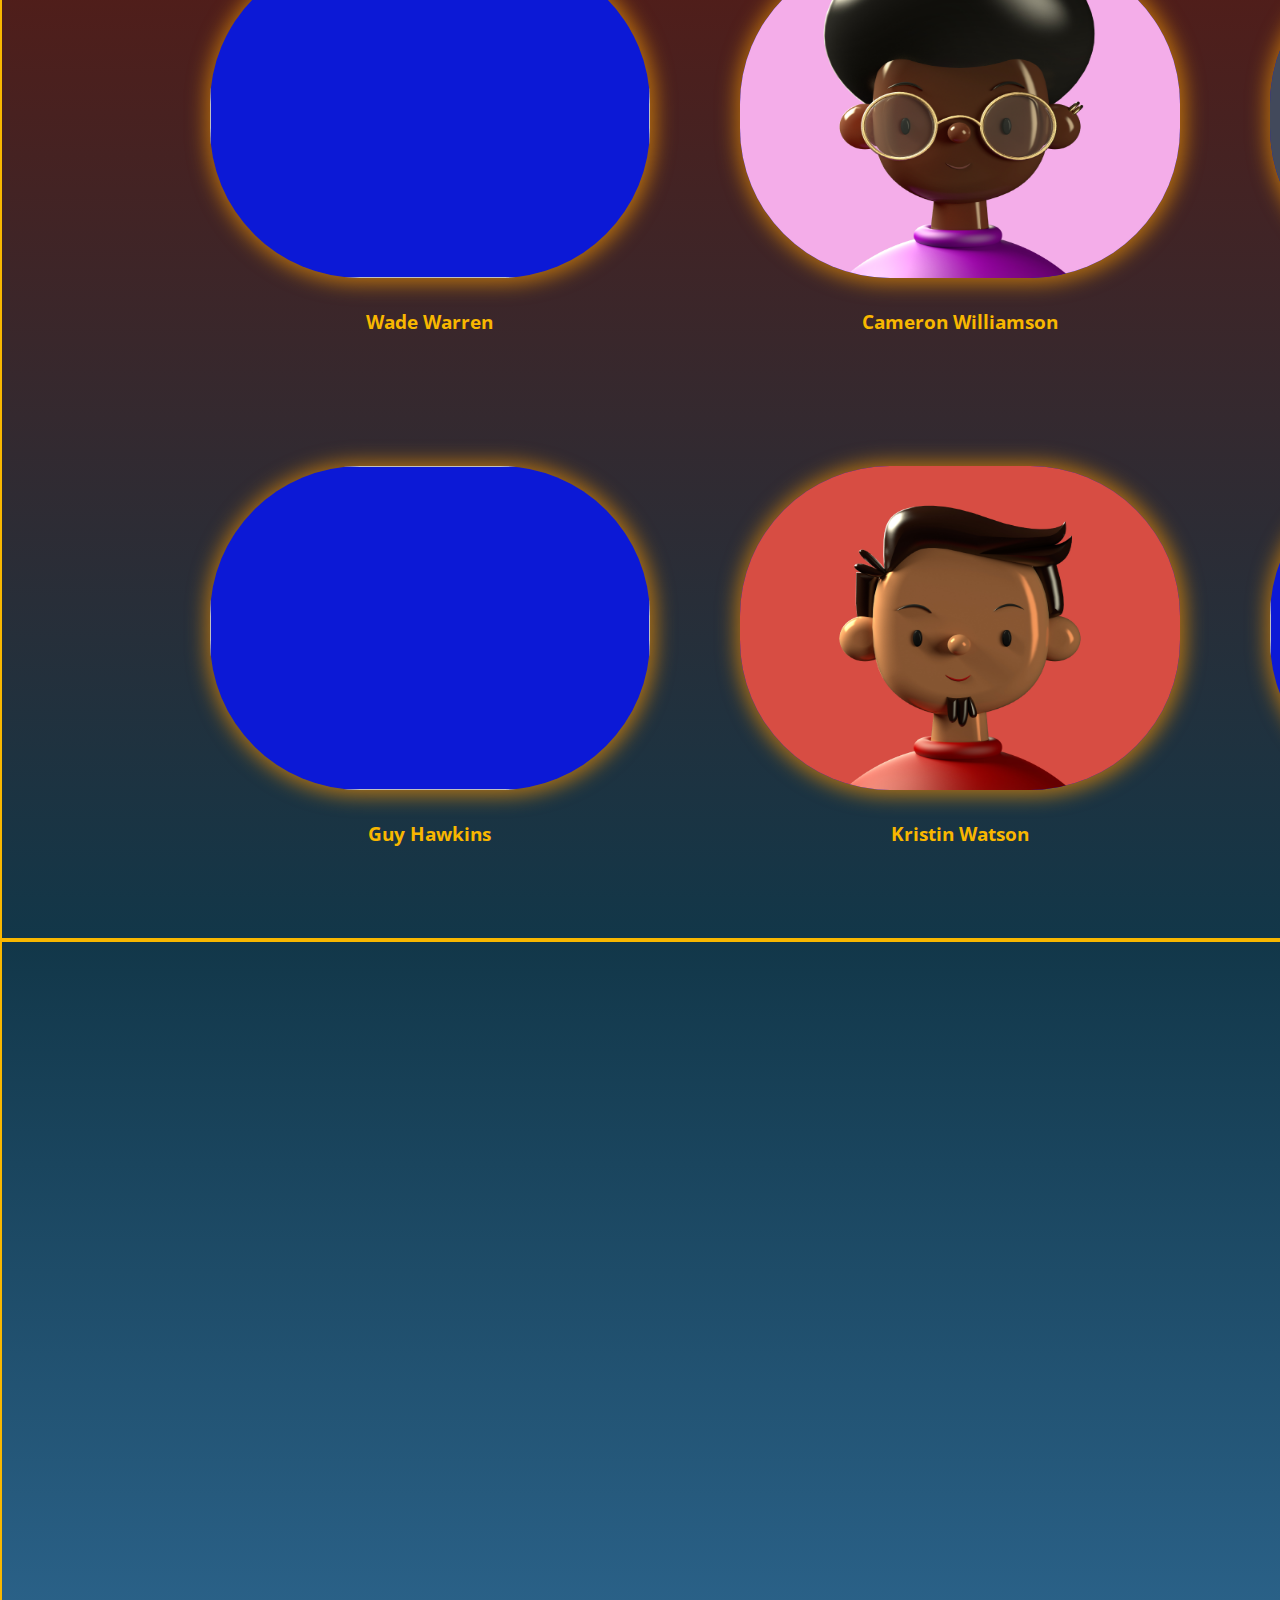
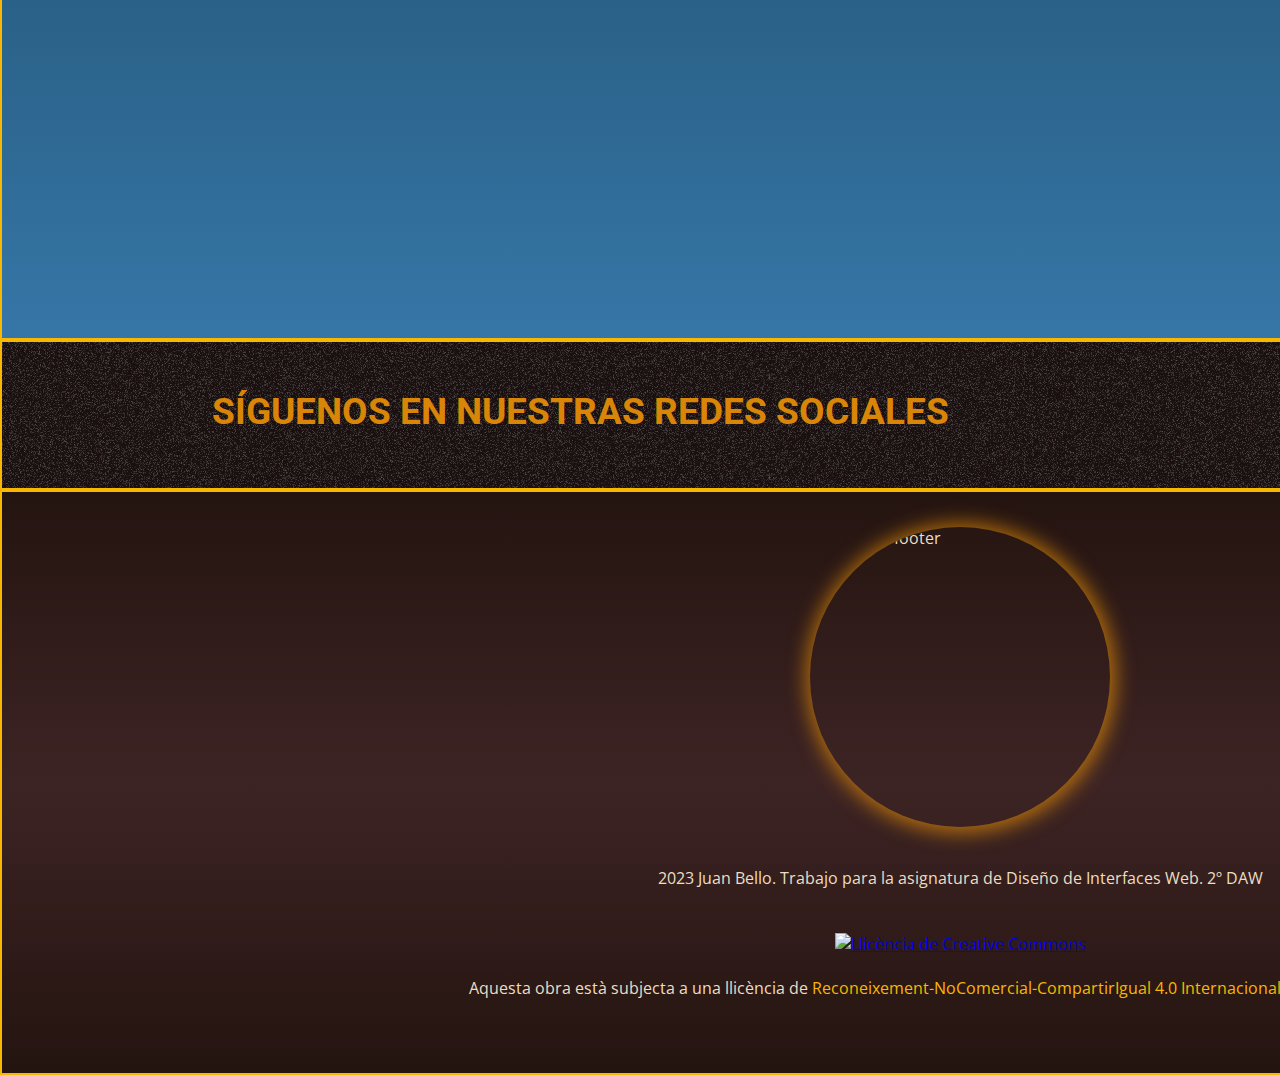
==== commit e1481dbf: "Modificado preloader" ====
--- a/index.html
+++ b/index.html
@@ -30,7 +30,10 @@
 </head>
 
 <body>
-  <div id="preloader"></div>
+  <div id="preloader">
+  <div class="loader"></div>
+  <span class="span-preloader">Cargando...</span>
+</div>
 
   <div id="container">
     <!-- HEADER -->
--- a/css/styles.css
+++ b/css/styles.css
@@ -39,23 +39,32 @@
   left: 0;
   width: 100%;
   height: 100%;
-  background-color: #ffffff; /* color de fondo del preloader */
-  z-index: 9999; /* asegura que el preloader esté por encima de todo */
-}
-
-#preloader::after {
-  content: "";
-  display: block;
+  background-color: #241410;
+  z-index: 9999;
+  display: flex;
+  flex-direction: column;
+  justify-content: center;
+  align-items: center;
+}
+
+.loader {
+  display: inline-block;
   width: 50px;
   height: 50px;
-  margin: auto;
+  border: 3px solid rgba(0, 0, 0, 0.3);
   border-radius: 50%;
-  border: 5px solid #5cb85c; 
-  border-top-color: transparent;
-  animation: girar 1s ease-in-out infinite; /* animación de rotación */
-}
-
-@keyframes girar {
+  border-top-color: #3498db;
+  animation: spin 1s ease-in-out infinite;
+  margin-bottom: 10px;
+}
+
+.span-preloader {
+  font-size: 4rem;
+  font-weight: bold;
+  color: #f8b700;
+}
+
+@keyframes spin {
   from {
     transform: rotate(0deg);
   }
@@ -63,6 +72,7 @@
     transform: rotate(360deg);
   }
 }
+
 
 /* ===========================================================================
                                HEADER                                           
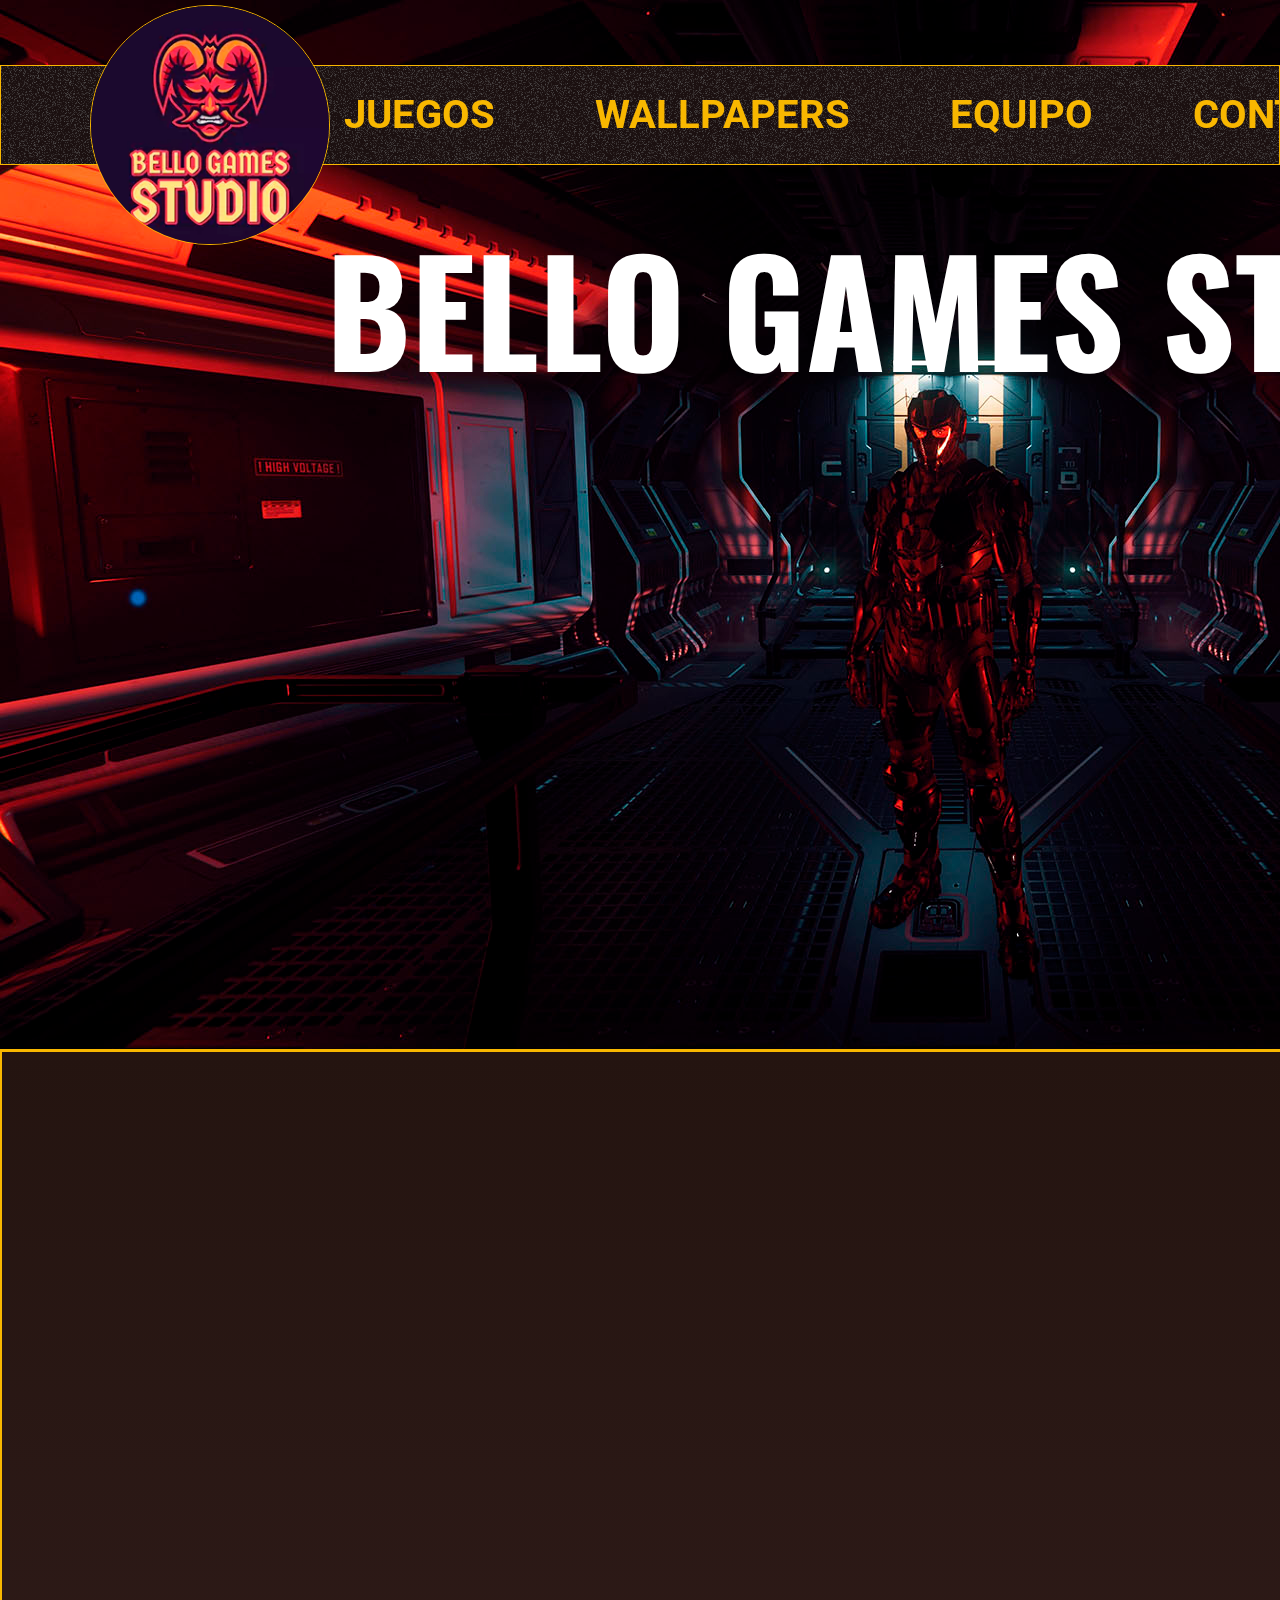
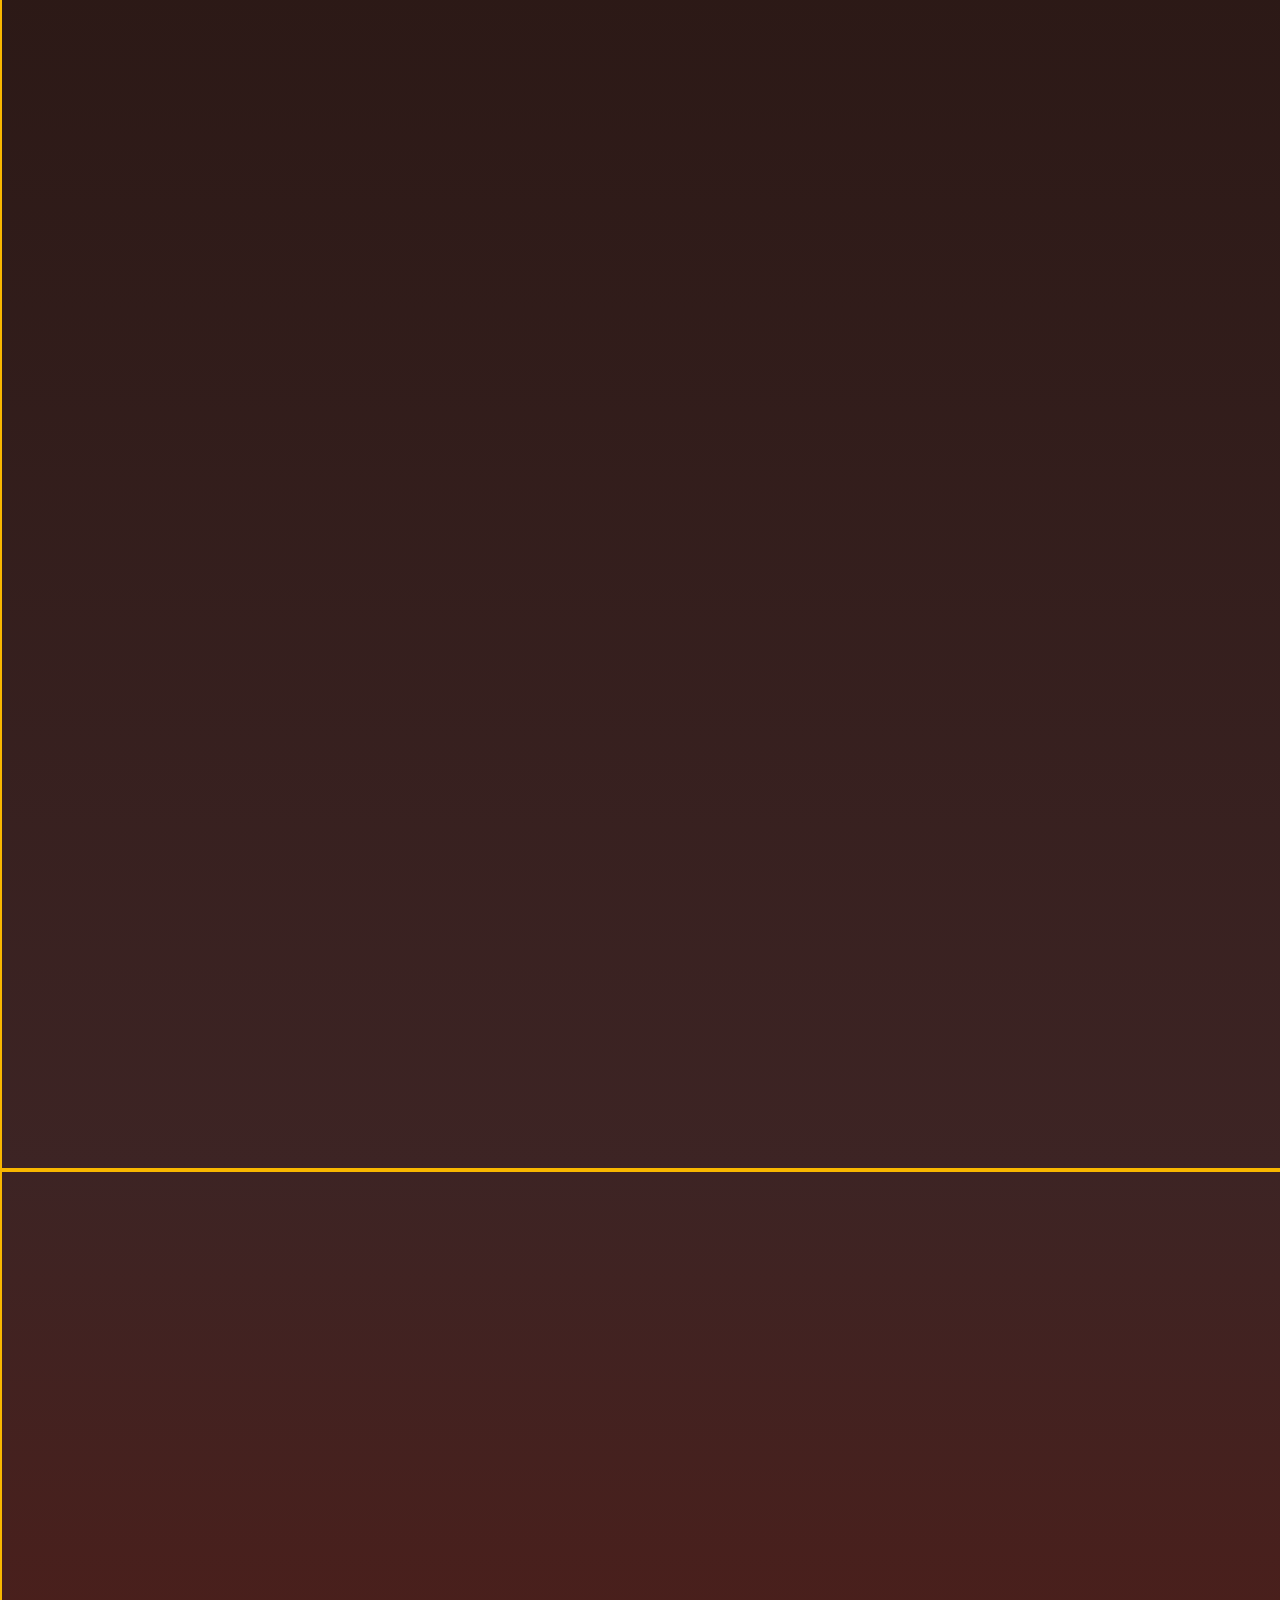
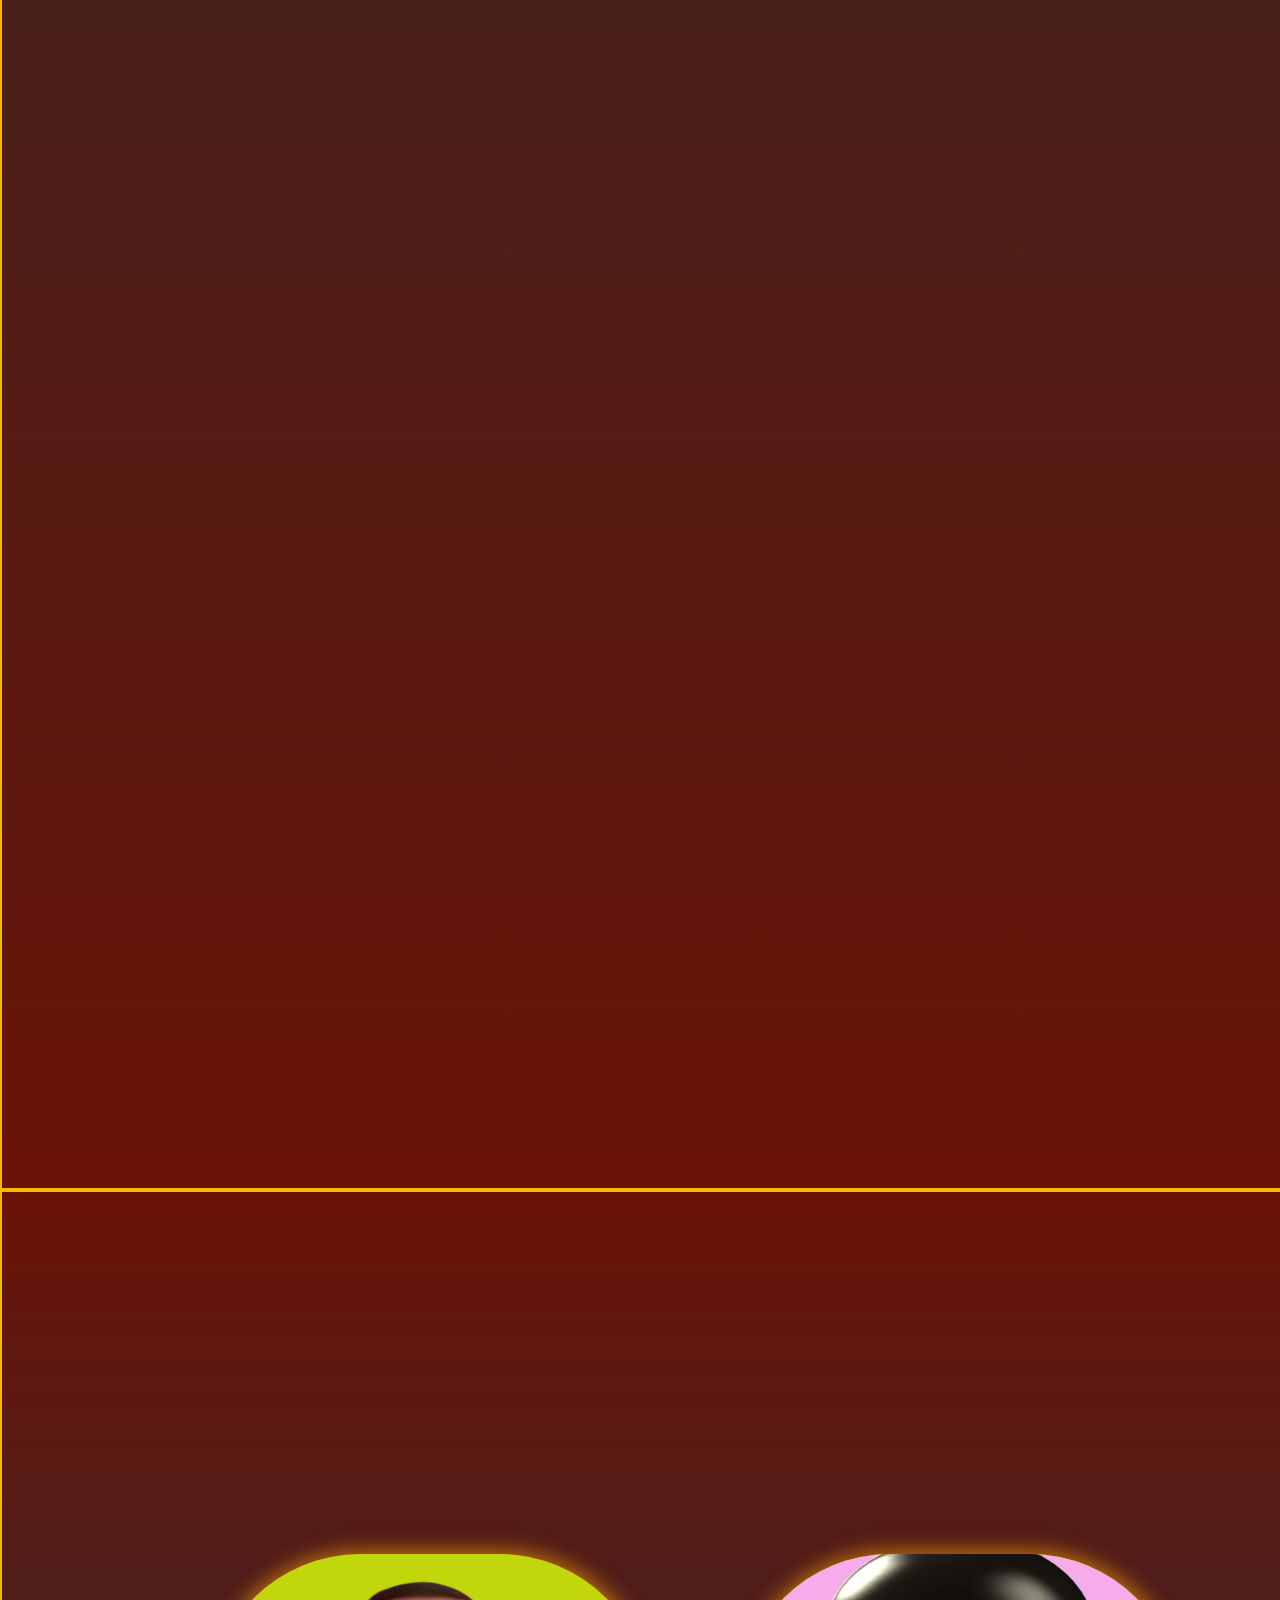
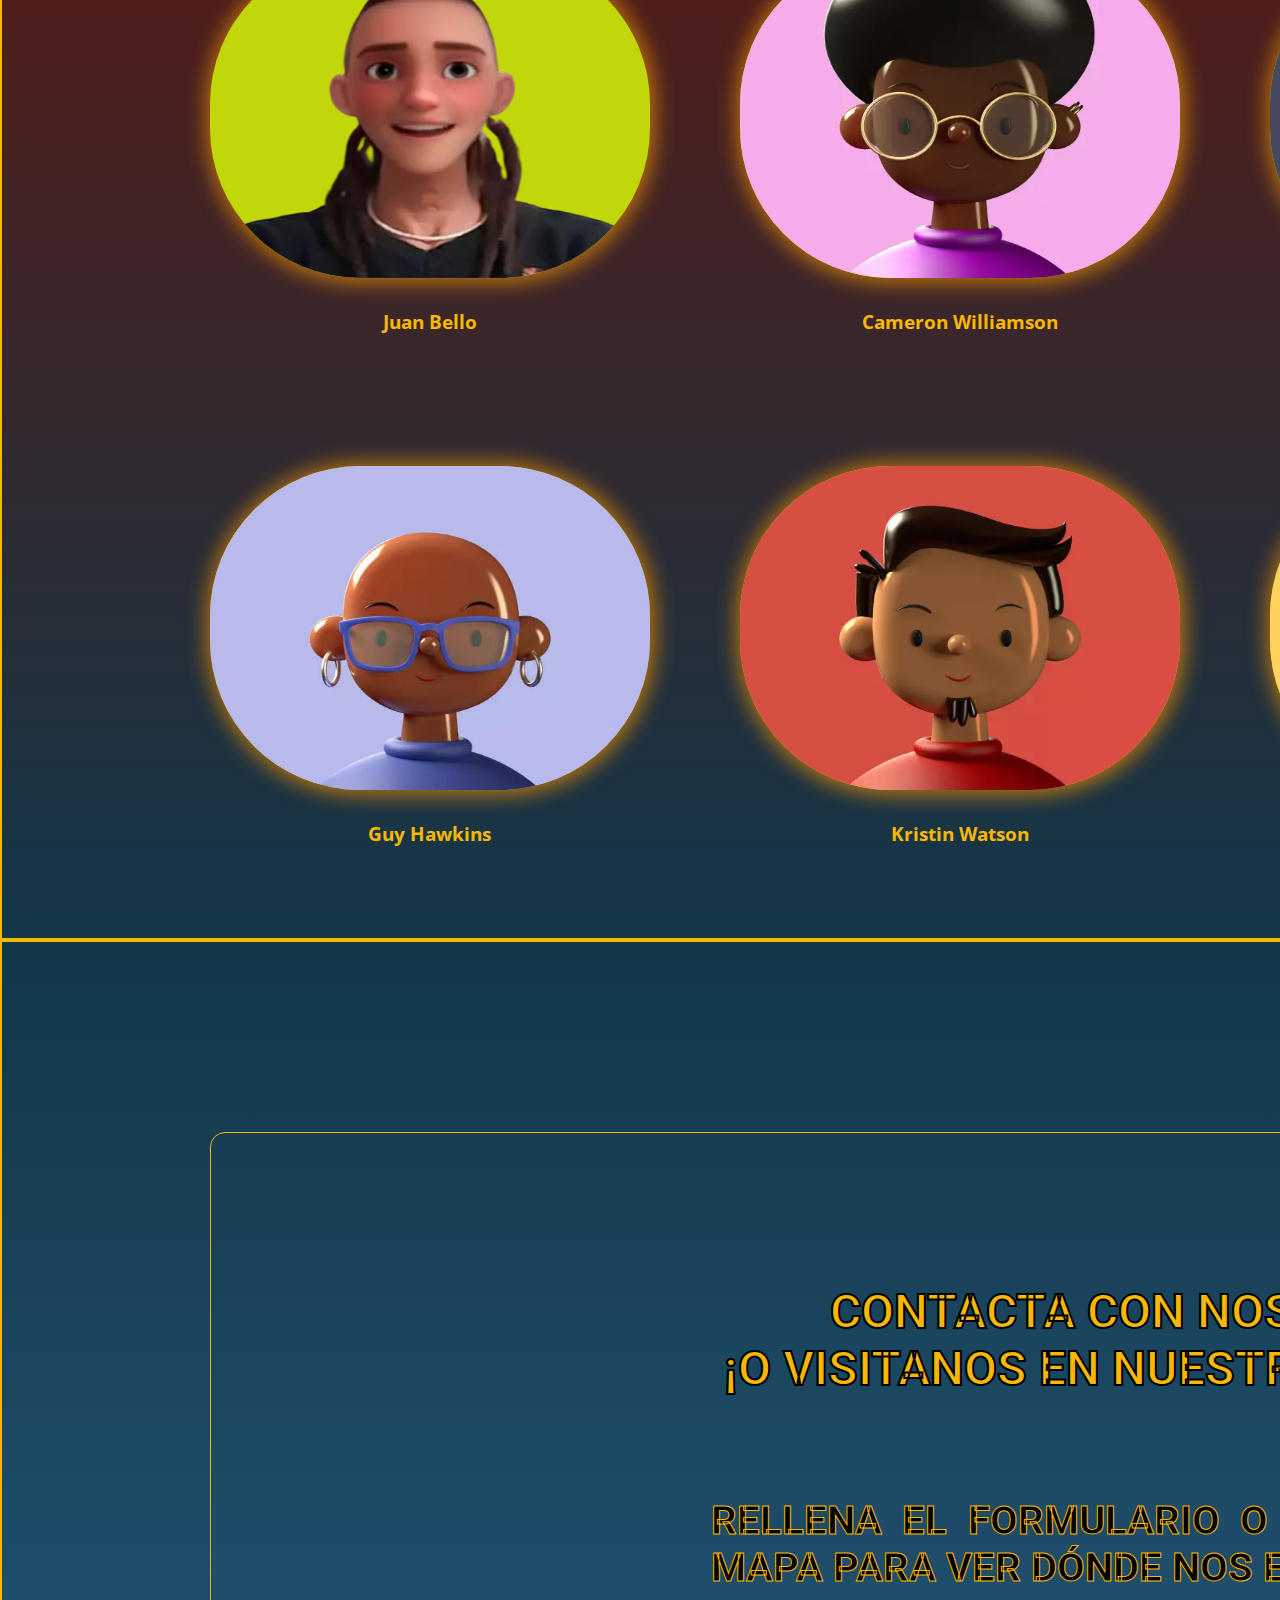
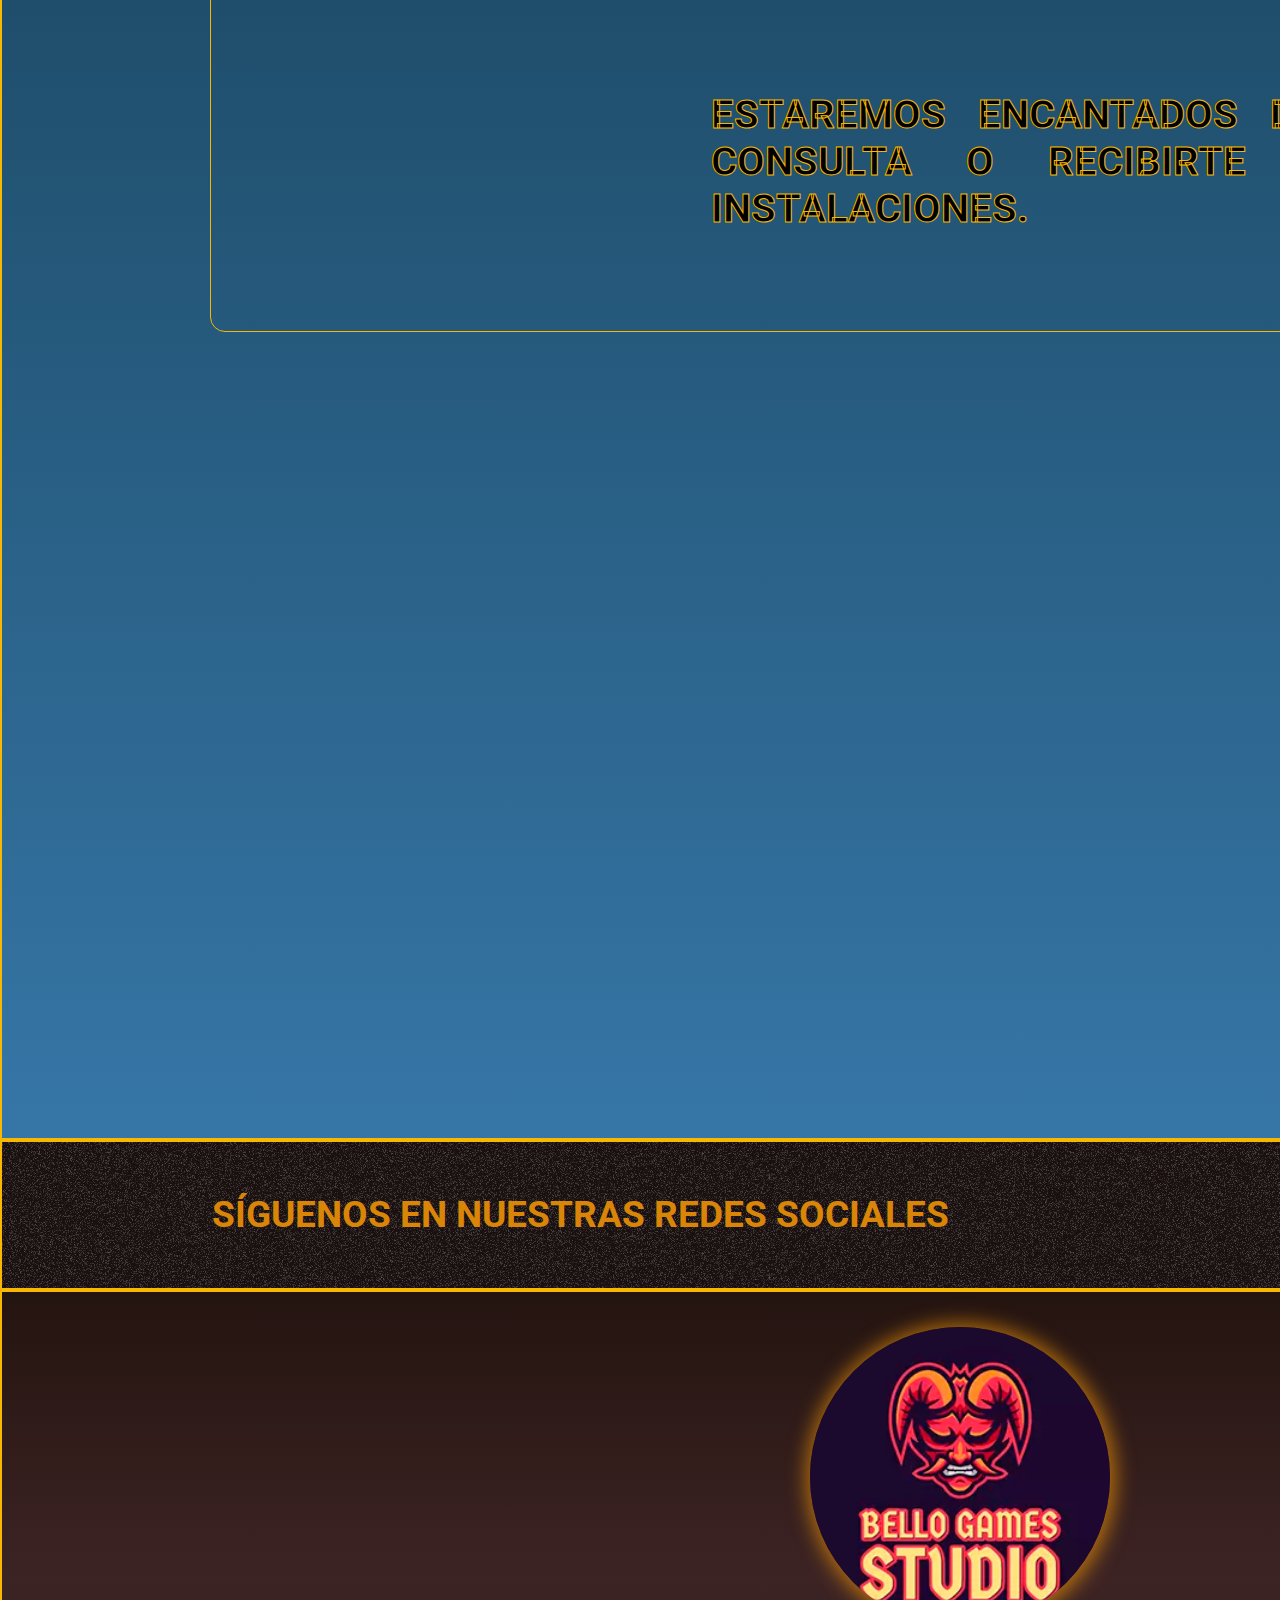
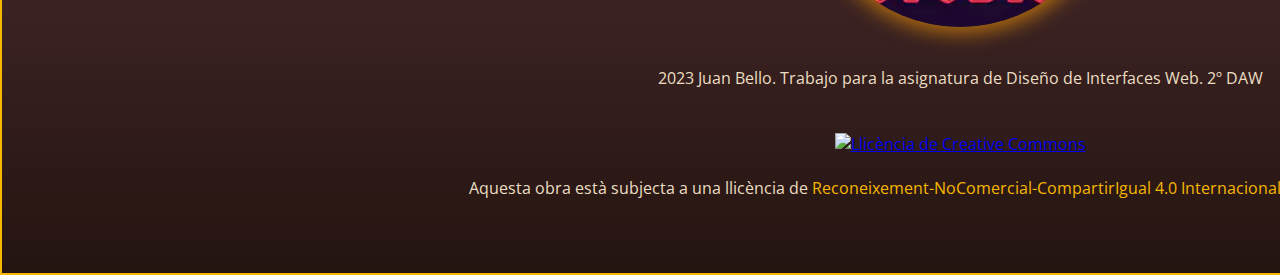
==== commit 101e01c5: "Merge pull request #46 from Rastajuan/HTML" ====
--- a/index.html
+++ b/index.html
@@ -18,29 +18,28 @@
   <link href="https://unpkg.com/aos@2.3.1/dist/aos.css" rel="stylesheet" />
   <!-- AOS JS -->
   <script src="https://unpkg.com/aos@2.3.1/dist/aos.js"></script>
-
   <!-- PARALLAX-->
-  <!-- <script src="https://ajax.googleapis.com/ajax/libs/jquery/1.11.0/jquery.min.js">
-  </script>
-  <script src="/path/to/parallax.js"></script> -->
-
+  <script src="https://ajax.googleapis.com/ajax/libs/jquery/3.2.1/jquery.min.js"></script>
+  <script src="js/parallax.js-1.5.0/parallax.js1.5.0/parallax.min.js"></script>
+  <script src="https://ajax.googleapis.com/ajax/libs/jquery/1.11.0/jquery.min.js"></script>
+  <script src="https://cdn.jsdelivr.net/parallax.js/1.4.2/parallax.min.js"></script>
   <!-- CUSTOM CSS -->
   <link rel="stylesheet" href="css/styles.css" />
- 
 </head>
 
 <body>
+  <!-- PRELOADER -->
   <div id="preloader">
-  <div class="loader"></div>
-  <span class="span-preloader">Cargando...</span>
-</div>
+    <div class="loader"></div>
+    <span class="span-preloader">Cargando...</span>
+  </div>
 
   <div id="container">
     <!-- HEADER -->
     <header>
       <nav id="barraNavegación">
         <!-- LOGO -->
-        <a href="#"><img src="/img/logo.png" alt="Logo Bello Games Studio" id="logo" data-aos="fade-down"
+        <a href="#"><img src="/img/logo.webp" alt="Logo Bello Games Studio" id="logo" data-aos="fade-down"
             data-aos-easing="linear" data-aos-duration="300" /></a>
         <!-- MENU -->
         <ul id="menu">
@@ -68,8 +67,6 @@
       </nav>
 
       <!-- HERO TXT -->
-
-      <!-- <h1 data-aos="fade-up" data-aos-anchor-placement="top-bottom"> -->
       <h1 class="hero-text">BELLO GAMES STUDIO</h1>
       <p class="sub-hero-text">
         Somos creadores independientes de videojuegos especializados en el
@@ -201,18 +198,18 @@
         <p data-aos="fade-down">DESCARGA NUESTROS FONDOS DE ESCRITORIO</p>
       </div>
       <div id="imgs-wallpaper">
-        <img src="img/wallpapers/1.jpg" class="img-wallpapers" data-aos="flip-right" />
-        <img src="img/wallpapers/2.jpg" class="img-wallpapers" data-aos="flip-right" />
-        <img src="img/wallpapers/3.jpg" class="img-wallpapers" data-aos="flip-right" />
-        <img src="img/wallpapers/4.jpg" class="img-wallpapers" data-aos="flip-right" />
-        <img src="img/wallpapers/5.jpg" class="img-wallpapers" data-aos="flip-right" />
-        <img src="img/wallpapers/6.jpg" class="img-wallpapers" data-aos="flip-right" />
-        <img src="img/wallpapers/7.jpg" class="img-wallpapers" data-aos="flip-right" />
-        <img src="img/wallpapers/8.jpg" class="img-wallpapers" data-aos="flip-right" />
-        <img src="img/wallpapers/9.jpg" class="img-wallpapers" data-aos="flip-right" />
-        <img src="img/wallpapers/10.png" class="img-wallpapers" data-aos="flip-right" />
-        <img src="img/wallpapers/11.jpg" class="img-wallpapers" data-aos="flip-right" />
-        <img src="img/wallpapers/12.jpg" class="img-wallpapers" data-aos="flip-right" />
+        <img src="img/wallpapers/1.webp" class="img-wallpapers" data-aos="flip-right" alt="Imagen de un videojuego" />
+        <img src="img/wallpapers/2.webp" class="img-wallpapers" data-aos="flip-right" alt="Imagen de un videojuego" />
+        <img src="img/wallpapers/3.webp" class="img-wallpapers" data-aos="flip-right" alt="Imagen de un videojuego" />
+        <img src="img/wallpapers/4.webp" class="img-wallpapers" data-aos="flip-right" alt="Imagen de un videojuego" />
+        <img src="img/wallpapers/5.webp" class="img-wallpapers" data-aos="flip-right" alt="Imagen de un videojuego" />
+        <img src="img/wallpapers/6.webp" class="img-wallpapers" data-aos="flip-right" alt="Imagen de un videojuego" />
+        <img src="img/wallpapers/7.webp" class="img-wallpapers" data-aos="flip-right" alt="Imagen de un videojuego" />
+        <img src="img/wallpapers/8.webp" class="img-wallpapers" data-aos="flip-right" alt="Imagen de un videojuego" />
+        <img src="img/wallpapers/9.webp" class="img-wallpapers" data-aos="flip-right" alt="Imagen de un videojuego" />
+        <img src="img/wallpapers/10.webp" class="img-wallpapers" data-aos="flip-right" alt="Imagen de un videojuego" />
+        <img src="img/wallpapers/11.webp" class="img-wallpapers" data-aos="flip-right" alt="Imagen de un videojuego" />
+        <img src="img/wallpapers/12.webp" class="img-wallpapers" data-aos="flip-right" alt="Imagen de un videojuego" />
       </div>
     </section>
 
@@ -231,81 +228,81 @@
       <!-- Programacion -->
       <div id="containerProgramacion" class="containerPestana">
         <div class="empleado">
-          <img src="img/workers/1.png" class="fotoEmpleado" />
-          <p>Wade Warren</p>
-        </div>
-        <div class="empleado">
-          <img src="img/workers/2.png" class="fotoEmpleado" />
+          <img src="img/workers/me.webp" class="fotoEmpleado" alt="Imagen del empleado de programación" />
+          <p>Juan Bello</p>
+        </div>
+        <div class="empleado">
+          <img src="img/workers/2.webp" class="fotoEmpleado" alt="Imagen del empleado de programación" />
           <p>Cameron Williamson</p>
         </div>
         <div class="empleado">
-          <img src="img/workers/3.png" class="fotoEmpleado" />
+          <img src="img/workers/3.webp" class="fotoEmpleado" alt="Imagen del empleado de programación" />
           <p>Albert Flores</p>
         </div>
         <div class="empleado">
-          <img src="img/workers/4.png" class="fotoEmpleado" />
+          <img src="img/workers/4.webp" class="fotoEmpleado" alt="Imagen del empleado de programación" />
           <p>Guy Hawkins</p>
         </div>
         <div class="empleado">
-          <img src="img/workers/5.png" class="fotoEmpleado" />
+          <img src="img/workers/5.webp" class="fotoEmpleado" alt="Imagen del empleado de programación" />
           <p>Kristin Watson</p>
         </div>
         <div class="empleado">
-          <img src="img/workers/6.png" class="fotoEmpleado" />
+          <img src="img/workers/6.webp" class="fotoEmpleado" alt="Imagen del empleado de programación" />
           <p>Leslie Alexander</p>
         </div>
       </div>
       <!-- Diseño -->
       <div id="containerDiseno" class="containerPestana">
         <div class="empleado">
-          <img src="img/workers/7.png" class="fotoEmpleado" />
+          <img src="img/workers/7.webp" class="fotoEmpleado" alt="Imagen del empleado de diseño" />
           <p>Darlene Robertson</p>
         </div>
         <div class="empleado">
-          <img src="img/workers/8.png" class="fotoEmpleado" />
+          <img src="img/workers/8.webp" class="fotoEmpleado" alt="Imagen del empleado de diseño" />
           <p>Floyd Miles</p>
         </div>
         <div class="empleado">
-          <img src="img/workers/9.png" class="fotoEmpleado" />
+          <img src="img/workers/9.webp" class="fotoEmpleado" alt="Imagen del empleado de diseño" />
           <p>Annette Black</p>
         </div>
         <div class="empleado">
-          <img src="img/workers/10.png" class="fotoEmpleado" />
+          <img src="img/workers/10.webp" class="fotoEmpleado" alt="Imagen del empleado de diseño" />
           <p>Devon Lane</p>
         </div>
         <div class="empleado">
-          <img src="img/workers/11.png" class="fotoEmpleado" />
+          <img src="img/workers/11.webp" class="fotoEmpleado" alt="Imagen del empleado de diseño" />
           <p>Dianne Rusell</p>
         </div>
         <div class="empleado">
-          <img src="img/workers/12.png" class="fotoEmpleado" />
+          <img src="img/workers/12.webp" class="fotoEmpleado" alt="Imagen del empleado de diseño" />
           <p>Darrell Steward</p>
         </div>
       </div>
       <!-- Animacion -->
       <div id="containerAnimacion" class="containerPestana">
         <div class="empleado">
-          <img src="img/workers/13.png" class="fotoEmpleado" />
-          <p>Theresa Webb</p>
-        </div>
-        <div class="empleado">
-          <img src="img/workers/14.png" class="fotoEmpleado" />
+          <img src="img/workers/18.webp" class="fotoEmpleado" alt="Imagen del empleado de animación" />
+          <p>Monica Tollucci</p>
+        </div>
+        <div class="empleado">
+          <img src="img/workers/14.webp" class="fotoEmpleado" alt="Imagen del empleado de animación" />
           <p>Jerome Bell</p>
         </div>
         <div class="empleado">
-          <img src="img/workers/15.png" class="fotoEmpleado" />
+          <img src="img/workers/15.webp" class="fotoEmpleado" alt="Imagen del empleado de animación" />
           <p>Kathryn Murphy</p>
         </div>
         <div class="empleado">
-          <img src="img/workers/16.png" class="fotoEmpleado" />
+          <img src="img/workers/16.webp" class="fotoEmpleado" alt="Imagen del empleado de animación" />
           <p>Marvin McKinney</p>
         </div>
         <div class="empleado">
-          <img src="img/workers/17.png" class="fotoEmpleado" />
+          <img src="img/workers/17.webp" class="fotoEmpleado" alt="Imagen del empleado de animación" />
           <p>Eleanor Pena</p>
         </div>
         <div class="empleado">
-          <img src="img/workers/1.png" class="fotoEmpleado" />
+          <img src="img/workers/1.webp" class="fotoEmpleado" alt="Imagen del empleado de animación" />
           <p>Devon Lane</p>
         </div>
       </div>
@@ -316,6 +313,16 @@
     <section id="contacto">
       <h2 class="titulo-seccion" data-aos="fade-down">Contacto</h2>
       <div id="containerContacto">
+        
+        <!-- Parallax -->
+        <div id="parallax" class="parallax-window"  data-parallax="scroll">
+        
+          <h1>CONTACTA CON NOSOTROS...<br>
+          ¡O VISITANOS en nuestras oficinas!</h1>
+          
+          <p>Rellena el formulario o haz clic en el mapa para ver dónde nos encontramos.</p>
+          <p>Estaremos encantados de atender tu consulta o recibirte en nuestras instalaciones.</p>
+        </div> 
 
         <!-- Mapa -->
         <div id="mapa" data-aos="zoom-in-up" data-aos-easing="linear" data-aos-duration="500">
@@ -323,7 +330,9 @@
             src="https://www.google.com/maps/embed?pb=!1m14!1m12!1m3!1d56947.55540520484!2d2.130232250278396!3d41.397170174770636!2m3!1f0!2f0!3f0!3m2!1i1024!2i768!4f13.1!5e0!3m2!1ses!2ses!4v1677325255211!5m2!1ses!2ses"
             width="646" height="646" style="border: 0" allowfullscreen="" loading="lazy"
             referrerpolicy="no-referrer-when-downgrade"></iframe>
-        </div>
+            <p>Bello Games Studio. <br>C/ Mi calle 34, Barcelona</p>
+        </div>
+
         <!--Modal del formulario-->
         <div id="modal" class="modal">
           <div class="modal-contenido">
@@ -347,6 +356,7 @@
             </p>
           </div>
         </div>
+
         <!-- Formulario -->
         <div id="formulario" data-aos="zoom-in-up" data-aos-easing="linear" data-aos-duration="500">
           <form action="enviarCorreo.php" method="post" id="formularioContacto" target="_blank">
@@ -363,7 +373,6 @@
               Introduzca la contraseña
             </div>
             <br />
-
             <br />
             <select id="mensaje" name="seleccion" data-tooltip="Seleccione el motivo de la consulta">
               <option value="" selected disabled>
@@ -390,8 +399,9 @@
             <input id="btnReset" name="" type="reset" value="Borrar campos" />
           </form>
         </div>
-      </div>
+      </div>   
     </section>
+
     <!-- RRSS -->
     <section id="rrss">
       <div id="containerRRSS ">
@@ -400,15 +410,15 @@
         </h3>
 
         <div class="rrss">
-          <a href="https://github.com/Rastajuan" title="GitHub" target="_blank"><img src="/img/rrss/github.png"
+          <a href="https://github.com/Rastajuan" title="GitHub" target="_blank"><img src="/img/rrss/github.webp"
               data-aos="flip-down" /></a>
           <a href="https://www.linkedin.com/in/juan-bello-fernandez/" title="LinkedIn" target="_blank"><img
-              src="/img/rrss/linkedin.png" data-aos="flip-down" /></a>
+              src="/img/rrss/linkedin.webp" data-aos="flip-down" /></a>
           <a href="https://twitter.com/juanbello_" title="Tweeter" target="_blank">
-            <img src="/img/rrss/tweeter.png" data-aos="flip-down" /></a>
-          <a href="https://www.instagram.com/" title="Instagram" target="_blank"><img src="/img/rrss/instagram.png"
+            <img src="/img/rrss/twiter.webp" data-aos="flip-down" /></a>
+          <a href="https://www.instagram.com/" title="Instagram" target="_blank"><img src="/img/rrss/instagram.webp"
               data-aos="flip-down" /></a>
-          <a href="https://www.facebook.com/" title="Facebook" target="_blank"><img src="/img/rrss/facebook.png"
+          <a href="https://www.facebook.com/" title="Facebook" target="_blank"><img src="/img/rrss/facebook.webp"
               data-aos="flip-down" /></a>
         </div>
       </div>
@@ -417,7 +427,8 @@
     <!-- FOOTER -->
     <footer id="piePagina">
       <!-- Logo -->
-      <img src="img/logo.png" class="logoFooter" alt="Logo del footer"/>
+      <a href="#"><img src="img/logo.webp" class="logoFooter" alt="Logo de Bello Games Studio. Enlace al inicio" /></a>
+
       <!-- Copyleft -->
       <div id="copyletf">
         <p>
@@ -443,7 +454,7 @@
   </script>
   <!-- CUSTOM JS -->
   <script src="js/scripts.js"></script>
-  
+
 </body>
 
 </html>--- a/css/styles.css
+++ b/css/styles.css
@@ -34,45 +34,44 @@
                                PRELOADER                                           
 ================================================================================*/
 #preloader {
-  position: fixed;
-  top: 0;
-  left: 0;
-  width: 100%;
-  height: 100%;
-  background-color: #241410;
-  z-index: 9999;
-  display: flex;
-  flex-direction: column;
-  justify-content: center;
-  align-items: center;
+	position: fixed;
+	top: 0;
+	left: 0;
+	width: 100%;
+	height: 100%;
+	background-color: #241410;
+	z-index: 9999;
+	display: flex;
+	flex-direction: column;
+	justify-content: center;
+	align-items: center;
 }
 
 .loader {
-  display: inline-block;
-  width: 50px;
-  height: 50px;
-  border: 3px solid rgba(0, 0, 0, 0.3);
-  border-radius: 50%;
-  border-top-color: #3498db;
-  animation: spin 1s ease-in-out infinite;
-  margin-bottom: 10px;
+	display: inline-block;
+	width: 50px;
+	height: 50px;
+	border: 3px solid rgba(0, 0, 0, 0.3);
+	border-radius: 50%;
+	border-top-color: #3498db;
+	animation: spin 1s ease-in-out infinite;
+	margin-bottom: 10px;
 }
 
 .span-preloader {
-  font-size: 4rem;
-  font-weight: bold;
-  color: #f8b700;
+	font-size: 4rem;
+	font-weight: bold;
+	color: #f8b700;
 }
 
 @keyframes spin {
-  from {
-    transform: rotate(0deg);
-  }
-  to {
-    transform: rotate(360deg);
-  }
-}
-
+	from {
+		transform: rotate(0deg);
+	}
+	to {
+		transform: rotate(360deg);
+	}
+}
 
 /* ===========================================================================
                                HEADER                                           
@@ -97,7 +96,7 @@
 #logo {
 	/* background-color: #e2b026; */
 	border-radius: 50%;
-  border: 1px solid #f8b700; ;
+	border: 1px solid #f8b700;
 	color: #241410;
 	font-size: 2rem;
 	height: 240px;
@@ -144,7 +143,9 @@
 	transition: all 0.3s ease-in-out;
 }
 
-.enlacesMenu > a:hover {
+.enlacesMenu > a:hover,
+.enlacesMenu > a:active,
+.enlacesMenu > a:focus {
 	color: #d98508;
 	/* transform: scale(3.2); */
 }
@@ -181,13 +182,17 @@
 	font-size: 1.8rem;
 }
 
-.elementoSubmenu > a:hover {
+.elementoSubmenu > a:hover,
+.elementoSubmenu > a:active,
+.elementoSubmenu > a:focus {
 	color: #d98508;
 	/* transform: scale(3.2); */
 }
 
 /* Desplegamos el submenu que tenemos con display:none */
-.enlacesMenu:hover #submenu {
+.enlacesMenu:hover #submenu,
+.enlacesMenu:active #submenu,
+.enlacesMenu:focus #submenu {
 	display: block;
 }
 
@@ -267,7 +272,7 @@
 	max-width: 40px;
 	transition: all 0.3s ease;
 	position: relative;
-  /* margin: -5px; */
+	/* margin: -5px; */
 }
 .nav-scroll {
 	/* background-color: #eb0b0b; */
@@ -289,12 +294,14 @@
 	line-height: 1.2rem;
 	transition: all 0.3s ease-in-out;
 }
-#menu .enlacesMenu a.enlacesMenu-scroll:hover {
+#menu .enlacesMenu a.enlacesMenu-scroll:hover,
+#menu .enlacesMenu a.enlacesMenu-scroll:active,
+#menu .enlacesMenu a.enlacesMenu-scroll:focus {
 	color: #d98508;
 }
 
 #submenu.submenu-scroll {
-	padding-top: .82rem;
+	padding-top: 0.82rem;
 }
 /* ===========================================================================
                                SECCIONES GENERAL
@@ -372,7 +379,7 @@
 ================================================================================*/
 .acordeon {
 	display: block;
-	height: auto; 
+	height: auto;
 	overflow: hidden;
 	width: 100%;
 	margin-top: 50px;
@@ -396,7 +403,9 @@
 	text-align: center;
 	font-size: 2rem;
 }
-.acordeon-item-cabecera:hover {
+.acordeon-item-cabecera:hover,
+.acordeon-item-cabecera:active,
+.acordeon-item-cabecera:focus {
 	background-color: rgba(248, 183, 0, 0.5);
 	border-radius: 15px 15px 0 0;
 }
@@ -437,7 +446,7 @@
 
 .span-acordeon {
 	color: #d98508;
-  text-transform: uppercase;
+	text-transform: uppercase;
 }
 
 /* ===========================================================================
@@ -473,7 +482,9 @@
 	transition: transform 0.2s ease;
 }
 
-.img-wallpapers:hover {
+.img-wallpapers:hover,
+.img-wallpapers:focus,
+.img-wallpapers:active {
 	transform: scale(1.2);
 	cursor: pointer;
 }
@@ -510,14 +521,17 @@
 .lightbox-cerrar {
 	position: absolute;
 	top: 10px;
-	right: 20px;
+	right: 30px;
 	/* padding: 10px; */
 	cursor: pointer;
-	font-size: 5rem;
-}
-
-.lightbox-cerrar:hover {
+	font-size: 7rem;
+}
+
+.lightbox-cerrar:hover,
+.lightbox-cerrar:active,
+.lightbox-cerrar:focus {
 	color: #d98508bf;
+	transform: scale(1.5);
 }
 
 .lightbox img {
@@ -553,15 +567,17 @@
 }
 
 .lightbox-botones i {
-	font-size: 2rem;
+	font-size: 4rem;
 	cursor: pointer;
 	transition: transform 0.2s ease;
 	line-height: 1;
 	margin: 0 20px;
 }
 
-.lightbox-botones i:hover {
-	transform: scale(1.5);
+.lightbox-botones i:hover,
+.lightbox-botones i:active,
+.lightbox-botones i:focus {
+	transform: scale(1.3);
 	color: #d98508bf;
 }
 
@@ -638,7 +654,7 @@
 	); /* Al ser 3 columnas, le asignamos un 33.33% menos los margenes derecho e izquierdo que hemos añadido (45px por lado) */
 }
 .fotoEmpleado {
-	background-color: #0c19d6;
+	background-color: #c2d60c;
 	-webkit-box-shadow: 1px 1px 19px 5px rgba(217, 133, 8, 0.75);
 	-moz-box-shadow: 1px 1px 19px 5px rgba(217, 133, 8, 0.75);
 	box-shadow: 1px 1px 19px 5px rgba(217, 133, 8, 0.75);
@@ -681,7 +697,7 @@
 #contacto {
 	background: linear-gradient(#123749, #3676a7); /* 123749 3676a7 */
 	border: 2px solid #f8b700;
-	height: 1000px;
+	height: 1800px;
 	width: 100%;
 	position: relative;
 }
@@ -763,29 +779,33 @@
 	text-align: left;
 }
 
-#btnEnviar:hover, #btnEnviar:focus {
+#btnEnviar:hover,
+#btnEnviar:active,
+#btnEnviar:focus {
 	background-color: transparent;
 	color: #d98508;
 	cursor: pointer;
 }
 
 #btnReset {
-  background-color: transparent;
-  border-radius: 15px;
-  border: none;
-  color: #fff;
-  font-size: 1.5rem;
-  margin-top: 20px;
-/* margin-right: 5px; */
-  width: 170px;
-  text-align: left;
-  float: right;
-}
-
-#btnReset:hover, #btnReset:focus {
-  background-color: transparent;
-  color: #f83505;
-  cursor: pointer;
+	background-color: transparent;
+	border-radius: 15px;
+	border: none;
+	color: #fff;
+	font-size: 1.5rem;
+	margin-top: 20px;
+	/* margin-right: 5px; */
+	width: 170px;
+	text-align: left;
+	float: right;
+}
+
+#btnReset:hover,
+#btnReset:active,
+#btnReset:focus {
+	background-color: transparent;
+	color: #f83505;
+	cursor: pointer;
 }
 
 ::placeholder {
@@ -799,6 +819,44 @@
 /* ===========================================================================
                                PARALLAX
 ================================================================================*/
+#parallax {
+	background: url(../img/Parallax/fondo.jpg) no-repeat center center fixed;
+	background-size: cover;
+	border: 1px solid #f8b700;
+	height: 800px;
+	width: 1500px;
+	position: relative;
+	margin: -50px auto 35px auto;
+	border-radius: 15px;
+  overflow: hidden;
+}
+
+#parallax h1 {
+	color: #f8b700;
+	font-size: 3rem;
+	font-family: "Roboto", sans-serif;
+	text-align: center;
+	margin: 150px auto 0 200px;
+	width: 100%;
+	text-transform: uppercase;
+	-webkit-text-stroke: 2px #000000; /* ancho y color del borde del texto*/
+}
+
+#parallax p {
+  color:#000000;
+  font-size: 2.5rem;
+  font-weight: bold;
+  text-size-adjust: 100%;
+  font-family: "Roboto", sans-serif;
+  text-align: justify;
+  margin: 100px auto 0 500px;
+  /* height: 150px; */
+  width: 60%;
+  text-transform: uppercase;
+  -webkit-text-stroke: 1px #f8b700; /* ancho y color del borde del texto*/
+  /* border:2px solid red; */
+  /* background-color: rgba(217, 133, 8, 0.75); */
+}
 /*===========================================================================
                                 MODAL FORMULARIO
 ================================================================================*/
@@ -864,6 +922,7 @@
 }
 
 #enviarDesdeModal:hover,
+#enviarDesdeModal:active,
 #enviarDesdeModal:focus {
 	background-color: #d98508bf;
 	border-radius: 15px;
@@ -879,6 +938,7 @@
 }
 
 #cerrar:hover,
+#cerrar:active,
 #cerrar:focus {
 	color: #d98508bf;
 	text-decoration: none;
@@ -912,7 +972,7 @@
 	height: 150px;
 	width: 100%;
 	border: 2px solid #f8b700;
-	line-height: 80px;
+	line-height: 85px;
 }
 
 .sub-rrss {
@@ -946,7 +1006,9 @@
 	transition: all 0.3s ease-in-out;
 }
 
-.rrss img:hover {
+.rrss img:hover,
+.rrss img:active,
+.rrss img:focus {
 	-webkit-box-shadow: 1px 1px 19px 5px rgba(217, 133, 8, 0.75);
 	-moz-box-shadow: 1px 1px 19px 5px rgba(217, 133, 8, 0.75);
 	box-shadow: 1px 1px 19px 5px rgba(217, 133, 8, 0.75);
@@ -992,7 +1054,9 @@
 	color: #f8b700 !important; /*Con important evitamos que sea anulado por ningún otro estilo*/
 }
 
-.creative:hover {
+.creative:hover,
+.creative:active,
+.creative:focus {
 	color: #f8b700;
 	text-decoration: underline;
 }
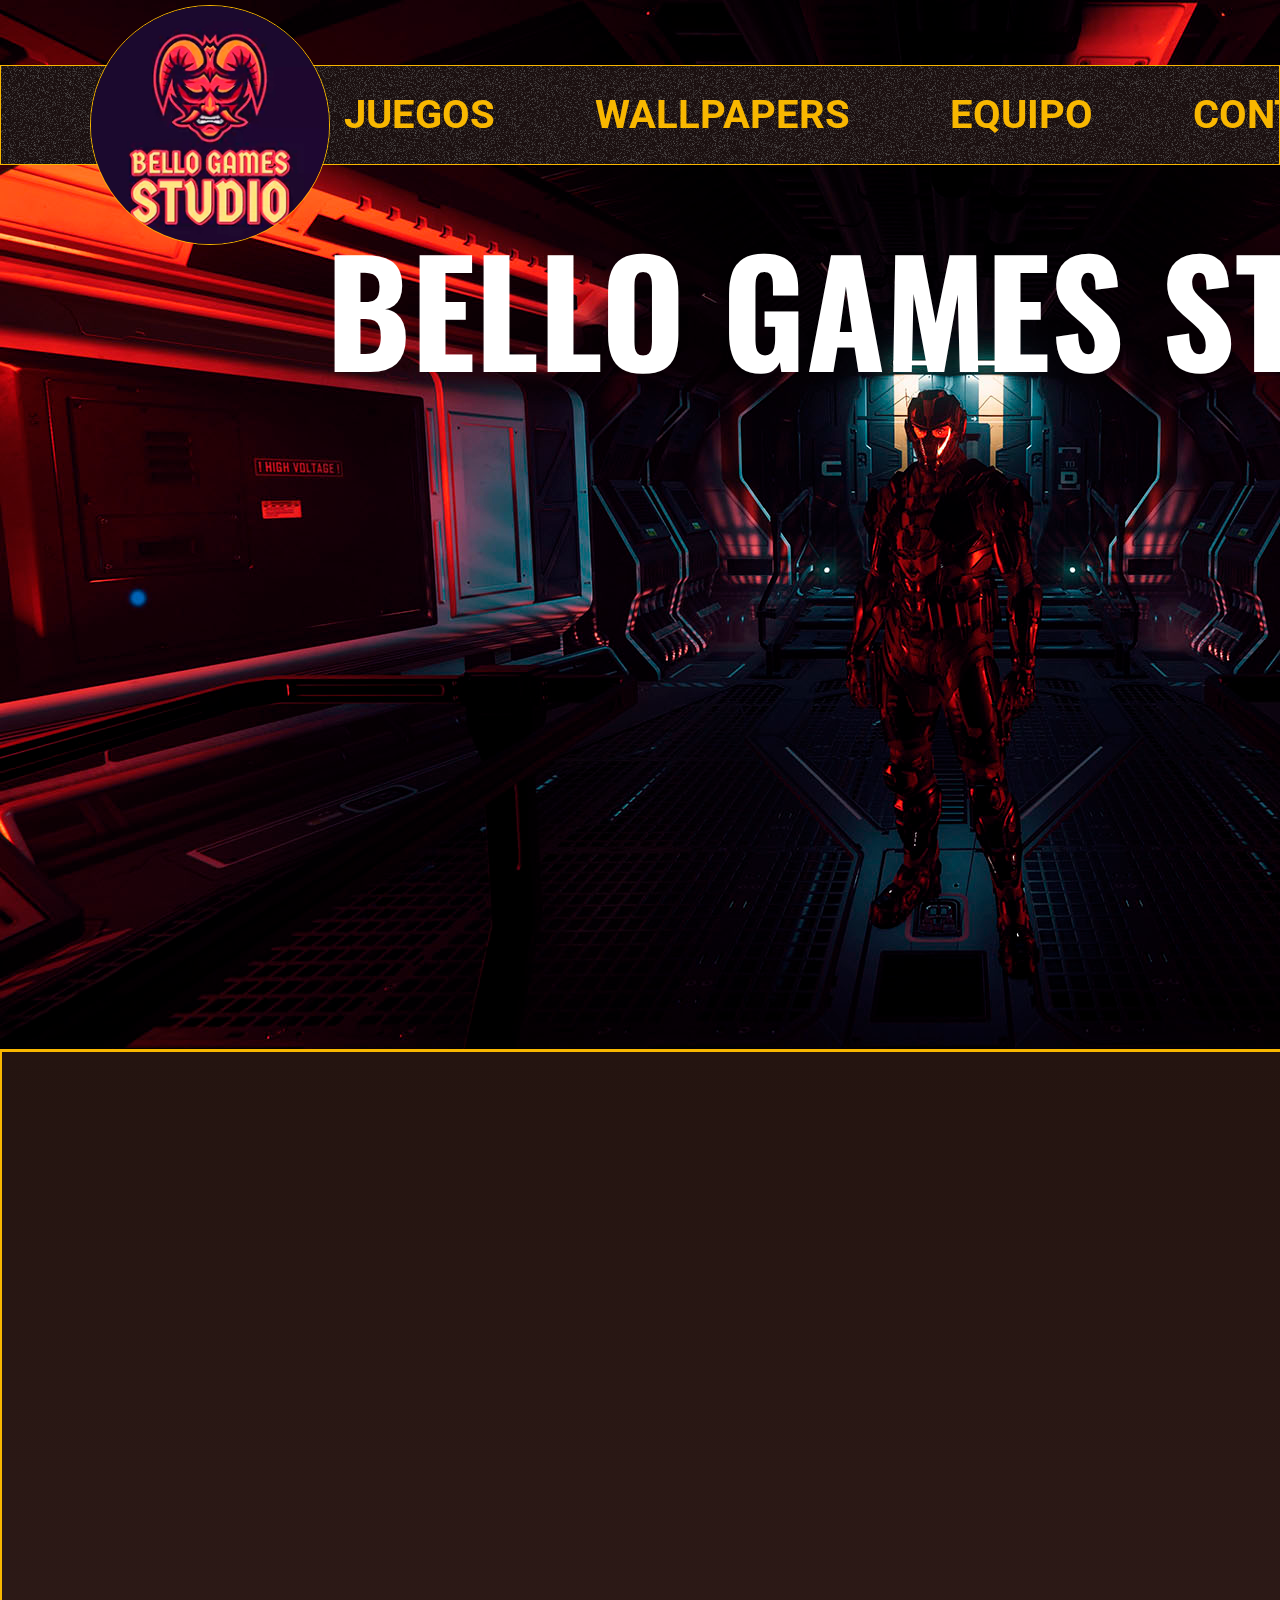
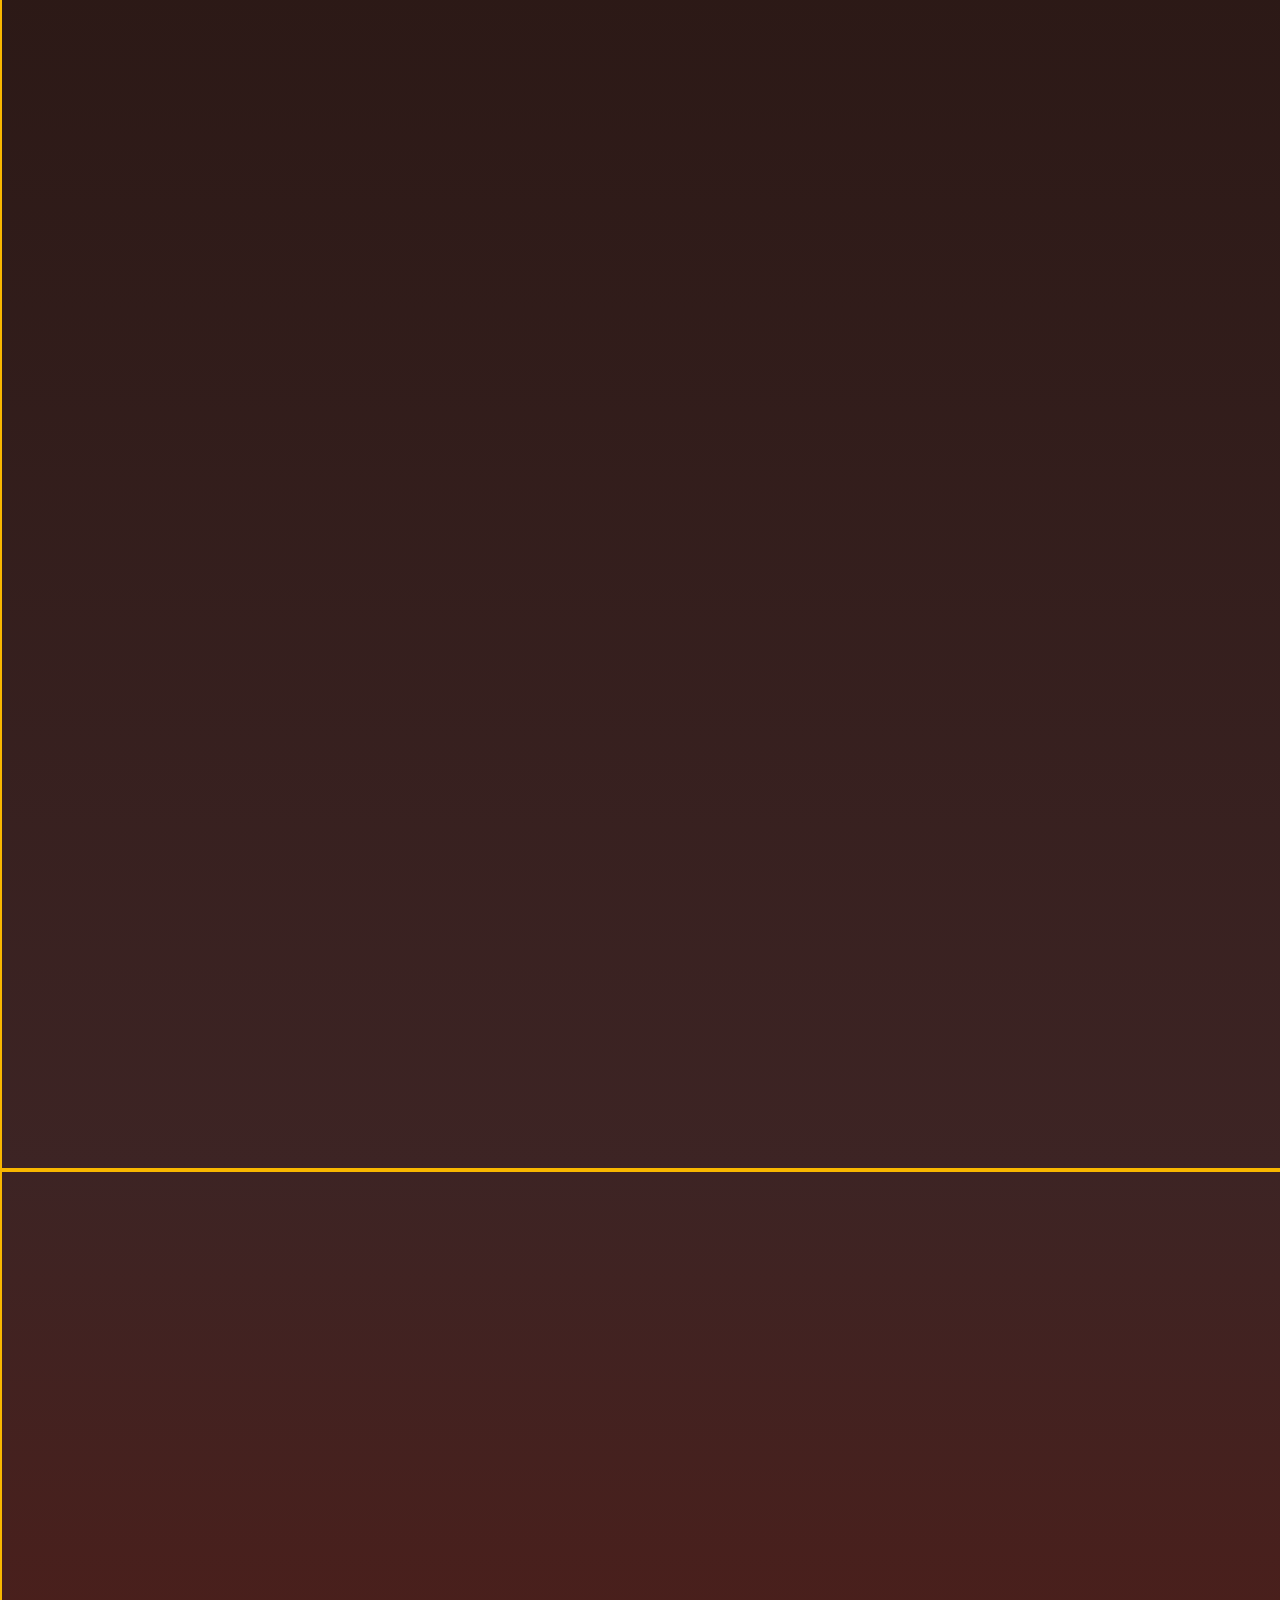
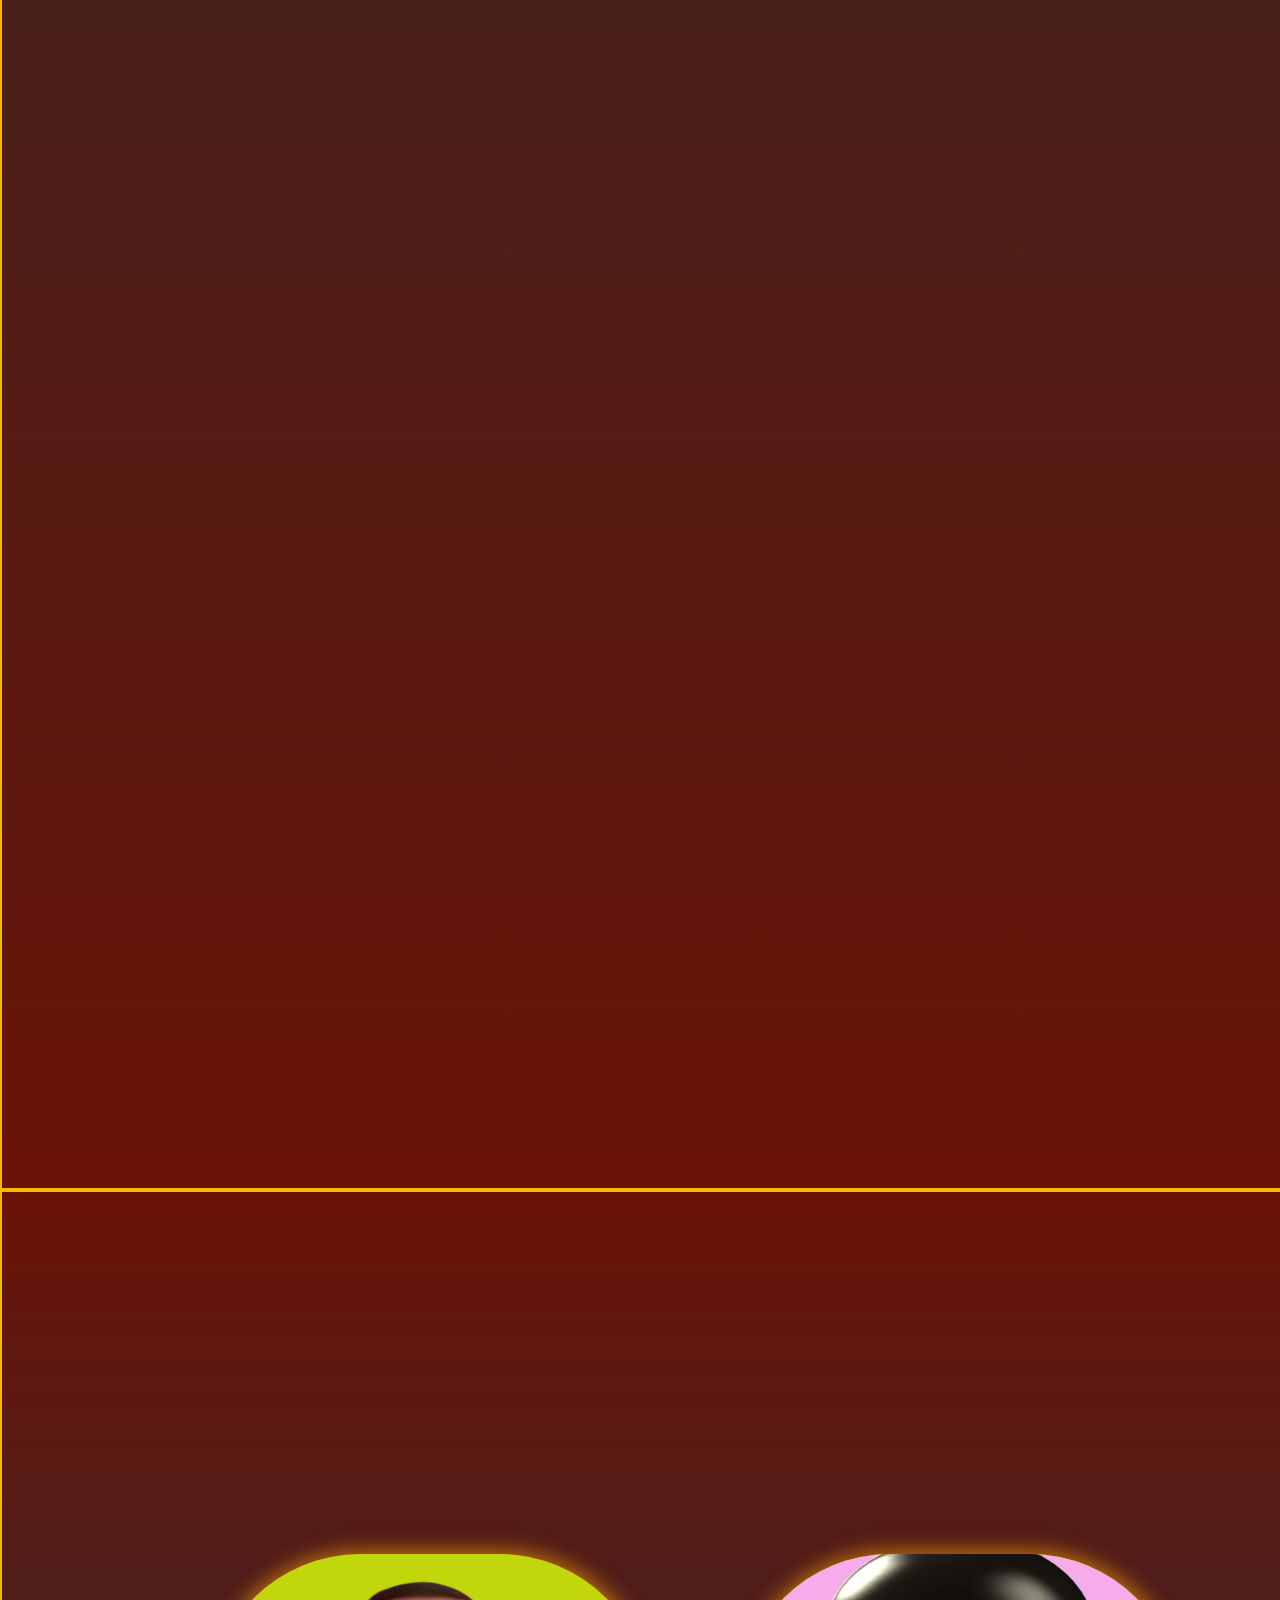
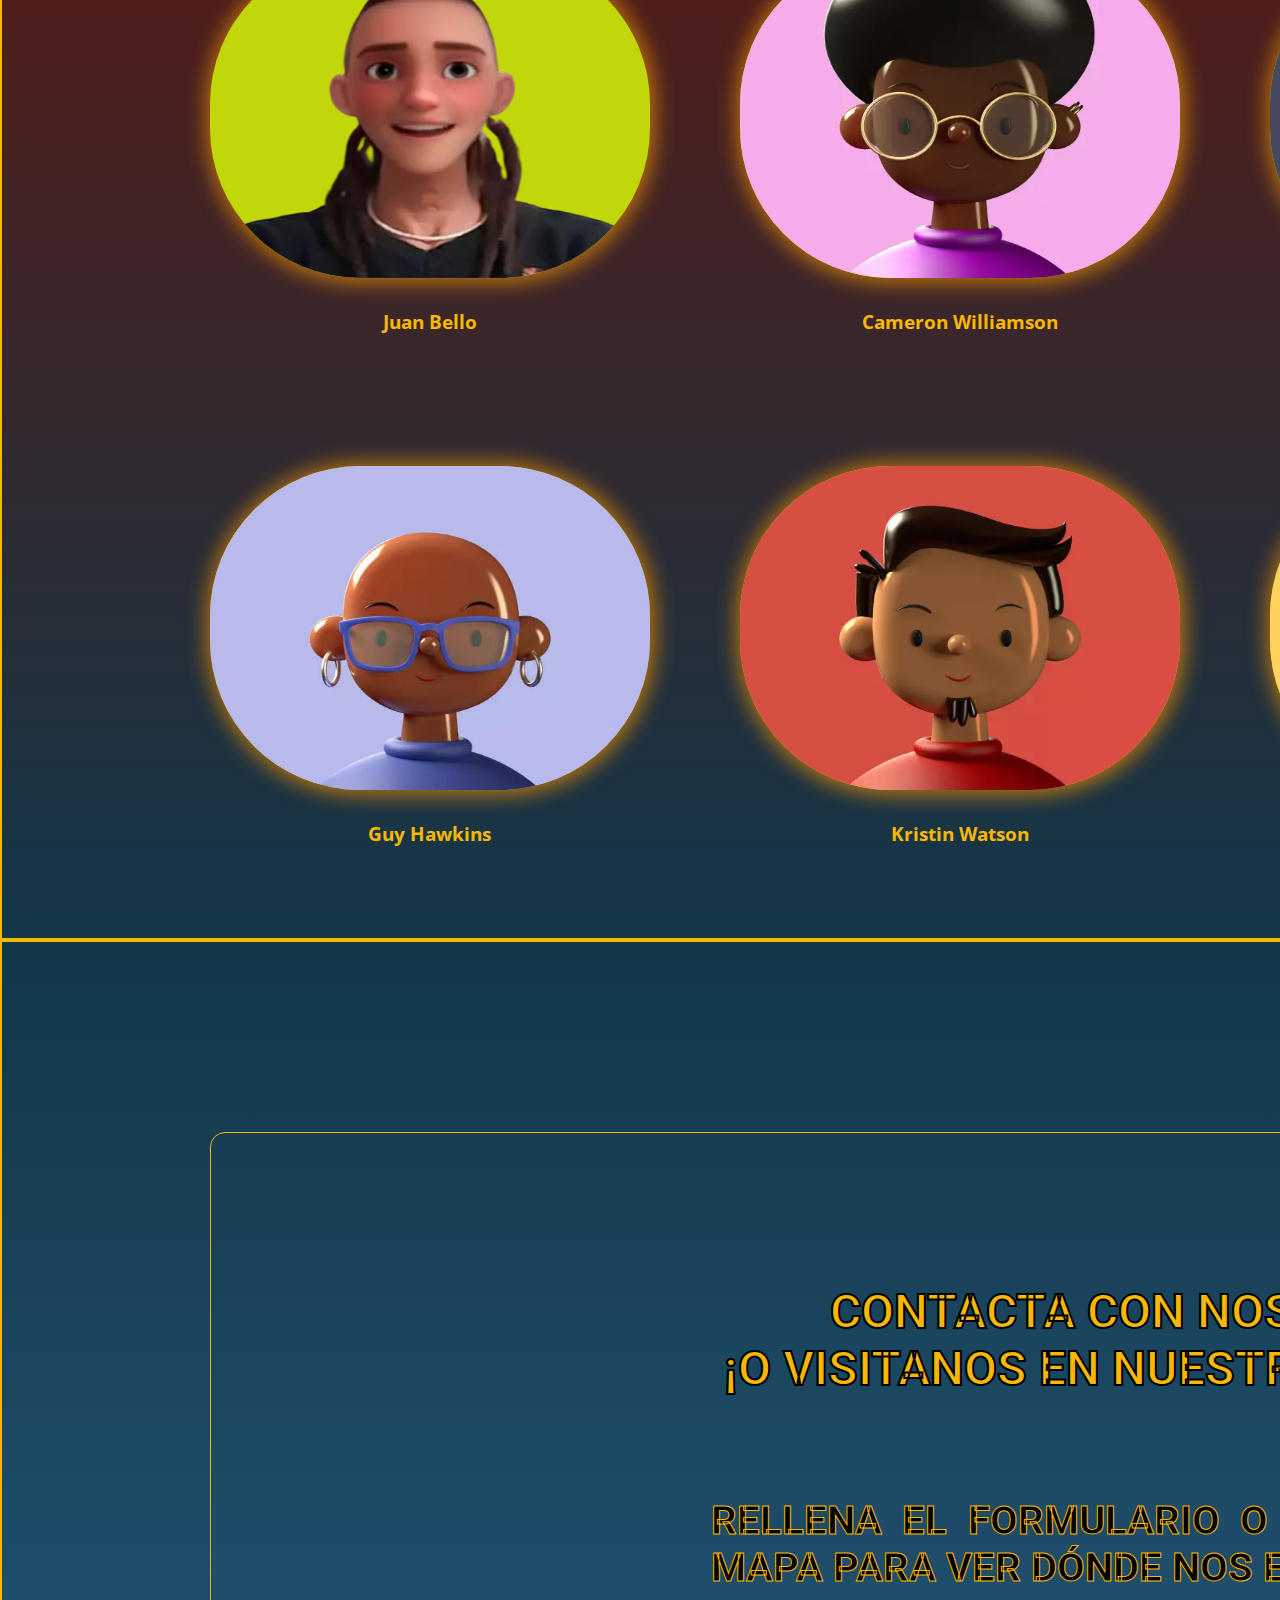
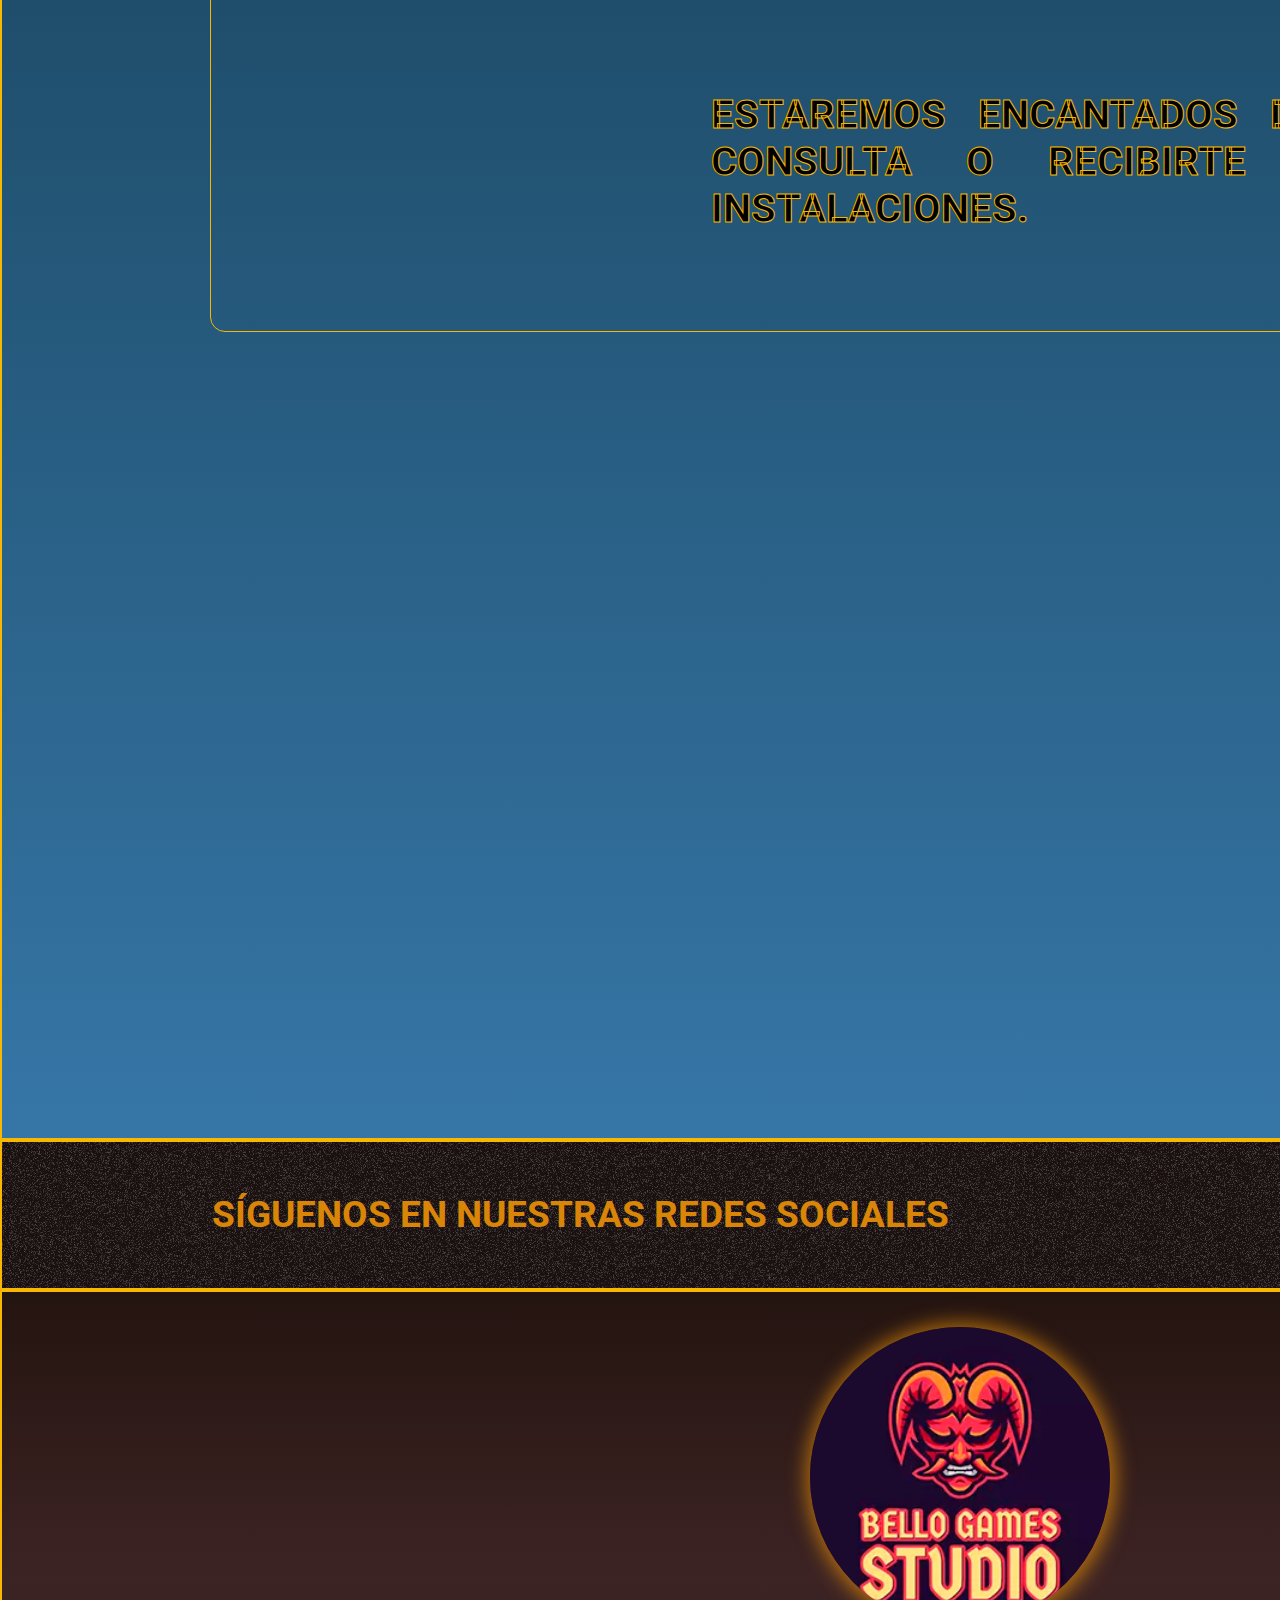
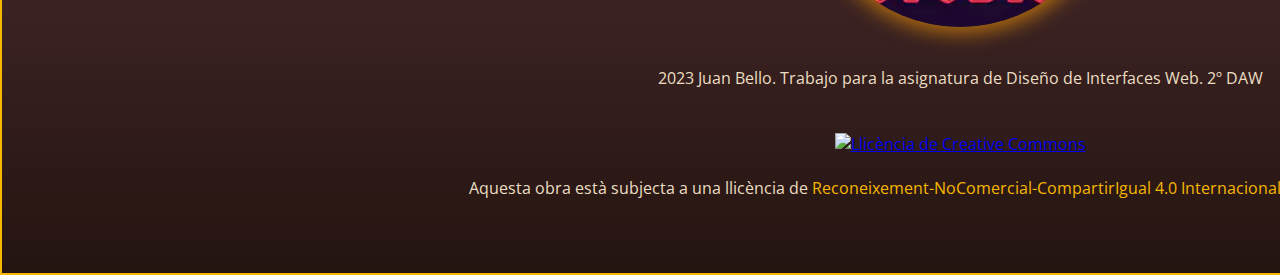
==== commit 1d45b271: "Reetoques" ====
--- a/index.html
+++ b/index.html
@@ -39,8 +39,7 @@
     <header>
       <nav id="barraNavegación">
         <!-- LOGO -->
-        <a href="#"><img src="/img/logo.webp" alt="Logo Bello Games Studio" id="logo" data-aos="fade-down"
-            data-aos-easing="linear" data-aos-duration="300" /></a>
+        <a href="#"><img src="/img/logo.webp" alt="Logo Bello Games Studio" id="logo" data-aos="fade-down" data-aos-easing="linear" data-aos-duration="300" /></a>
         <!-- MENU -->
         <ul id="menu">
           <li class="enlacesMenu"><a href="#">Home</a></li>
@@ -48,7 +47,7 @@
           <li class="enlacesMenu"><a href="#wallpapers">Wallpapers</a></li>
           <li class="enlacesMenu">
             <a href="#equipo">Equipo</a>
-
+            <!-- SUBMENU-->
             <ul id="submenu">
               <li class="elementoSubmenu">
                 <a href="#equipo" id="enlaceProgramacionMenu">Programaci&oacute;n</a>
@@ -320,7 +319,7 @@
           <h1>CONTACTA CON NOSOTROS...<br>
           ¡O VISITANOS en nuestras oficinas!</h1>
           
-          <p>Rellena el formulario o haz clic en el mapa para ver dónde nos encontramos.</p>
+          <p>Rellena el formulario o haz clic en el mapa para ver d&oacute;nde nos encontramos.</p>
           <p>Estaremos encantados de atender tu consulta o recibirte en nuestras instalaciones.</p>
         </div> 
 
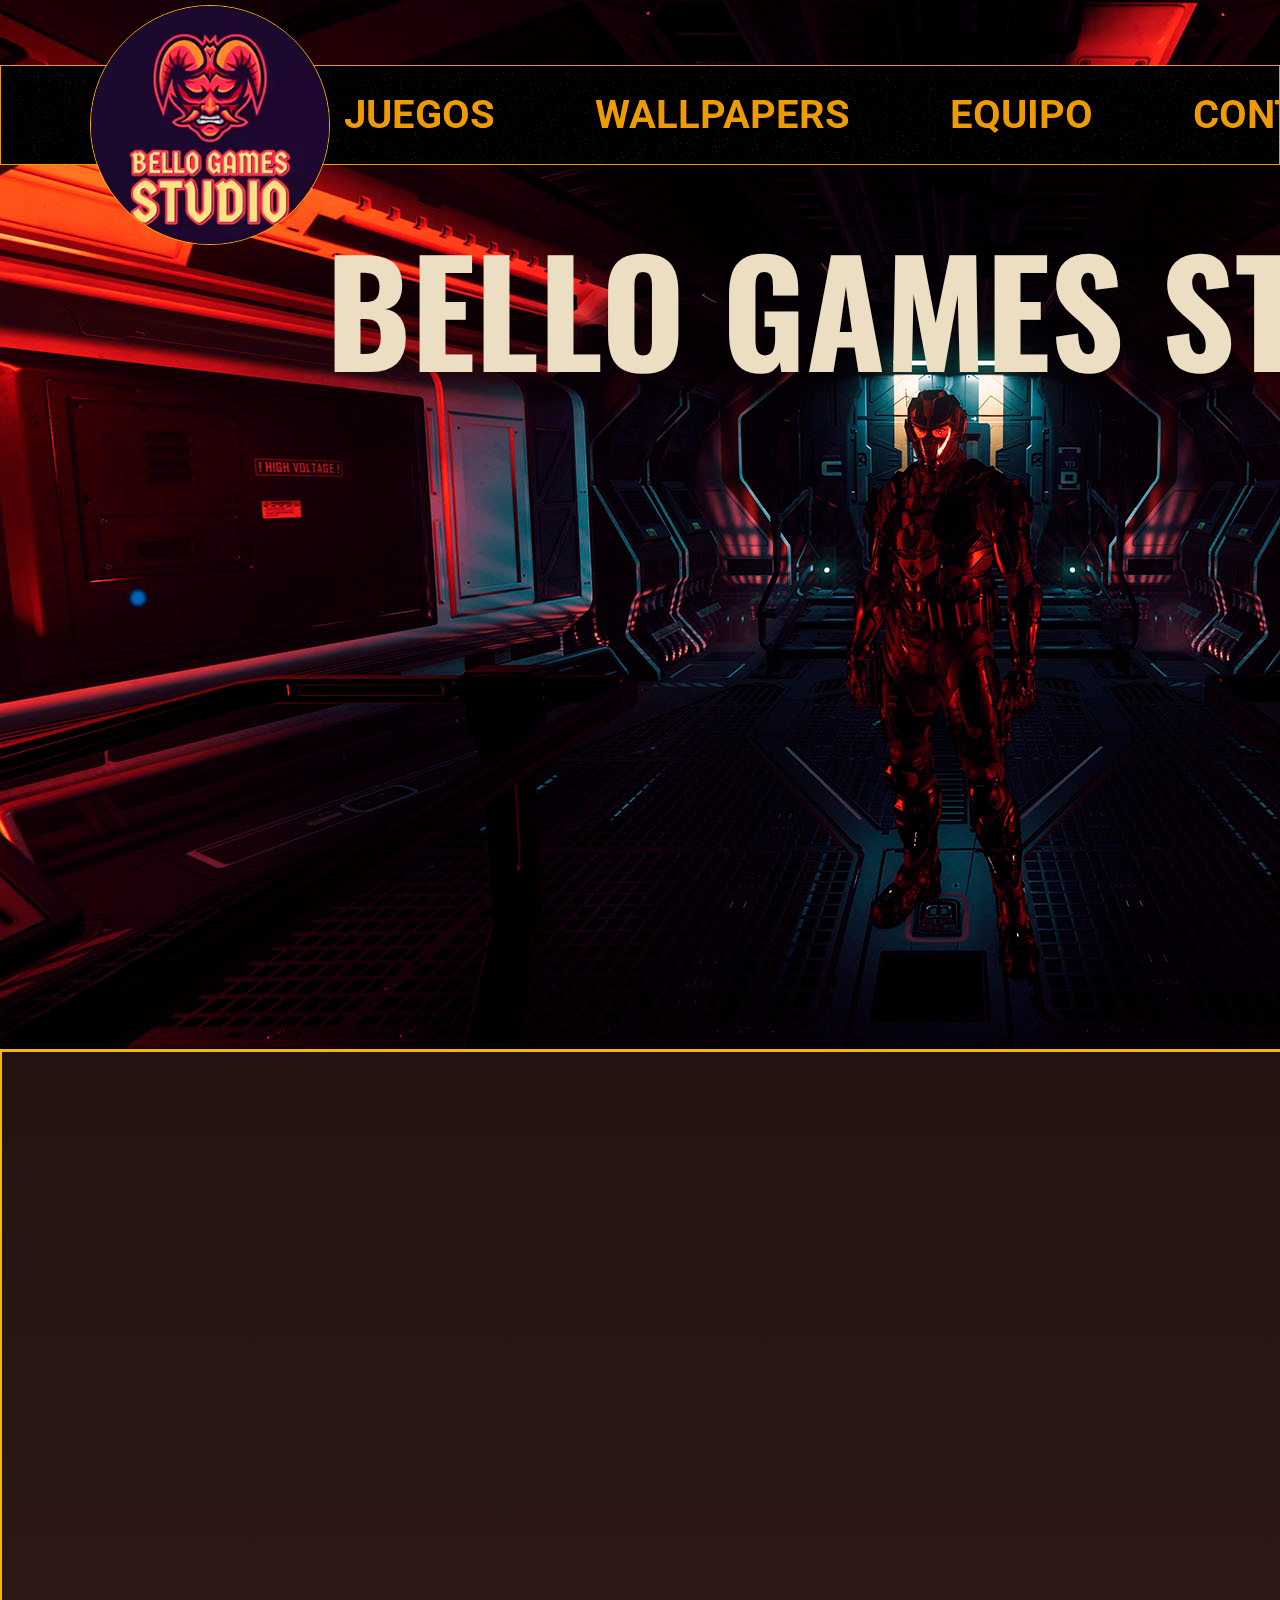
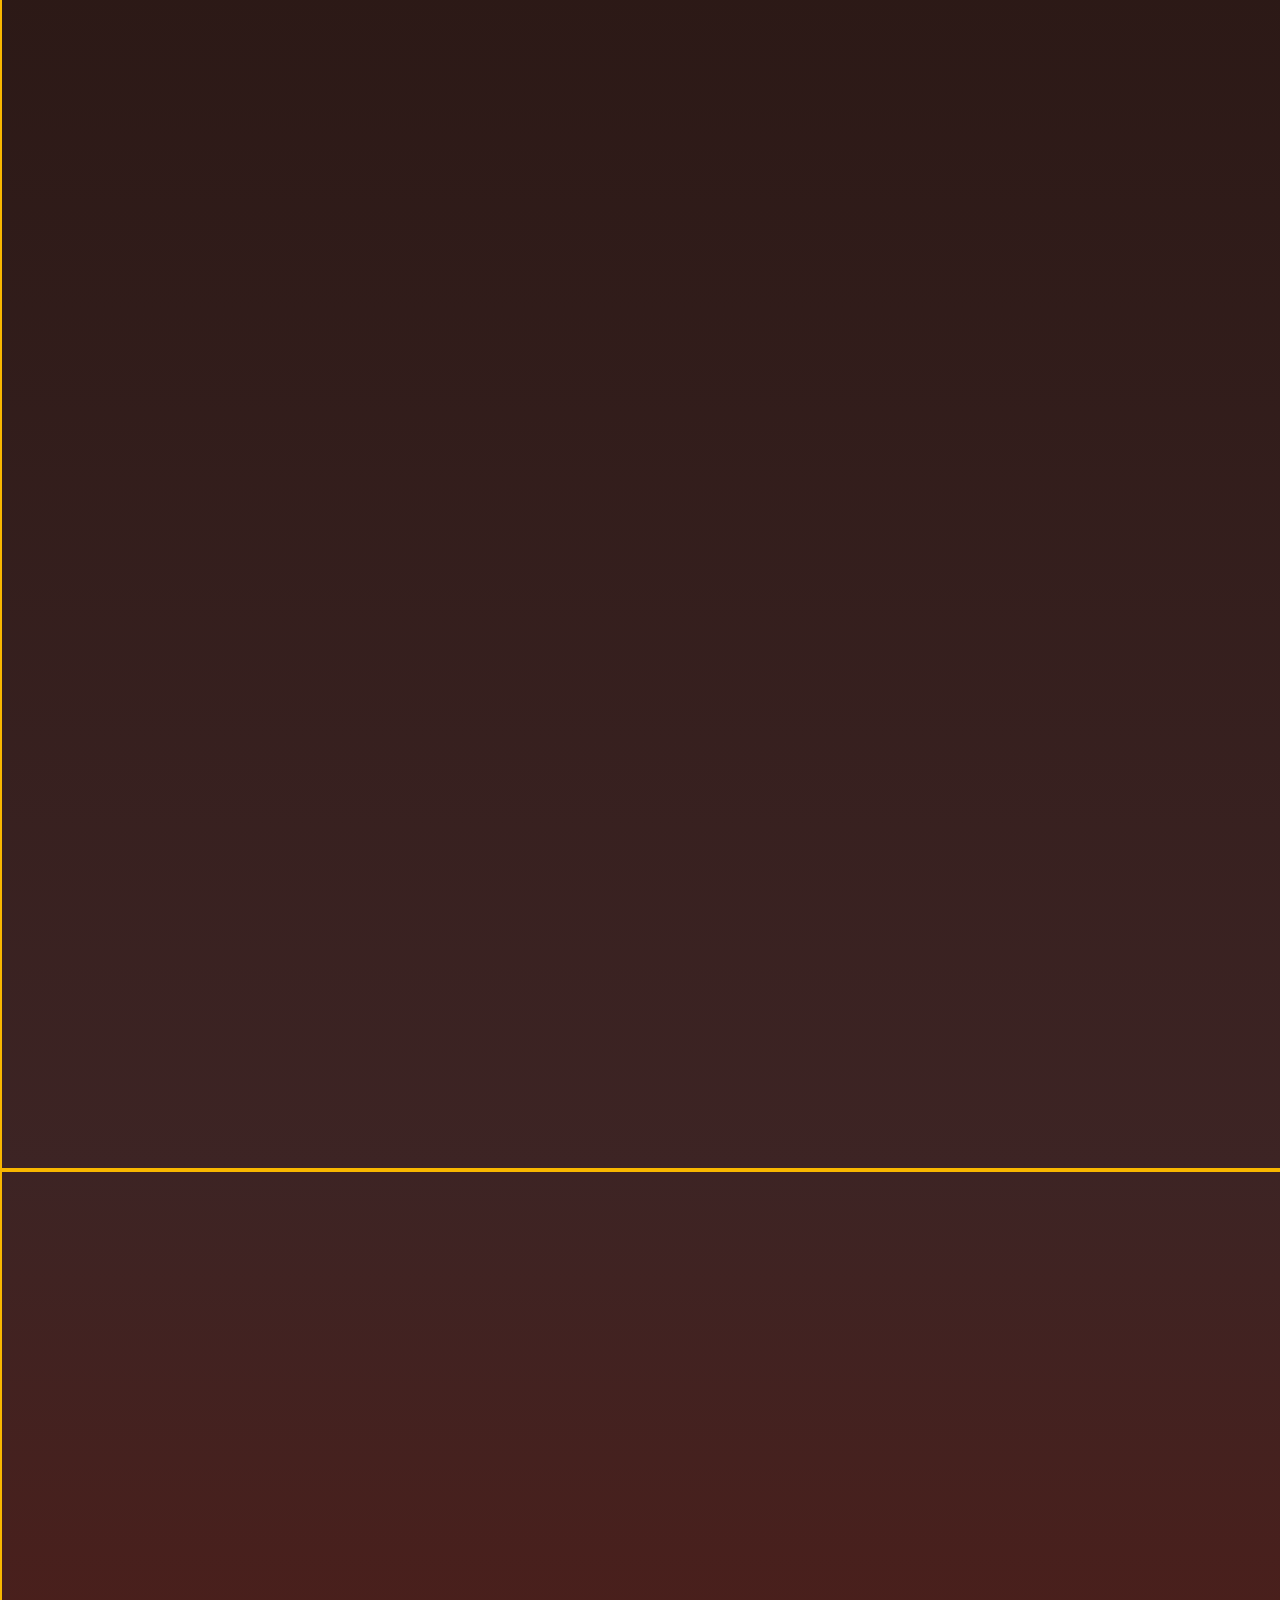
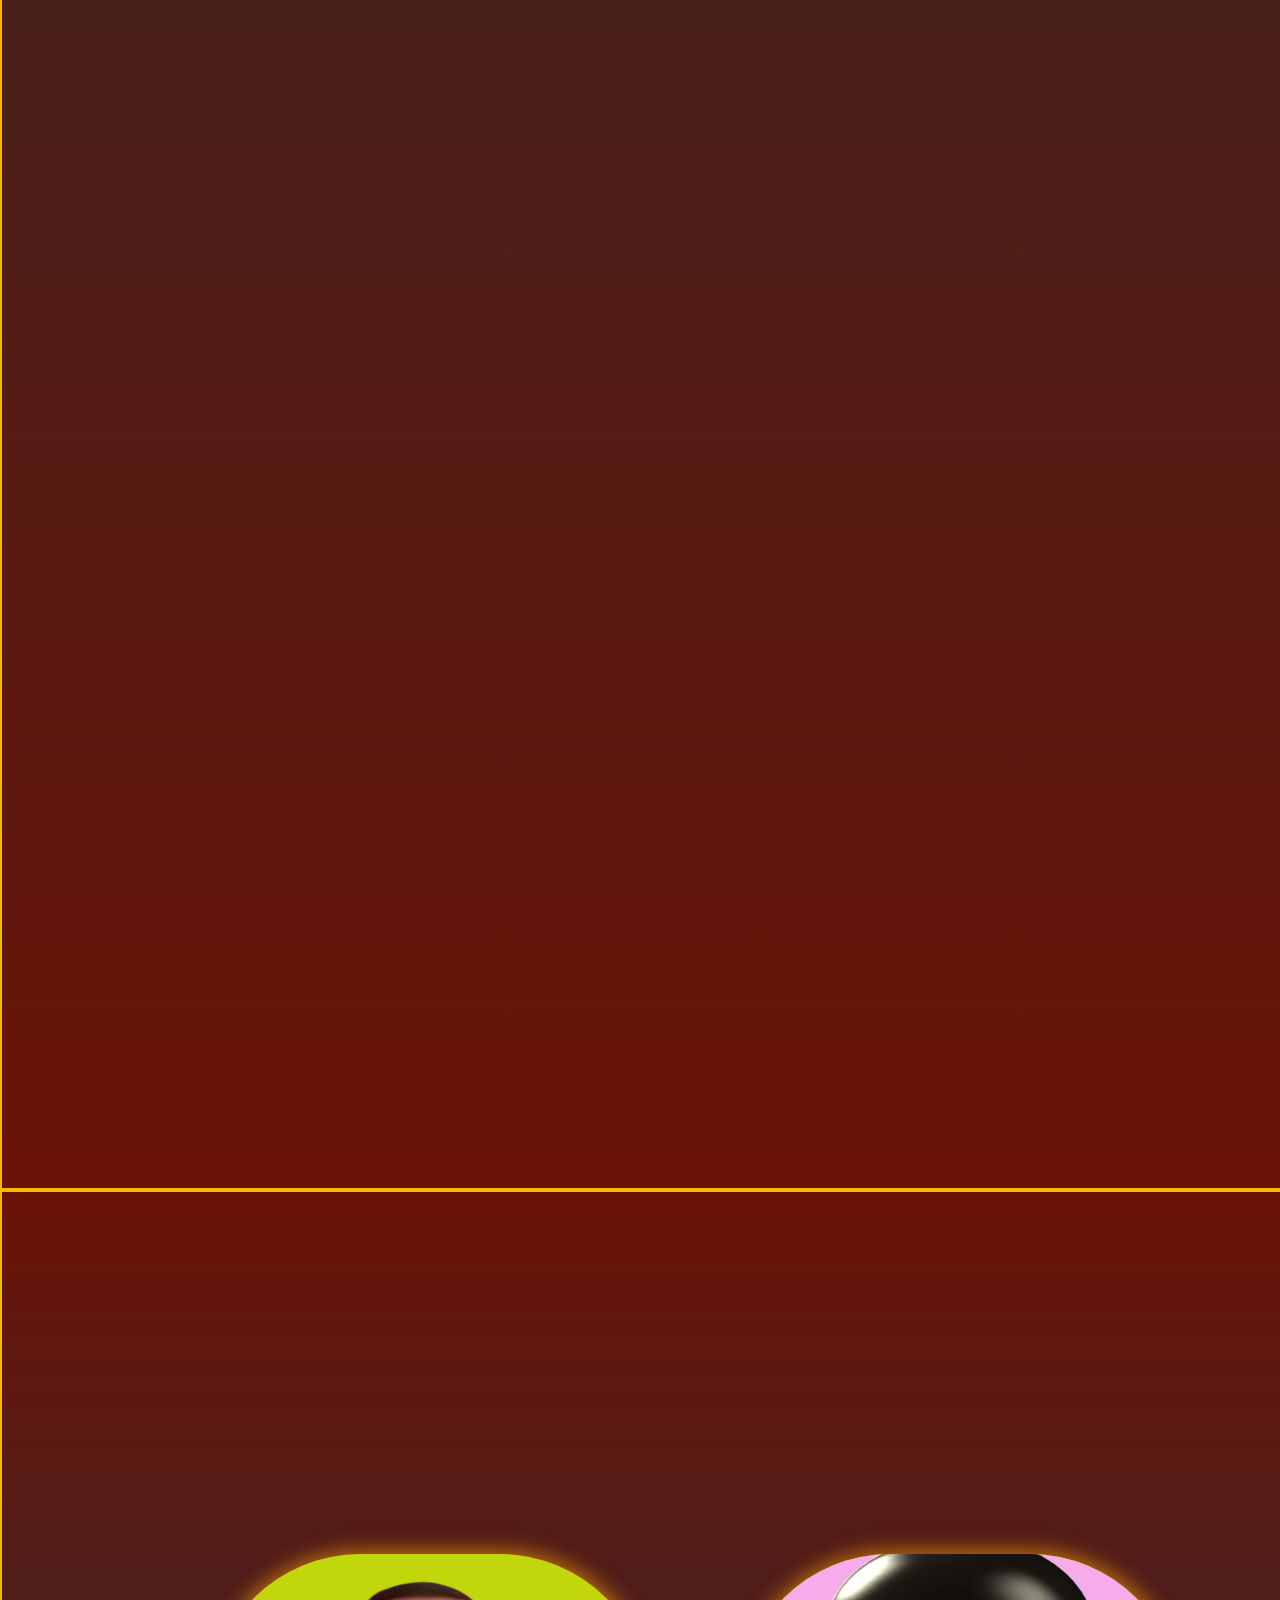
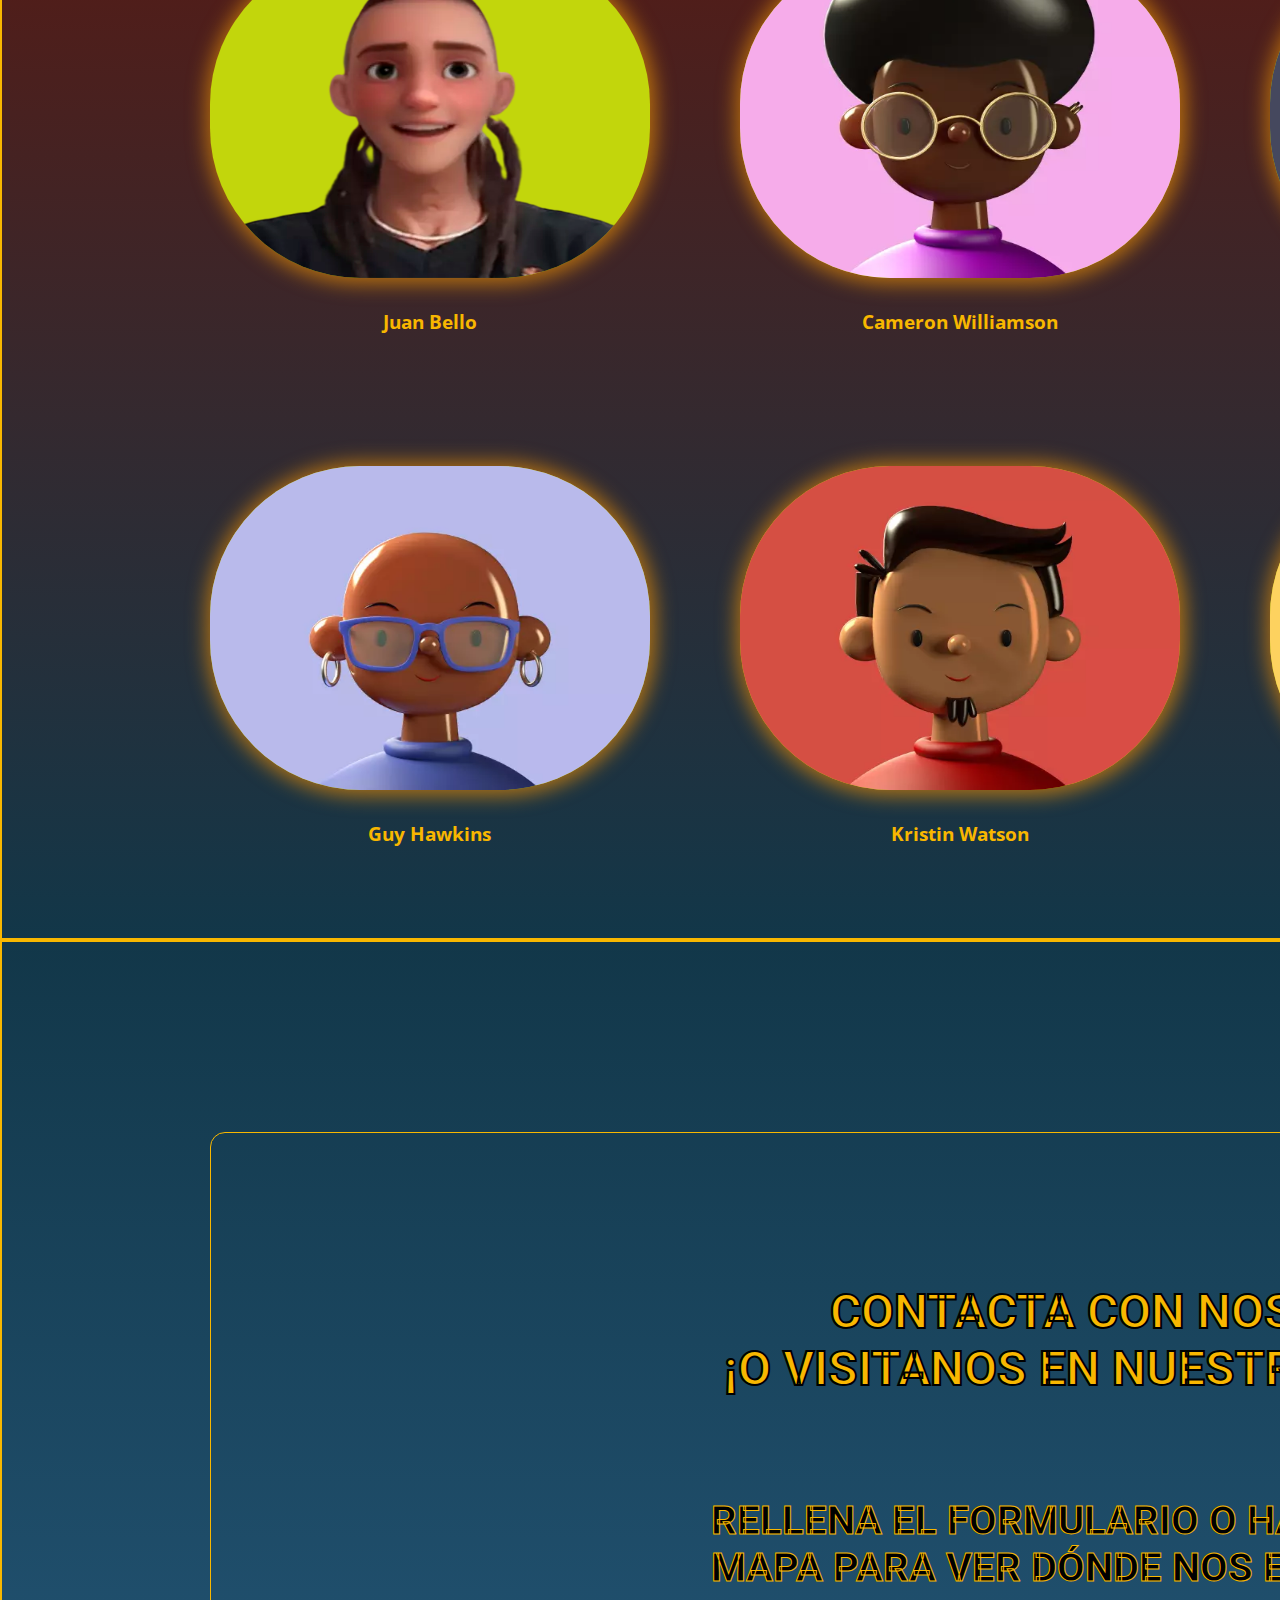
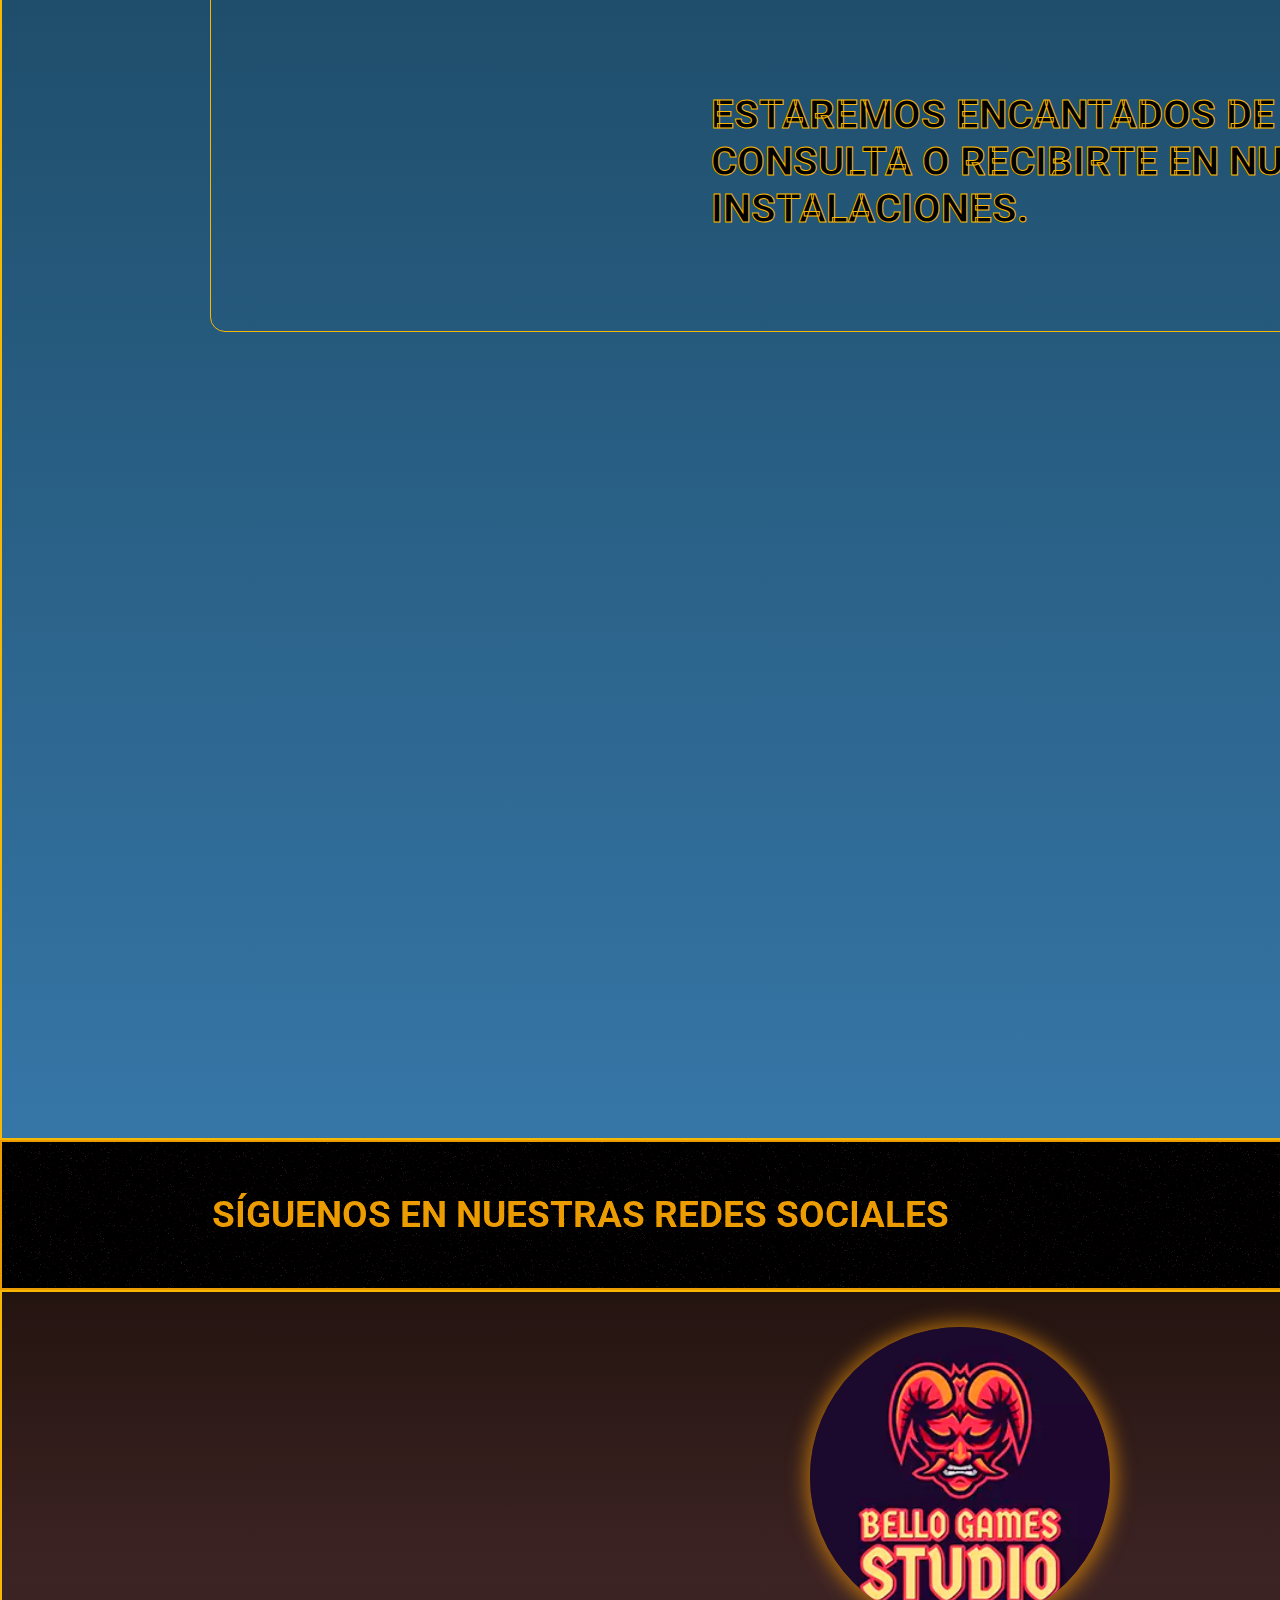
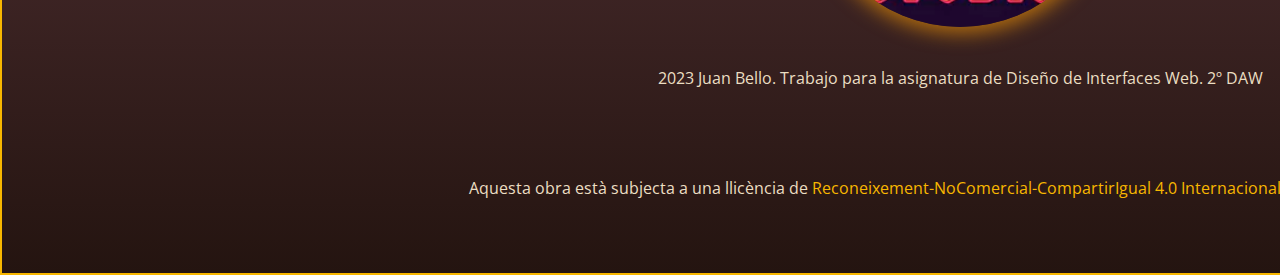
==== commit fdfc9edd: "Merge pull request #48 from Rastajuan/HTML" ====
--- a/index.html
+++ b/index.html
@@ -1,5 +1,5 @@
 <!DOCTYPE html>
-<html lang="en">
+<html lang="es">
 
 <head>
   <meta charset="UTF-8" />
@@ -19,10 +19,10 @@
   <!-- AOS JS -->
   <script src="https://unpkg.com/aos@2.3.1/dist/aos.js"></script>
   <!-- PARALLAX-->
-  <script src="https://ajax.googleapis.com/ajax/libs/jquery/3.2.1/jquery.min.js"></script>
+  <!-- <script src="https://ajax.googleapis.com/ajax/libs/jquery/3.2.1/jquery.min.js"></script>
   <script src="js/parallax.js-1.5.0/parallax.js1.5.0/parallax.min.js"></script>
   <script src="https://ajax.googleapis.com/ajax/libs/jquery/1.11.0/jquery.min.js"></script>
-  <script src="https://cdn.jsdelivr.net/parallax.js/1.4.2/parallax.min.js"></script>
+  <script src="https://cdn.jsdelivr.net/parallax.js/1.4.2/parallax.min.js"></script> -->
   <!-- CUSTOM CSS -->
   <link rel="stylesheet" href="css/styles.css" />
 </head>
@@ -78,7 +78,7 @@
     <!-- ===JUEGOS===  -->
     <section id="juegos">
       <h2 class="titulo-seccion" data-aos="fade-down">Juegos</h2>
-      <div id="juego">
+      <div class="juego">
         <div class="texto-juego" data-aos="fade-right">
           <h3>Muper Sario 3</h3>
           <p>
@@ -92,7 +92,7 @@
         </video>
       </div>
 
-      <div id="juego">
+      <div class="juego">
         <div class="texto-juego" data-aos="fade-right">
           <h3>Kirky's land 2</h3>
           <p>
@@ -105,7 +105,7 @@
           <p>Su navegador no soporta v&iacute;deos HTML5.</p>
         </video>
       </div>
-      <div id="juego" class="ultimoJuego">
+      <div class="juego ultimoJuego">
         <div class="texto-juego" data-aos="fade-right">
           <h3>Legend of Zerda</h3>
           <p>
@@ -122,7 +122,7 @@
 
       <!-- SECCION CON ACORDEON -->
       <div class="acordeon">
-        <h3 class="cabecera-acordeon" data-aos="fade-down">descubre mas juegos de nuestra franquicia</h2>
+        <h3 class="cabecera-acordeon" data-aos="fade-down">descubre mas juegos de nuestra franquicia</h3>
           <div class="acordeon-item" data-aos="fade-down">
             <div class="acordeon-item-cabecera">Acci&oacute;n</div>
             <div class="acordeon-item-body">
@@ -194,21 +194,21 @@
     <section id="wallpapers">
       <h2 class="titulo-seccion" data-aos="fade-down">wallpapers</h2>
       <div class="sub-titulo-secciones">
-        <p data-aos="fade-down">DESCARGA NUESTROS FONDOS DE ESCRITORIO</p>
+        <h3 data-aos="fade-down">DESCARGA NUESTROS FONDOS DE ESCRITORIO</h3>
       </div>
       <div id="imgs-wallpaper">
-        <img src="img/wallpapers/1.webp" class="img-wallpapers" data-aos="flip-right" alt="Imagen de un videojuego" />
-        <img src="img/wallpapers/2.webp" class="img-wallpapers" data-aos="flip-right" alt="Imagen de un videojuego" />
-        <img src="img/wallpapers/3.webp" class="img-wallpapers" data-aos="flip-right" alt="Imagen de un videojuego" />
-        <img src="img/wallpapers/4.webp" class="img-wallpapers" data-aos="flip-right" alt="Imagen de un videojuego" />
-        <img src="img/wallpapers/5.webp" class="img-wallpapers" data-aos="flip-right" alt="Imagen de un videojuego" />
-        <img src="img/wallpapers/6.webp" class="img-wallpapers" data-aos="flip-right" alt="Imagen de un videojuego" />
-        <img src="img/wallpapers/7.webp" class="img-wallpapers" data-aos="flip-right" alt="Imagen de un videojuego" />
-        <img src="img/wallpapers/8.webp" class="img-wallpapers" data-aos="flip-right" alt="Imagen de un videojuego" />
-        <img src="img/wallpapers/9.webp" class="img-wallpapers" data-aos="flip-right" alt="Imagen de un videojuego" />
-        <img src="img/wallpapers/10.webp" class="img-wallpapers" data-aos="flip-right" alt="Imagen de un videojuego" />
-        <img src="img/wallpapers/11.webp" class="img-wallpapers" data-aos="flip-right" alt="Imagen de un videojuego" />
-        <img src="img/wallpapers/12.webp" class="img-wallpapers" data-aos="flip-right" alt="Imagen de un videojuego" />
+        <img src="img/wallpapers/1.webp" class="img-wallpapers" data-aos="flip-right" alt="Imagen de videojuego 1" />
+        <img src="img/wallpapers/2.webp" class="img-wallpapers" data-aos="flip-right" alt="Imagen de videojuego 2" />
+        <img src="img/wallpapers/3.webp" class="img-wallpapers" data-aos="flip-right" alt="Imagen de videojuego 3" />
+        <img src="img/wallpapers/4.webp" class="img-wallpapers" data-aos="flip-right" alt="Imagen de videojuego 4" />
+        <img src="img/wallpapers/5.webp" class="img-wallpapers" data-aos="flip-right" alt="Imagen de videojuego 5" />
+        <img src="img/wallpapers/6.webp" class="img-wallpapers" data-aos="flip-right" alt="Imagen de videojuego 6" />
+        <img src="img/wallpapers/7.webp" class="img-wallpapers" data-aos="flip-right" alt="Imagen de videojuego 7" />
+        <img src="img/wallpapers/8.webp" class="img-wallpapers" data-aos="flip-right" alt="Imagen de videojuego 8" />
+        <img src="img/wallpapers/9.webp" class="img-wallpapers" data-aos="flip-right" alt="Imagen de videojuego 9" />
+        <img src="img/wallpapers/10.webp" class="img-wallpapers" data-aos="flip-right" alt="Imagen de videojuego 10" />
+        <img src="img/wallpapers/11.webp" class="img-wallpapers" data-aos="flip-right" alt="Imagen de videojuego 11" />
+        <img src="img/wallpapers/12.webp" class="img-wallpapers" data-aos="flip-right" alt="Imagen de videojuego 12" />
       </div>
     </section>
 
@@ -227,81 +227,81 @@
       <!-- Programacion -->
       <div id="containerProgramacion" class="containerPestana">
         <div class="empleado">
-          <img src="img/workers/me.webp" class="fotoEmpleado" alt="Imagen del empleado de programación" />
+          <img src="img/workers/me.webp" class="fotoEmpleado" alt="Imagen del empleado de programación 1" />
           <p>Juan Bello</p>
         </div>
         <div class="empleado">
-          <img src="img/workers/2.webp" class="fotoEmpleado" alt="Imagen del empleado de programación" />
+          <img src="img/workers/2.webp" class="fotoEmpleado" alt="Imagen del empleado de programación 2" />
           <p>Cameron Williamson</p>
         </div>
         <div class="empleado">
-          <img src="img/workers/3.webp" class="fotoEmpleado" alt="Imagen del empleado de programación" />
+          <img src="img/workers/3.webp" class="fotoEmpleado" alt="Imagen del empleado de programación 3" />
           <p>Albert Flores</p>
         </div>
         <div class="empleado">
-          <img src="img/workers/4.webp" class="fotoEmpleado" alt="Imagen del empleado de programación" />
+          <img src="img/workers/4.webp" class="fotoEmpleado" alt="Imagen del empleado de programación 4" />
           <p>Guy Hawkins</p>
         </div>
         <div class="empleado">
-          <img src="img/workers/5.webp" class="fotoEmpleado" alt="Imagen del empleado de programación" />
+          <img src="img/workers/5.webp" class="fotoEmpleado" alt="Imagen del empleado de programación 5" />
           <p>Kristin Watson</p>
         </div>
         <div class="empleado">
-          <img src="img/workers/6.webp" class="fotoEmpleado" alt="Imagen del empleado de programación" />
+          <img src="img/workers/6.webp" class="fotoEmpleado" alt="Imagen del empleado de programación 6" />
           <p>Leslie Alexander</p>
         </div>
       </div>
       <!-- Diseño -->
       <div id="containerDiseno" class="containerPestana">
         <div class="empleado">
-          <img src="img/workers/7.webp" class="fotoEmpleado" alt="Imagen del empleado de diseño" />
+          <img src="img/workers/7.webp" class="fotoEmpleado" alt="Imagen del empleado de diseño 1" />
           <p>Darlene Robertson</p>
         </div>
         <div class="empleado">
-          <img src="img/workers/8.webp" class="fotoEmpleado" alt="Imagen del empleado de diseño" />
+          <img src="img/workers/8.webp" class="fotoEmpleado" alt="Imagen del empleado de diseño 2" />
           <p>Floyd Miles</p>
         </div>
         <div class="empleado">
-          <img src="img/workers/9.webp" class="fotoEmpleado" alt="Imagen del empleado de diseño" />
+          <img src="img/workers/9.webp" class="fotoEmpleado" alt="Imagen del empleado de diseño 3" />
           <p>Annette Black</p>
         </div>
         <div class="empleado">
-          <img src="img/workers/10.webp" class="fotoEmpleado" alt="Imagen del empleado de diseño" />
+          <img src="img/workers/10.webp" class="fotoEmpleado" alt="Imagen del empleado de diseño 4" />
           <p>Devon Lane</p>
         </div>
         <div class="empleado">
-          <img src="img/workers/11.webp" class="fotoEmpleado" alt="Imagen del empleado de diseño" />
+          <img src="img/workers/11.webp" class="fotoEmpleado" alt="Imagen del empleado de diseño 5" />
           <p>Dianne Rusell</p>
         </div>
         <div class="empleado">
-          <img src="img/workers/12.webp" class="fotoEmpleado" alt="Imagen del empleado de diseño" />
+          <img src="img/workers/12.webp" class="fotoEmpleado" alt="Imagen del empleado de diseño 6" />
           <p>Darrell Steward</p>
         </div>
       </div>
       <!-- Animacion -->
       <div id="containerAnimacion" class="containerPestana">
         <div class="empleado">
-          <img src="img/workers/18.webp" class="fotoEmpleado" alt="Imagen del empleado de animación" />
+          <img src="img/workers/18.webp" class="fotoEmpleado" alt="Imagen del empleado de animación 1" />
           <p>Monica Tollucci</p>
         </div>
         <div class="empleado">
-          <img src="img/workers/14.webp" class="fotoEmpleado" alt="Imagen del empleado de animación" />
+          <img src="img/workers/14.webp" class="fotoEmpleado" alt="Imagen del empleado de animación 2" />
           <p>Jerome Bell</p>
         </div>
         <div class="empleado">
-          <img src="img/workers/15.webp" class="fotoEmpleado" alt="Imagen del empleado de animación" />
+          <img src="img/workers/15.webp" class="fotoEmpleado" alt="Imagen del empleado de animación 3" />
           <p>Kathryn Murphy</p>
         </div>
         <div class="empleado">
-          <img src="img/workers/16.webp" class="fotoEmpleado" alt="Imagen del empleado de animación" />
+          <img src="img/workers/16.webp" class="fotoEmpleado" alt="Imagen del empleado de animación 4" />
           <p>Marvin McKinney</p>
         </div>
         <div class="empleado">
-          <img src="img/workers/17.webp" class="fotoEmpleado" alt="Imagen del empleado de animación" />
+          <img src="img/workers/17.webp" class="fotoEmpleado" alt="Imagen del empleado de animación 5" />
           <p>Eleanor Pena</p>
         </div>
         <div class="empleado">
-          <img src="img/workers/1.webp" class="fotoEmpleado" alt="Imagen del empleado de animación" />
+          <img src="img/workers/1.webp" class="fotoEmpleado" alt="Imagen del empleado de animación 6" />
           <p>Devon Lane</p>
         </div>
       </div>
@@ -362,10 +362,11 @@
             <h3 class="formEncabezado">Formulario de contacto</h3>
             <!-- Añadiremos un elemento data-tooltip para poder seleccionar los elementos del formulario con javascript y añadirles un tooltip con la información de cada uno de ellos. -->
             <input type="hidden" name="asunto" value="Formulario de contacto" />
+            <label for="nombre">Nombre</label>
             <input id="nombre" name="nombre" placeholder="Introduzca su nombre y apellidos" type="text"
               data-tooltip="Introduzca su nombre y apellidos" />
             <br />
-
+            <label for="correo">Correo</label>
             <input id="correo" name="correo" placeholder="Introduzca su correo" type="email"
               data-tooltip="Introduzca su correo" />
             <div style="color: red; display: none" id="correoError">
@@ -373,6 +374,7 @@
             </div>
             <br />
             <br />
+           
             <select id="mensaje" name="seleccion" data-tooltip="Seleccione el motivo de la consulta">
               <option value="" selected disabled>
                 <!-- Lo seleccionamos como inicial pero deshabilitamos su eleccion -->
@@ -389,13 +391,13 @@
               </option>
               <option value="Otros">Otros</option>
             </select>
-
+            <label for="textarea">Consulta</label>
             <textarea cols="40" name="miTextarea" rows="5" maxlength="500"
               placeholder="Escriba aquí su consulta (máx 500 caracteres)" id="textarea"
               data-tooltip="Escriba aquí su consulta"></textarea>
             <div id="caracteres">Caracteres restantes: 500/500</div>
-            <input id="btnEnviar" name="" type="submit" value="Enviar" />
-            <input id="btnReset" name="" type="reset" value="Borrar campos" />
+            <input id="btnEnviar" name="btnEnviar" type="submit" value="Enviar" />
+            <input id="btnReset" name="btnReset" type="reset" value="Borrar campos" />
           </form>
         </div>
       </div>   
@@ -403,22 +405,22 @@
 
     <!-- RRSS -->
     <section id="rrss">
-      <div id="containerRRSS ">
+      <div id="containerRRSS">
         <h3 class="sub-titulo-secciones sub-rrss ">
           S&Iacute;GUENOS EN NUESTRAS REDES SOCIALES
         </h3>
 
         <div class="rrss">
           <a href="https://github.com/Rastajuan" title="GitHub" target="_blank"><img src="/img/rrss/github.webp"
-              data-aos="flip-down" /></a>
+              data-aos="flip-down" alt="Enlace al perfil de GitHub"/></a>
           <a href="https://www.linkedin.com/in/juan-bello-fernandez/" title="LinkedIn" target="_blank"><img
-              src="/img/rrss/linkedin.webp" data-aos="flip-down" /></a>
+              src="/img/rrss/linkedin.webp" data-aos="flip-down" alt="Enlace al perfil de LinkedIn" /></a>
           <a href="https://twitter.com/juanbello_" title="Tweeter" target="_blank">
-            <img src="/img/rrss/twiter.webp" data-aos="flip-down" /></a>
+            <img src="/img/rrss/twiter.webp" data-aos="flip-down" alt="Enlace al perfil de Twitter" /></a>
           <a href="https://www.instagram.com/" title="Instagram" target="_blank"><img src="/img/rrss/instagram.webp"
-              data-aos="flip-down" /></a>
+              data-aos="flip-down" alt="Enlace al perfil de Instagram" /></a>
           <a href="https://www.facebook.com/" title="Facebook" target="_blank"><img src="/img/rrss/facebook.webp"
-              data-aos="flip-down" /></a>
+              data-aos="flip-down" alt="Enlace al perfil de Facebook" /></a>
         </div>
       </div>
     </section>
@@ -435,9 +437,9 @@
           Web. 2º DAW
         </p>
         <br /><br />
-        <a rel="license" href="http://creativecommons.org/licenses/by-nc-sa/4.0/"><img
-            alt="Llicència de Creative Commons" style="border-width: 0"
-            src="https://i.creativecommons.org/l/by-nc-sa/4.0/88x31.png" /></a><br /><br />Aquesta obra està subjecta a
+        <img
+            alt="" style="border-width: 0"
+            src="https://i.creativecommons.org/l/by-nc-sa/4.0/88x31.png" /><br /><br />Aquesta obra està subjecta a
         una llicència de
         <a class="creative" rel="license"
           href="http://creativecommons.org/licenses/by-nc-sa/4.0/">Reconeixement-NoComercial-CompartirIgual 4.0
--- a/css/styles.css
+++ b/css/styles.css
@@ -117,7 +117,7 @@
 	justify-content: center;
 	align-items: center;
 	background-image: url("../img/bgTituloSecciones.png");
-	border: 1px solid #f8b700;
+  filter: brightness(80%) contrast(150%);
 	/* position: fixed; */
 	width: 100%;
 	height: 100%;
@@ -200,7 +200,7 @@
 .hero-text {
 	position: relative;
 	top: 200px;
-	color: white;
+	color: #ebdec2;
 	font-family: "Oswald", sans-serif;
 	font-size: 9rem;
 	text-align: center;
@@ -340,7 +340,7 @@
 	height: auto; /*Para poder mostrar el acordeon sin que se desborde*/
 	width: 100%;
 }
-#juego {
+.juego {
 	width: 100%;
 }
 .texto-juego {
@@ -360,7 +360,7 @@
 	font-family: "Roboto", sans-serif;
 	font-size: 1.5rem;
 	margin-top: 40px;
-	text-align: justify;
+	text-align: left;
 }
 .video-juego {
 	-webkit-box-shadow: 1px 1px 19px 5px rgba(217, 133, 8, 0.75);
@@ -744,6 +744,9 @@
 	color: #3676a7;
 	font-weight: bold;
 }
+label{
+  display: none;
+}
 select {
 	height: 60px;
 	width: 100%;
@@ -848,7 +851,7 @@
   font-weight: bold;
   text-size-adjust: 100%;
   font-family: "Roboto", sans-serif;
-  text-align: justify;
+  text-align: left;
   margin: 100px auto 0 500px;
   /* height: 150px; */
   width: 60%;
@@ -895,7 +898,7 @@
 	border-radius: 15px;
 	margin: 15% auto;
 	padding: 20px;
-	border: 1px solid #ffff00;
+	border: 1px solid #f8b700;
 	width: 80%;
 	max-width: 700px;
 	font-family: inherit;
@@ -969,6 +972,7 @@
 
 #rrss {
 	background-image: url("../img/bgTituloSecciones.png");
+  filter: brightness(80%) contrast(150%);
 	height: 150px;
 	width: 100%;
 	border: 2px solid #f8b700;
@@ -979,6 +983,7 @@
 	display: block;
 	float: left;
 	padding-left: 210px;
+  color: #f8b700;
 }
 
 .rrss {
